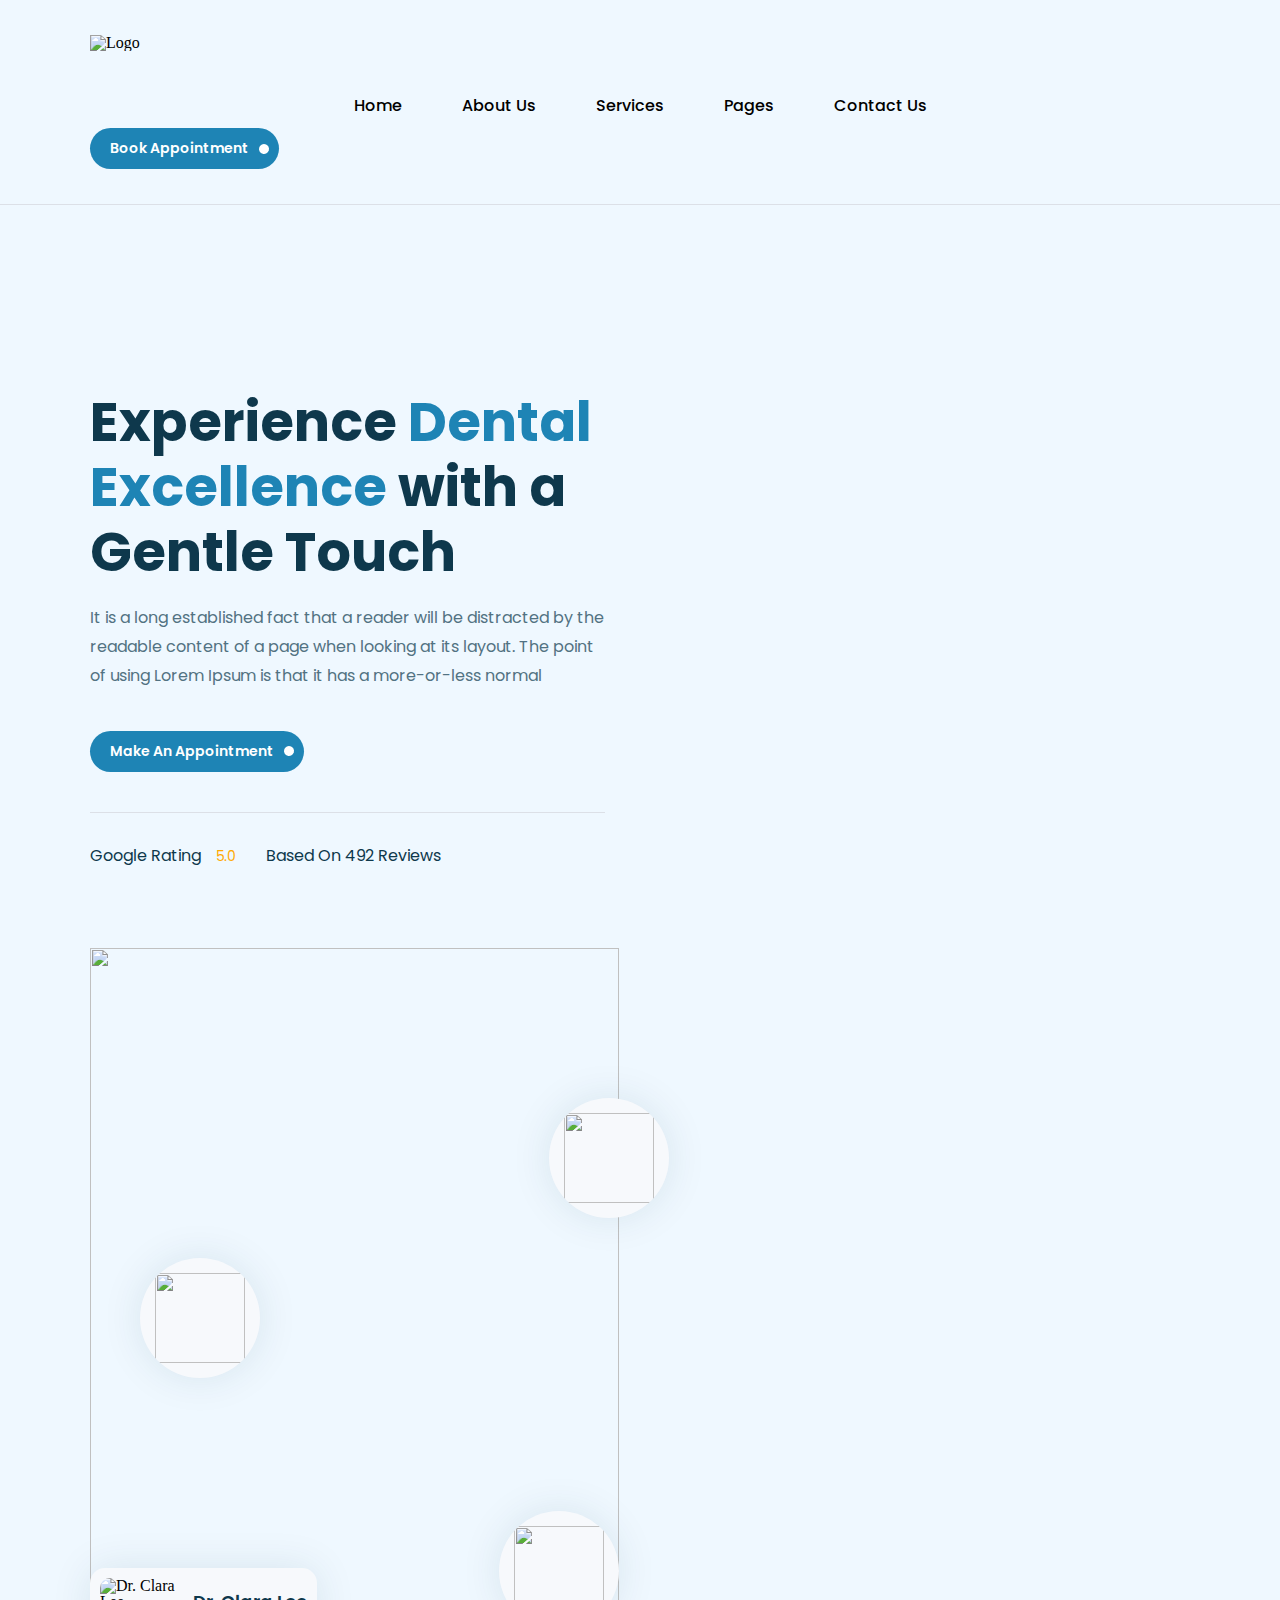
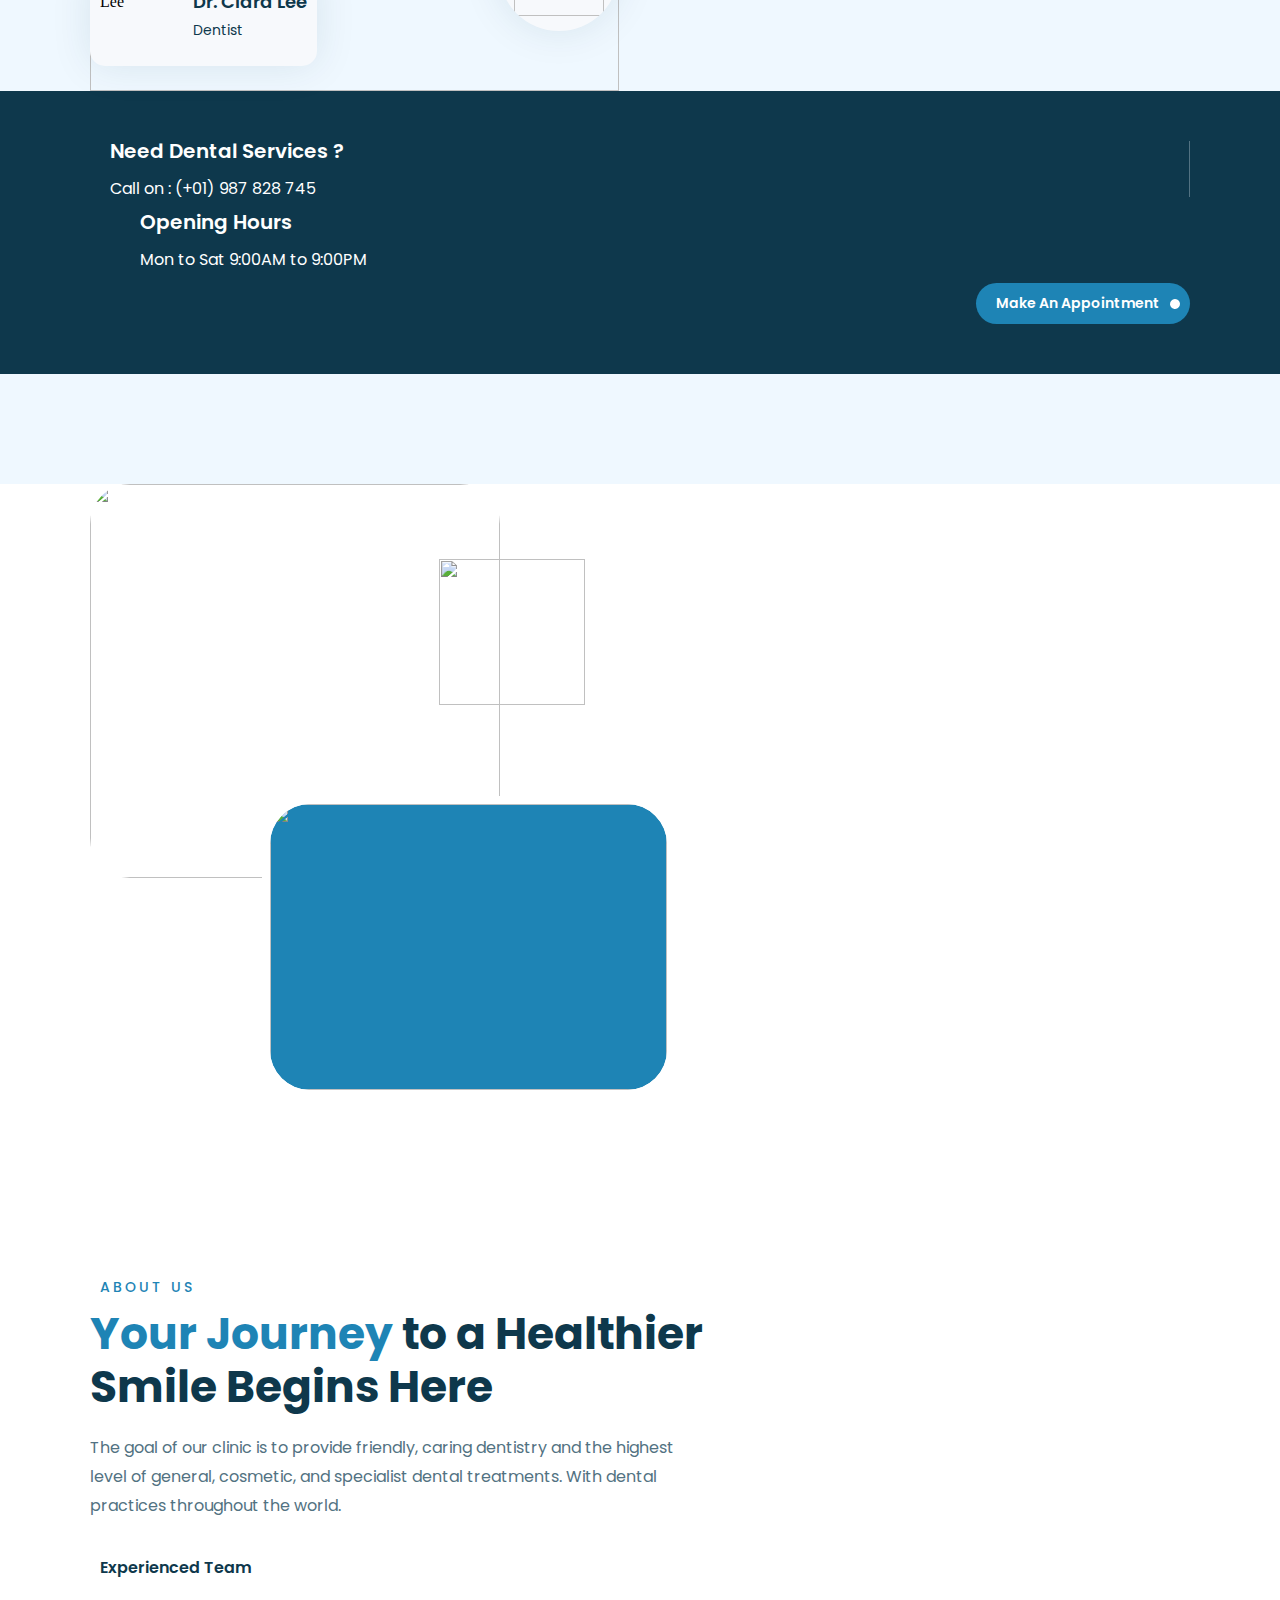
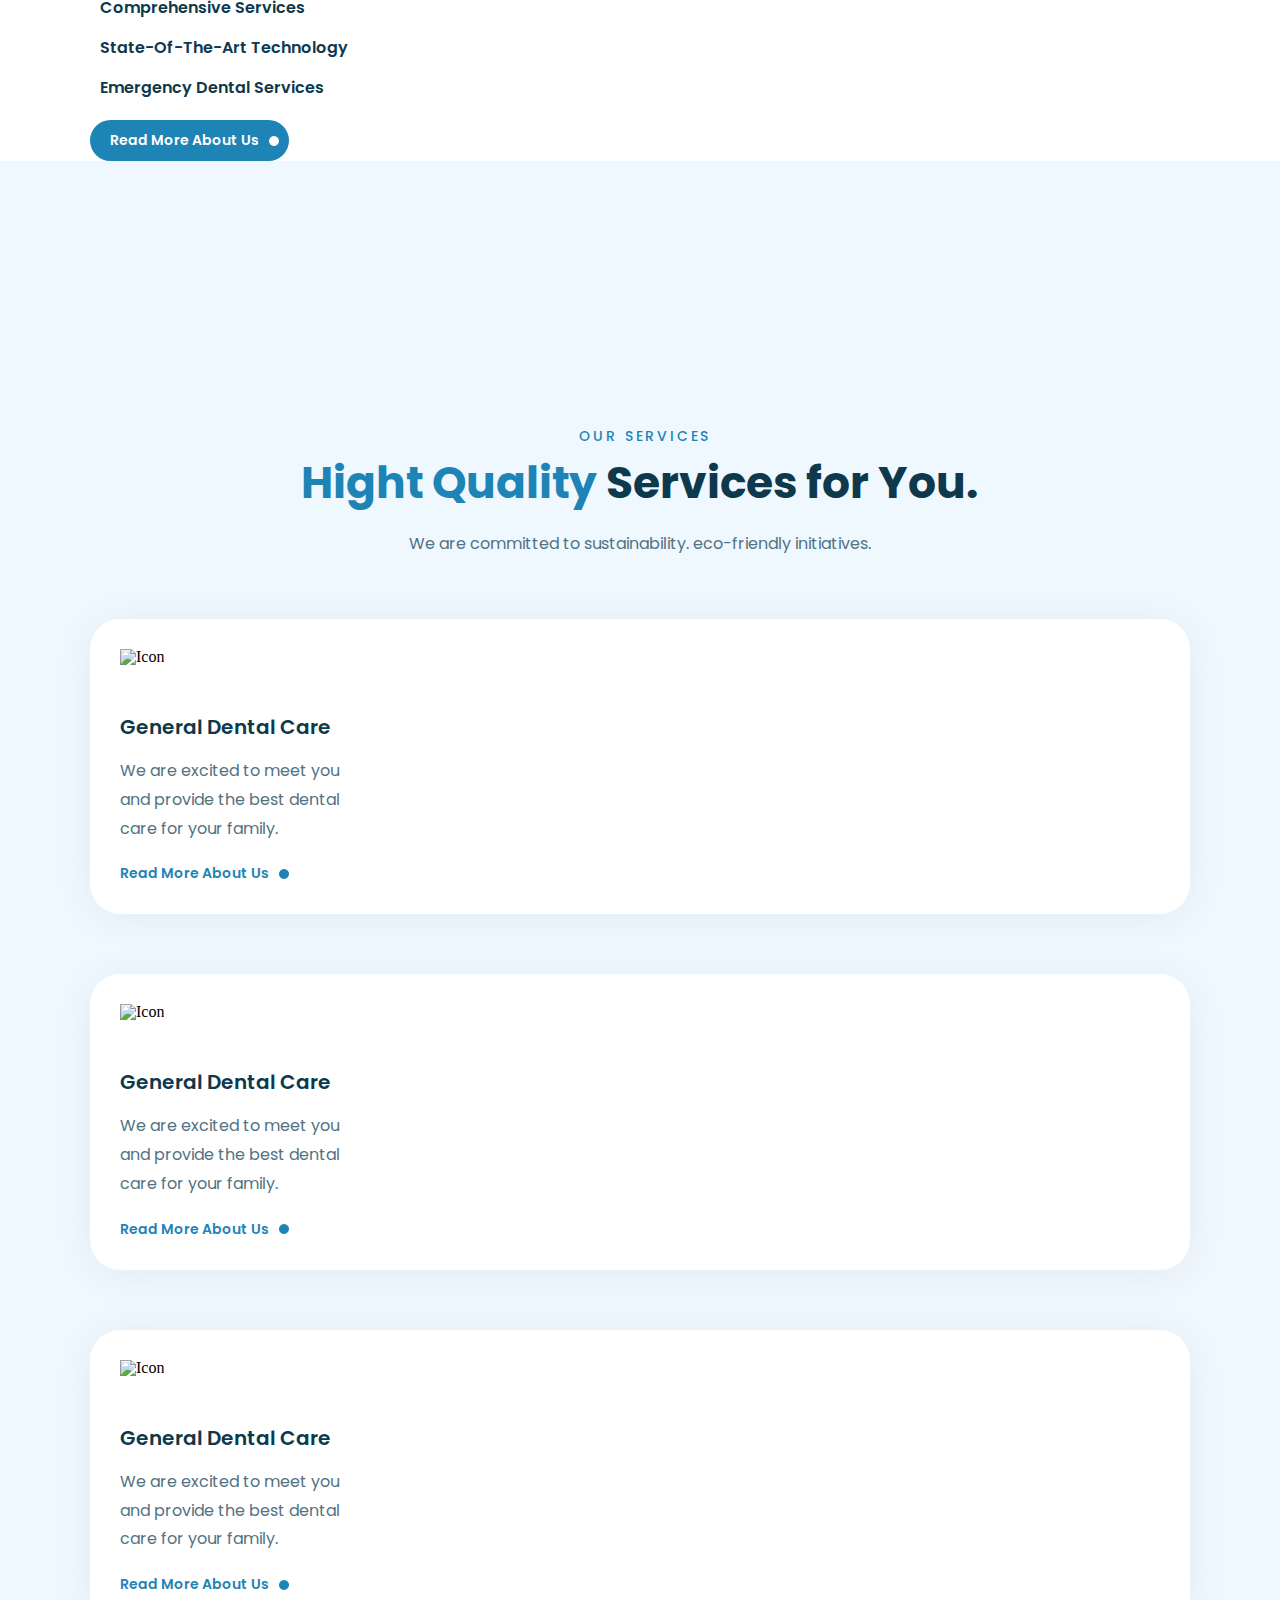
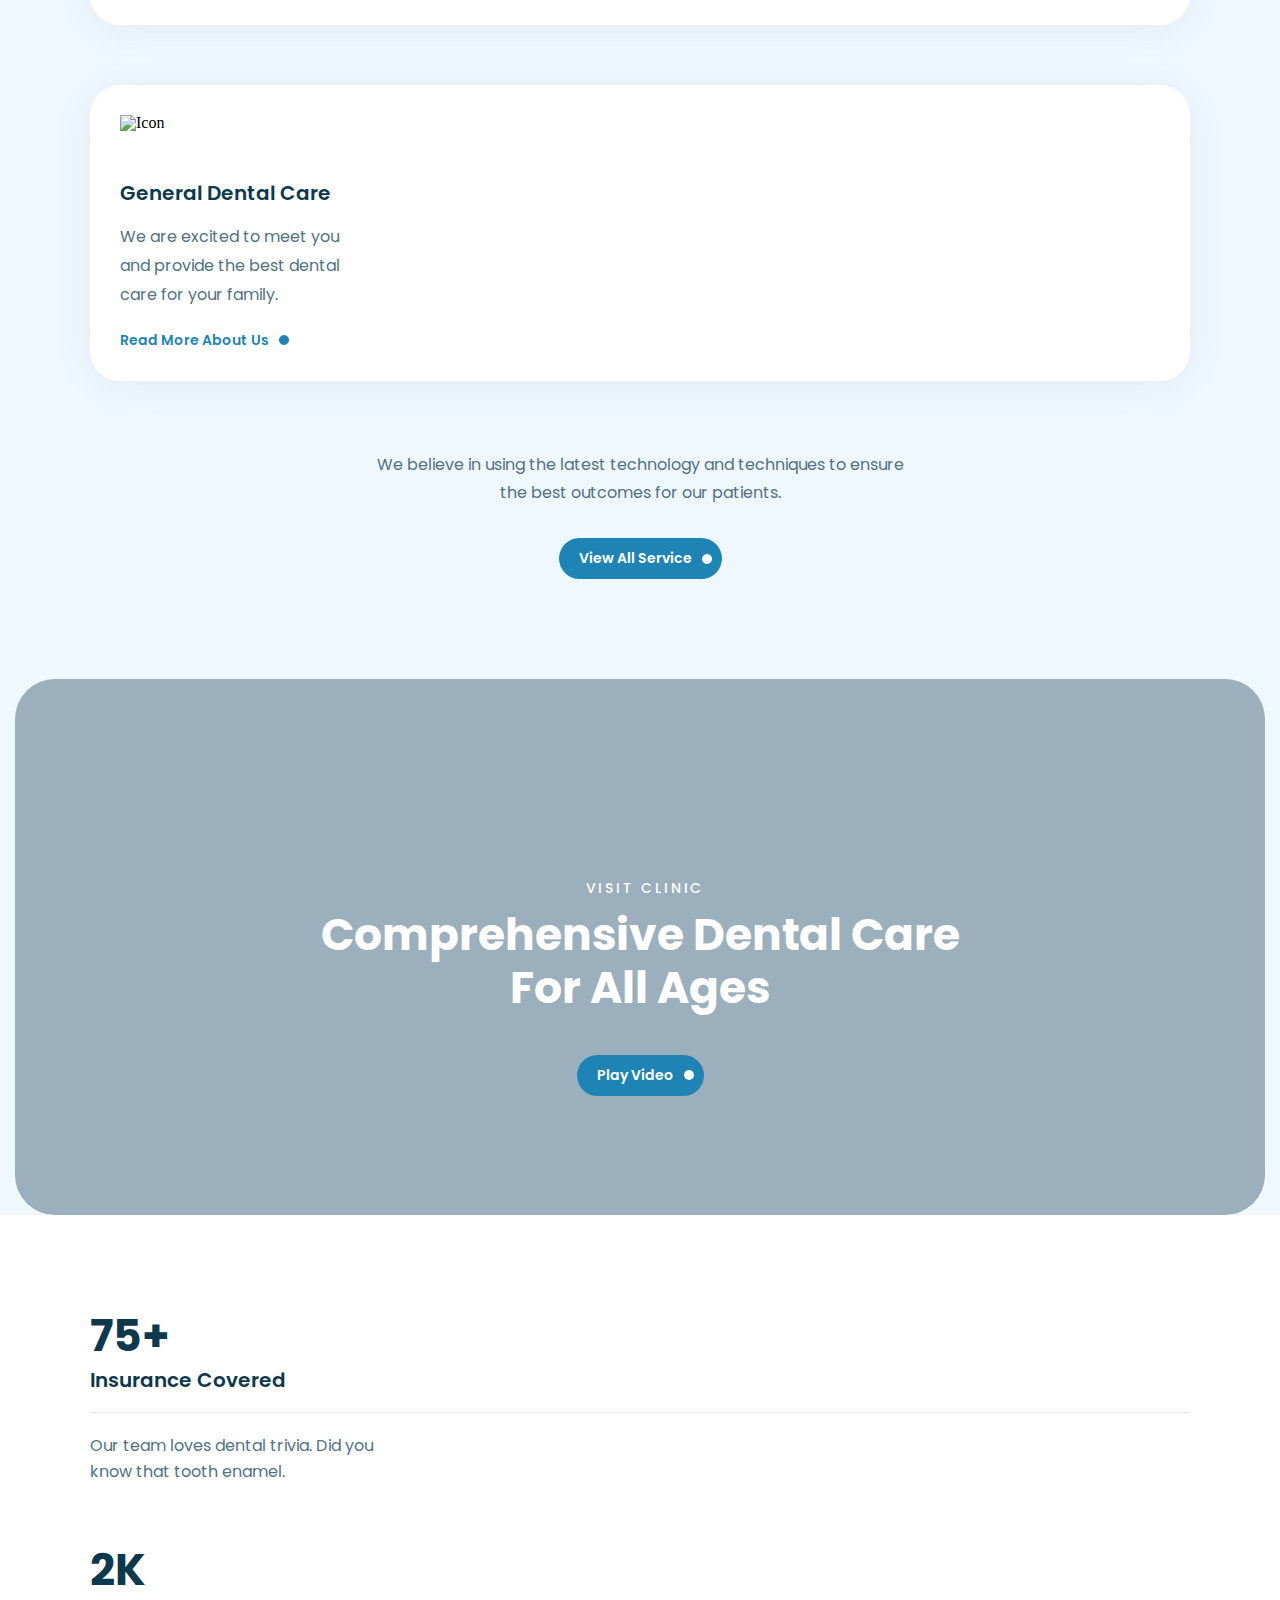
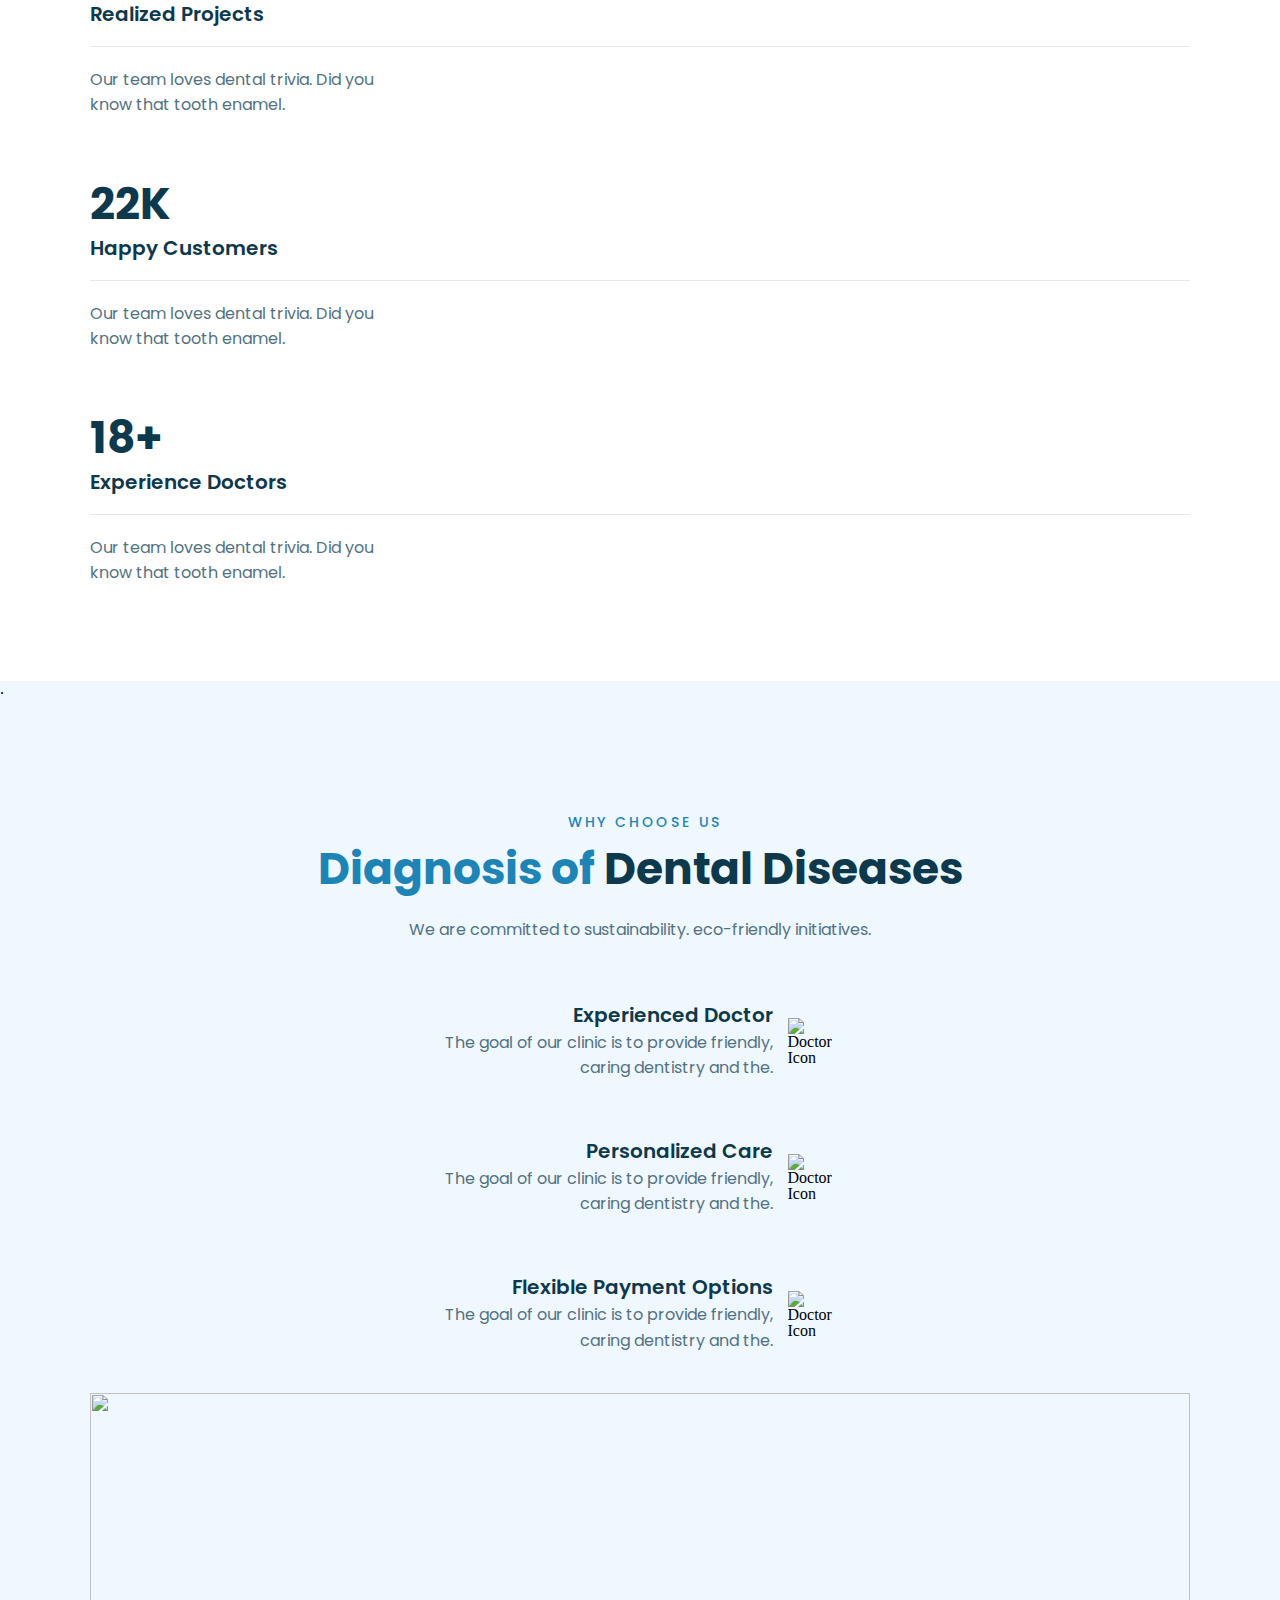
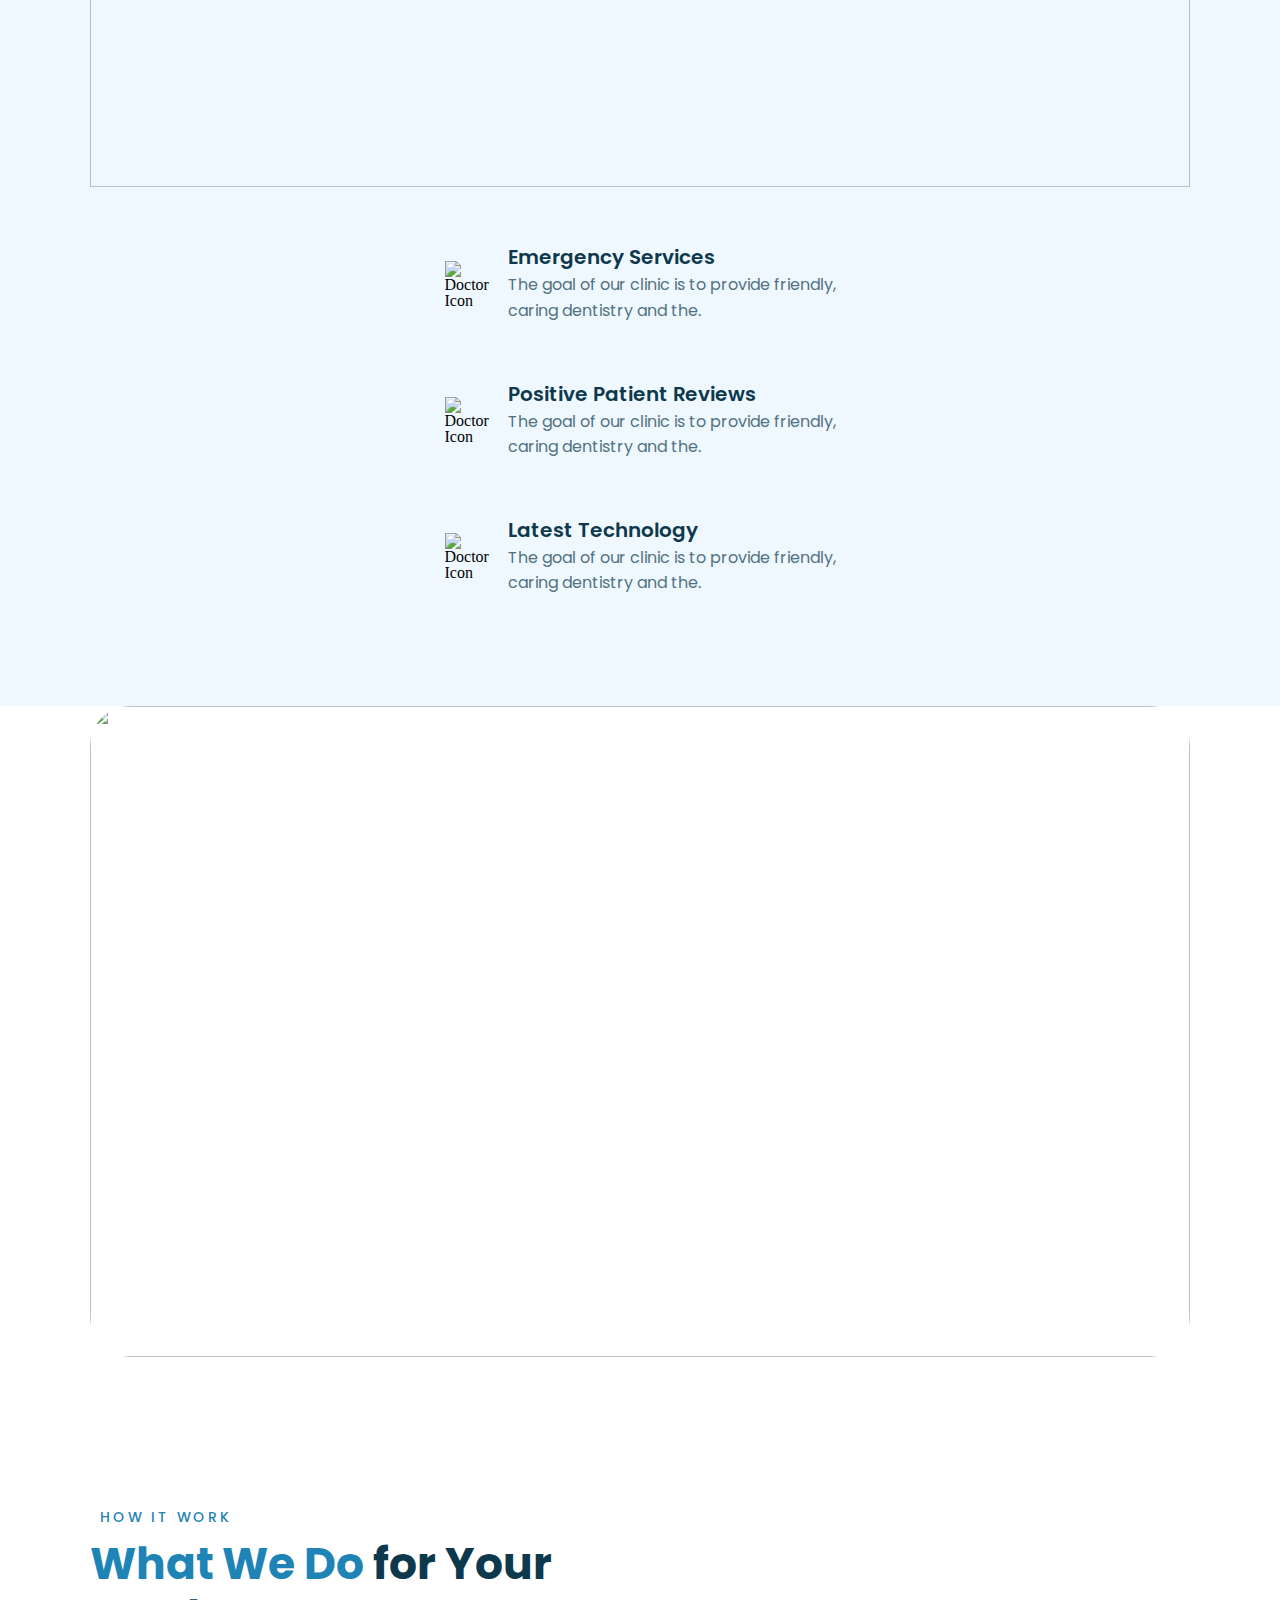
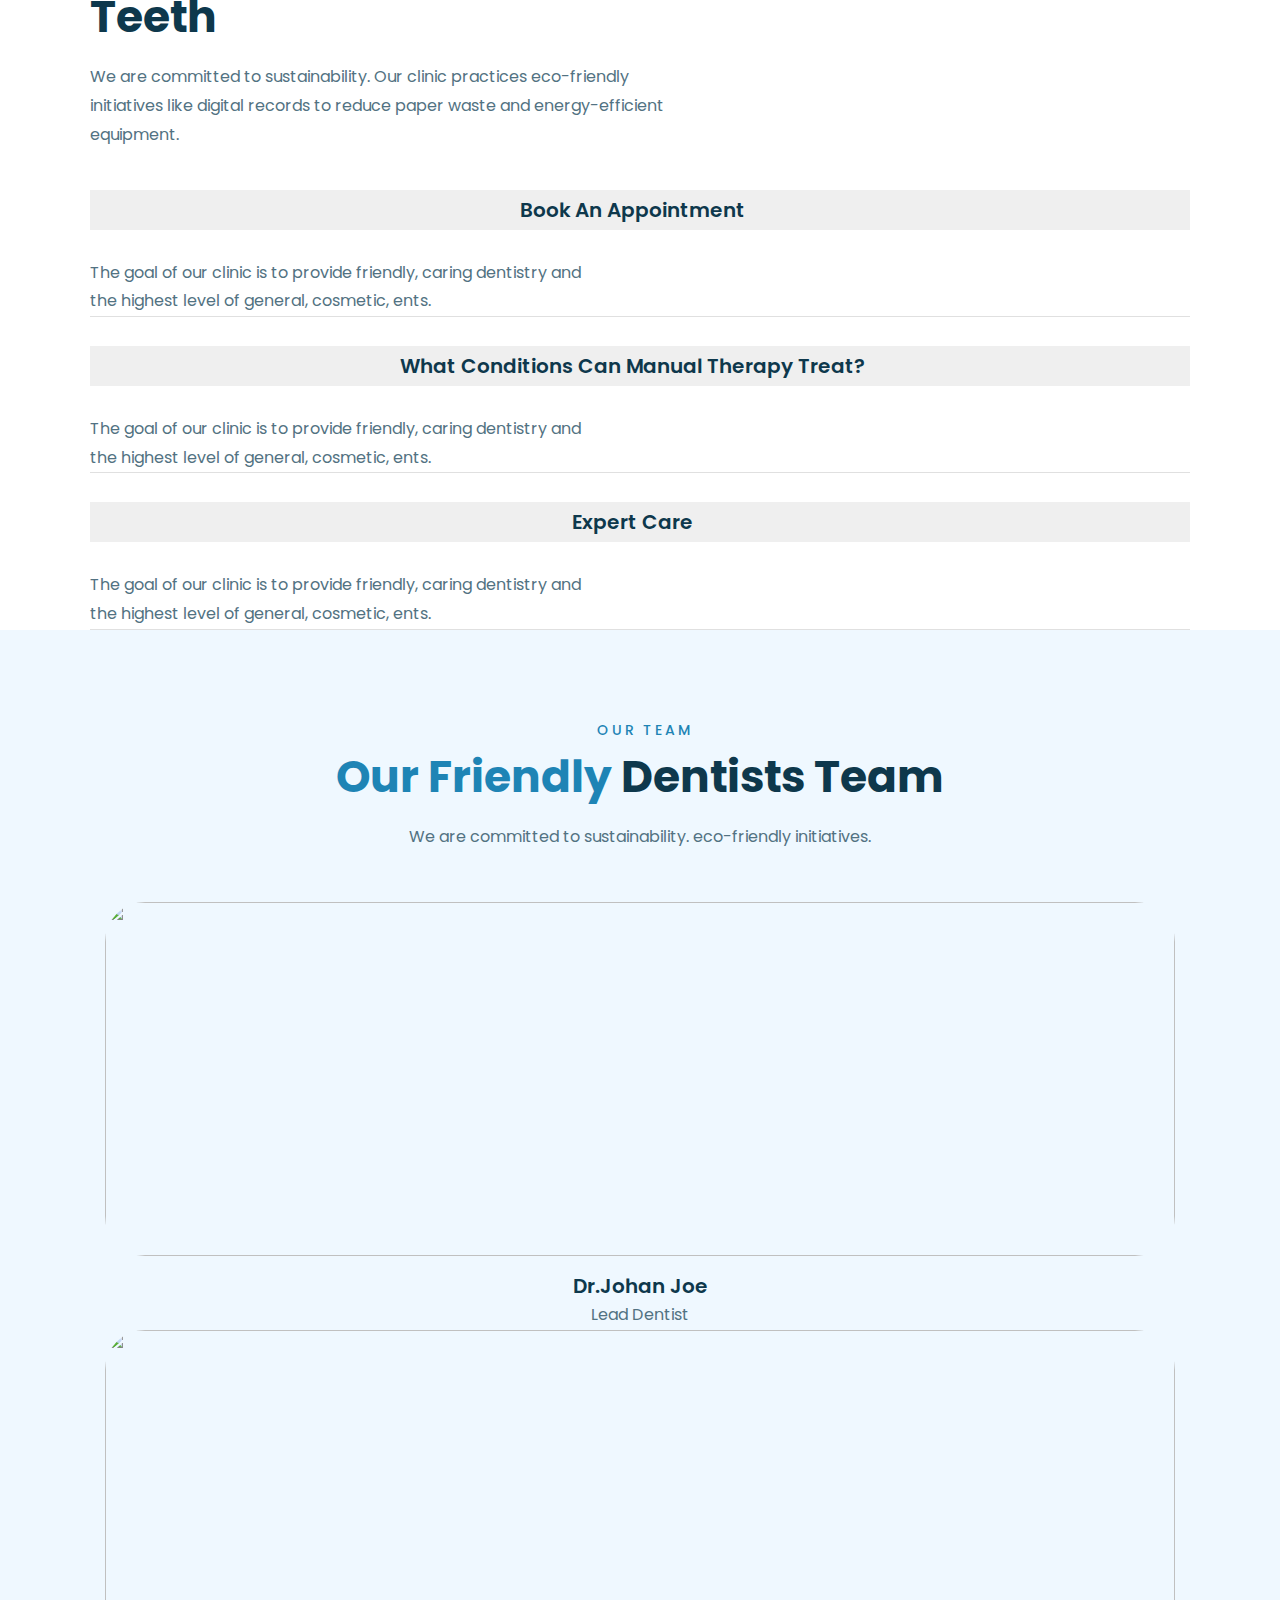
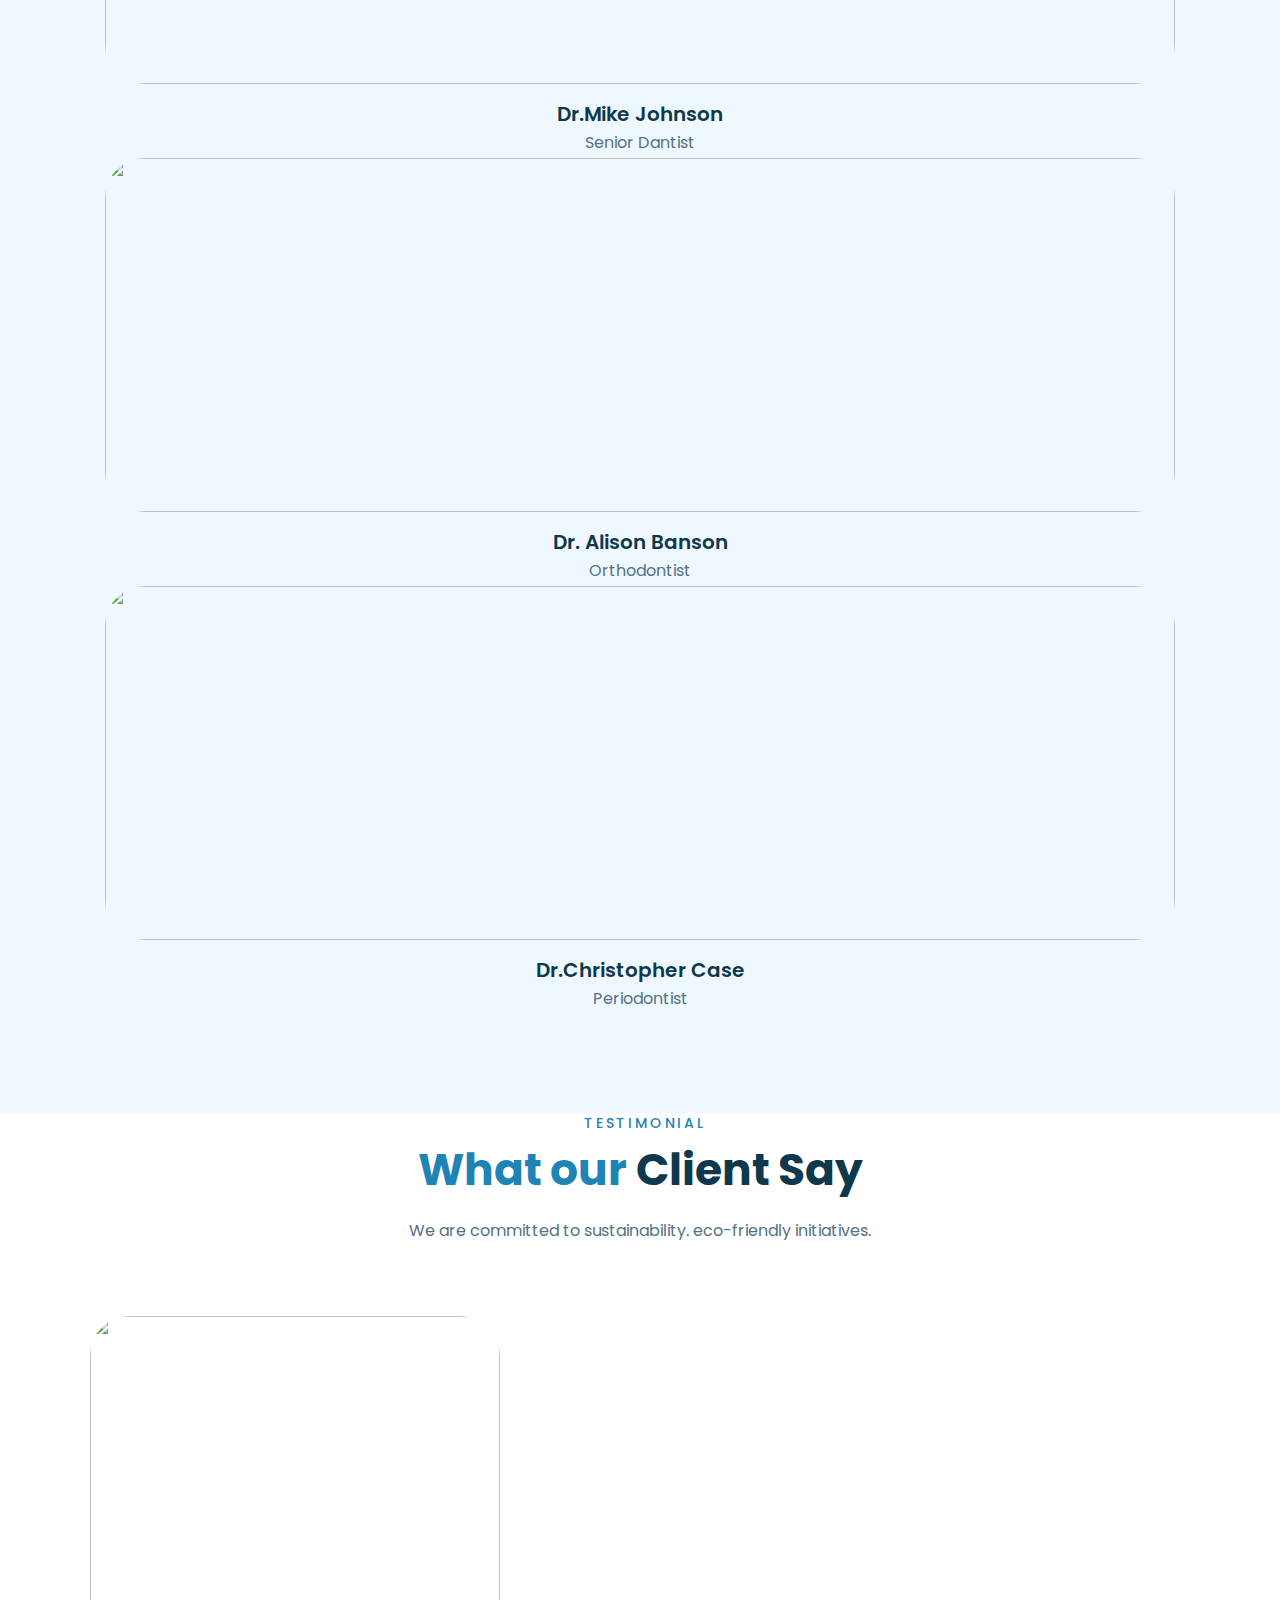
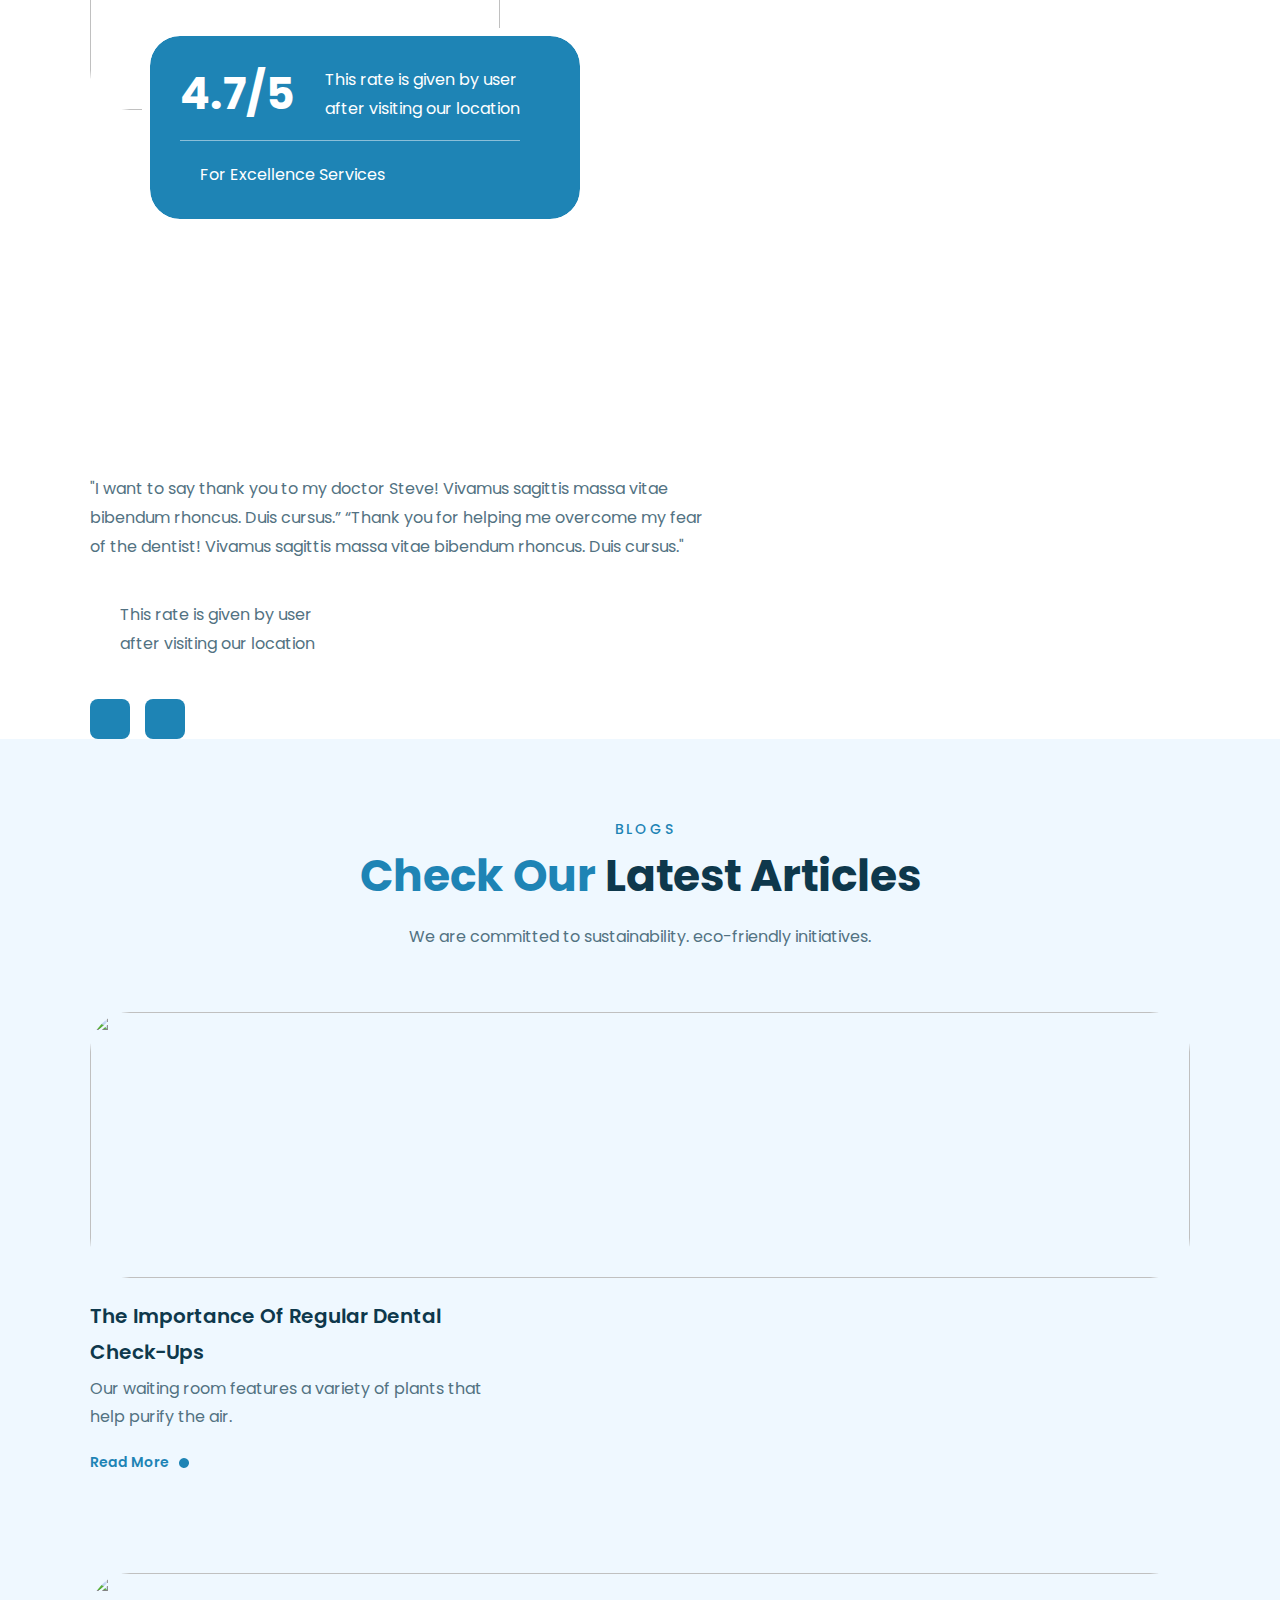
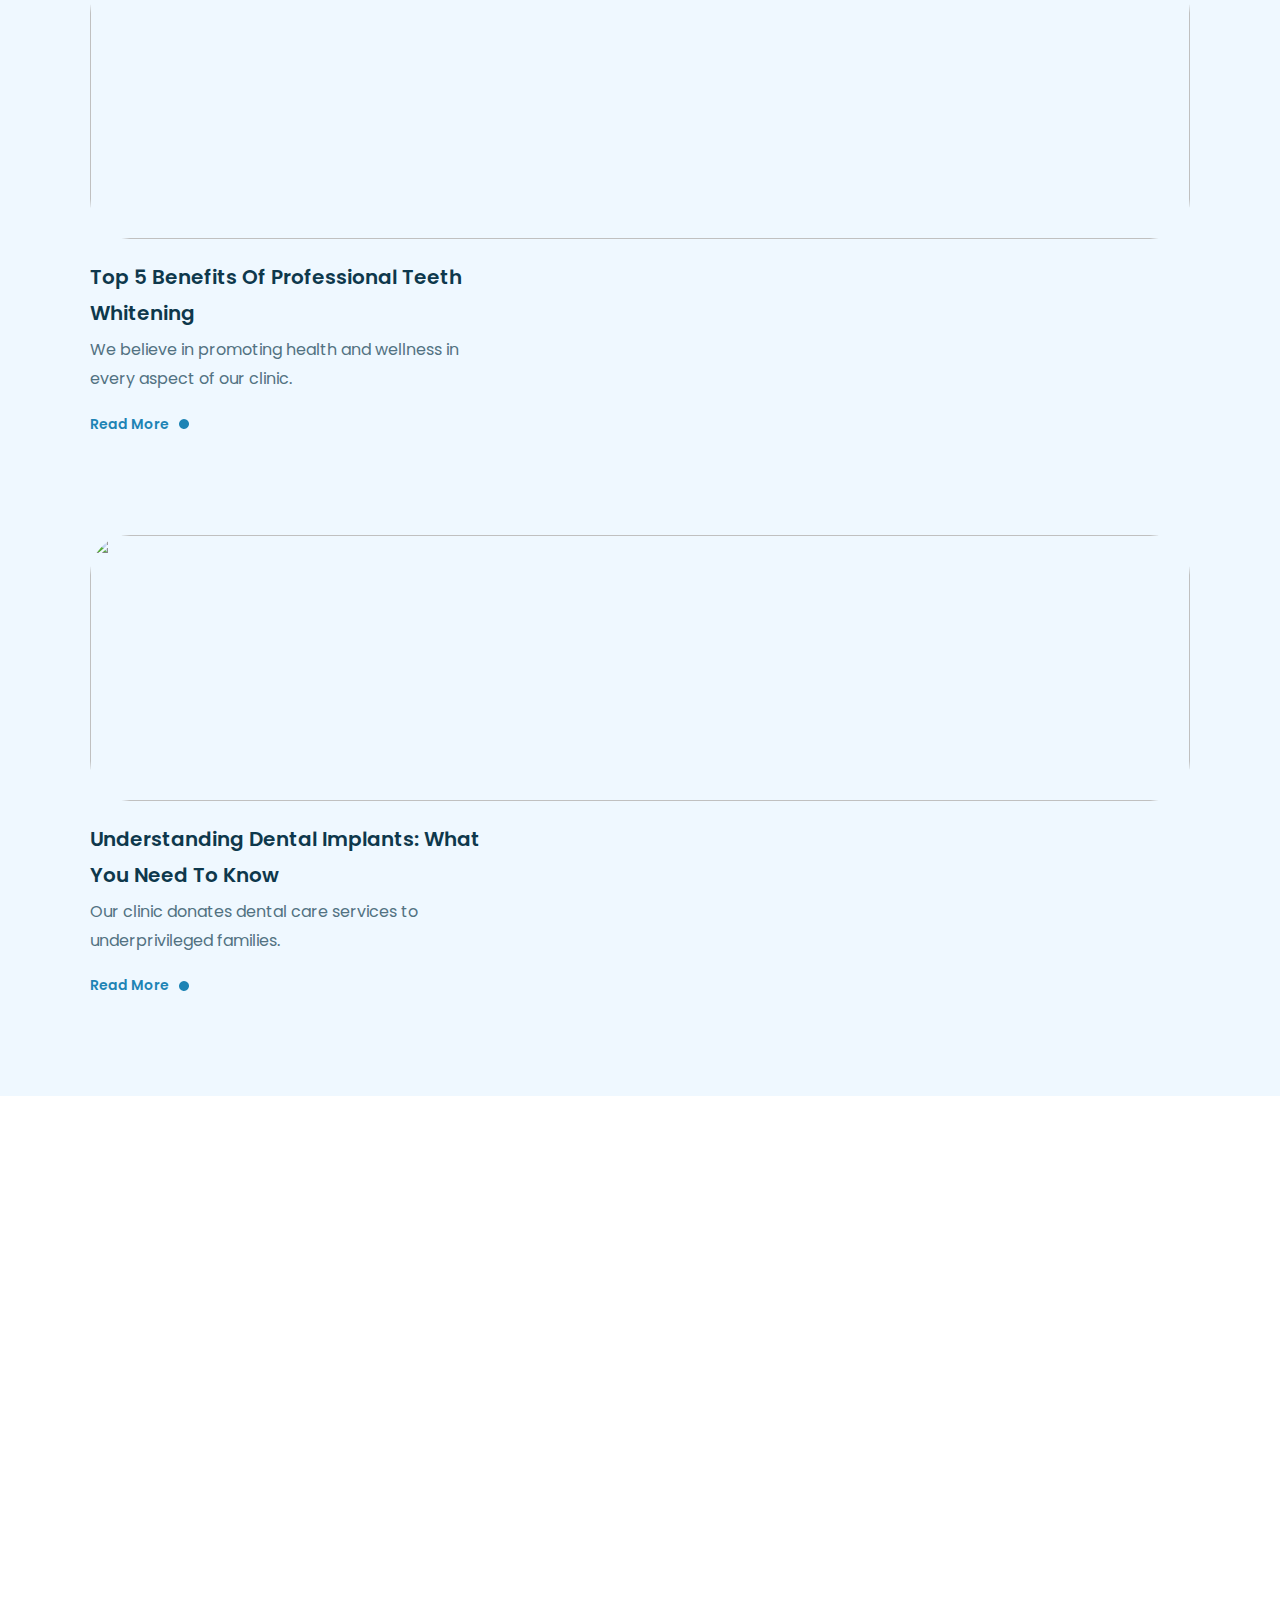
==== public/index.html @ 9c5be5fb "added" ====
<!DOCTYPE html>
<html lang="en">
<head>
    <meta charset="UTF-8">
    <meta name="viewport" content="width=device-width, initial-scale=1.0">
    <title>Dentist</title>
    <link href="https://cdn.jsdelivr.net/npm/bootstrap@5.0.2/dist/css/bootstrap.min.css" rel="stylesheet" integrity="sha384-EVSTQN3/azprG1Anm3QDgpJLIm9Nao0Yz1ztcQTwFspd3yD65VohhpuuCOmLASjC" crossorigin="anonymous">
    <link rel="stylesheet" href="../src/styles/scss/style.css">
    <link
    href="https://cdn.jsdelivr.net/npm/remixicon@4.3.0/fonts/remixicon.css"
    rel="stylesheet"
/>
<link rel="preconnect" href="https://fonts.googleapis.com">
<link rel="preconnect" href="https://fonts.gstatic.com" crossorigin>
<link href="https://fonts.googleapis.com/css2?family=Poppins:ital,wght@0,100;0,200;0,300;0,400;0,500;0,600;0,700;0,800;0,900;1,100;1,200;1,300;1,400;1,500;1,600;1,700;1,800;1,900&display=swap" rel="stylesheet">
</head>
<body>
<header style="border-bottom: 1px solid #3e1d1d1b;">
  
        <div  style="padding: 35px 90px;" class="container-fluid">
            <div class="row">
                <div class="col-2">
                   <div class="logo">
                <div class="logoimg">
                    <img src="	https://demo.awaikenthemes.com/html-preview/dentaire/images/logo.svg" alt="Logo">
                </div>
					
                   </div>
                </div>
                <div class="col-8">
                    <div class="list">
                        <ul>
                         
                                
                               
                         
                            <div class="pages">
                                <li>Home</li>
                                <i class="ri-arrow-down-s-line"></i>
                            </div>
                            <div class="pages">
                                <li>About Us</li>
                                
                            </div>
                            <div class="pages">
                                <li>Services</li>
                               
                            </div>
                            <div class="pages">
                                <li>Pages</li>
                                <i class="ri-arrow-down-s-line"></i>
                            </div>
                            <div class="pages">
                                <li>Contact Us</li>
                            </div>
                        </ul>
                    </div>
                </div>
                <div class="col-2"><button class="btn-book">
                    <p>  Book Appointment</p>
                    <i class="ri-arrow-right-line"></i>
                    </button></div>
            </div>
        </div>
    
</header>
<section id="intropart">
    <div style="padding: 35px 90px 0 90px ;" class="container-fluid">
        <div style="gap: 30px;" class="row">
           <div class="col-lg-12">
            <div class="row">
                <div class="col-lg-6">
                    <div class="intro">
                        <h1>Experience <span>Dental
                            <br> Excellence</span> with a 
                            <br>Gentle Touch</h1>
            <div class="text">
                <p>It is a long established fact that a reader will be distracted by the 
                    <br>readable content of a page when looking at its layout. The point 
                    <br>of using Lorem Ipsum is that it has a more-or-less normal</p>
            </div>
                                <div class="second">
                                    <button class="btn-book">
                                        <p>  Make An Appointment</p>
                                        <i class="ri-arrow-right-line"></i>
                                        </button></div>
                                        <div class="degree">
                                            <p>Google Rating</p>
                                            <div class="stars">
                                                <span>5.0</span>
                                                <div class="star"><i class="ri-star-fill"></i>
                                                    <i class="ri-star-fill"></i>
                                                    <i class="ri-star-fill"></i>
                                                    <i class="ri-star-fill"></i>
                                                    <i class="ri-star-fill"></i></div>
                                            </div>
                                            <p>Based On 492 Reviews</p>
    
                                        </div>
                    </div>
                    </div>
                    <div  class="col-lg-5">
                       <div class="dr">
                        <div class="woman">
                            <img src="https://demo.awaikenthemes.com/html-preview/dentaire/images/hero-img.png" alt="">
                            <div class="profile">
                                <div class="image">
                                    <img src="https://demo.awaikenthemes.com/html-preview/dentaire/images/dantist-doctor-img.jpg" alt="Dr. Clara Lee">
                                </div>
                                <div class="info">
                                    <h4>Dr. Clara Lee</h4>
                                    <p>Dentist</p>
                                </div>
                            </div>
                            <div class="firstcircle">
                                <img src="	https://demo.awaikenthemes.com/html-preview/dentaire/images/icon-hero-theeth-2.svg" alt="">
                            </div>
                            <div class="secondcircle">
                                <img src="https://demo.awaikenthemes.com/html-preview/dentaire/images/icon-hero-theeth-3.svg" alt="">
                            </div>
                            <div class="thirdcircle">
                                <img src="	https://demo.awaikenthemes.com/html-preview/dentaire/images/icon-hero-theeth-1.svg" alt="">
                            </div>
                        </div>
                       
                        
                       </div>
                </div>
            </div>
           </div>
            
            </div>
        </div>
    </div>
</section>
<section id="contacts">
    <div  style="padding: 35px 90px;" class="container-fluid">
        <div class="row">
            <div class="col-lg-4 col-md-6">
               <div class="contactf">
                <div class="tel">
                    <div class="icon">
                        <img src="https://demo.awaikenthemes.com/html-preview/dentaire/images/icon-cta-phone.svg" alt="">
                    </div>
                    <div class="txt">
                        <h1>Need Dental Services ?</h1>
                        <p>Call on : (+01) 987 828 745</p>
                    </div>
                </div>
               </div>
            </div>
            <div   class="col-lg-4 col-md-6">
                <div style="border-right: none; padding-left: 30px;" class="contactf">
                 <div class="tel">
                     <div class="icon">
                         <img src="https://demo.awaikenthemes.com/html-preview/dentaire/images/icon-cta-time.svg" alt="">
                     </div>
                     <div class="txt">
                         <h1>Opening Hours</h1>
                         <p>Mon to Sat 9:00AM to 9:00PM</p>
                     </div>
                 </div>
                </div>
             </div>
            <div class="col-lg-4 col-md-12">
                <div class="buttontretiy">
                    <button class="btn-book">
                        <p>  Make An Appointment</p>
                        <i class="ri-arrow-right-line"></i>
                        </button>
                </div>
            </div>
        </div>
    </div>
</section>
<section style="background-color: #FFFFFF;" id="service">
    <div style="padding: 0px 90px;"  class="container-fluid">
        <div  class="row">
            <div class="col-lg-6 col-md-12 col-sm-12">
                <div class="images">
                    <div class="aboutimg">
                        <div class="imgone">
                            <img src="https://demo.awaikenthemes.com/html-preview/dentaire/images/about-us-img-1.jpg" alt="">
                        </div>
                        <div class="imgtwo">
                            <img src="	https://demo.awaikenthemes.com/html-preview/dentaire/images/about-us-img-2.jpg" alt="">
                        </div>
                    <div class="imgthree">
                        <img src="	https://demo.awaikenthemes.com/html-preview/dentaire/images/about-experience-circle.png" alt="">
                    </div>
                    </div>
                </div>
            </div>
            <div class="col-lg-6 col-md-12 col-sm-12">
                <div class="intro">
                    <i style="color: #1E84B5 ;" class="ri-gemini-fill"></i><h3>About Us</h3>
                    <h1><span>Your Journey</span> to a Healthier
                        <br> Smile Begins Here</h1>
        <div class="text">
            <p>The goal of our clinic is to provide friendly, caring dentistry and the highest
                <br> level of general, cosmetic, and specialist dental treatments. With dental
                <br> practices throughout the world.</p>
        </div>
                  <div class="row">
                    <div class="col-6">
                        <div class="checks">
                            <div class="check"><i class="ri-checkbox-circle-fill"></i></div>
                            <div class="checktxt">
                                <p>Experienced Team</p>
                            </div>
                        </div>
                    </div>
                    <div class="col-5">
                        <div class="checks">
                            <div class="check"><i class="ri-checkbox-circle-fill"></i></div>
                            <div class="checktxt">
                                <p>Comprehensive Services</p>
                            </div>
                        </div>
                    </div>
                    <div class="col-6">
                        <div class="checks">
                            <div class="check"><i class="ri-checkbox-circle-fill"></i></div>
                            <div class="checktxt">
                                <p>State-Of-The-Art Technology</p>
                            </div>
                        </div>
                    </div>
                    <div class="col-5">
                        <div class="checks">
                            <div class="check"><i class="ri-checkbox-circle-fill"></i></div>
                            <div class="checktxt">
                                <p>Emergency Dental Services</p>
                            </div>
                        </div>
                    </div>
                  </div>        
                  <button style="margin-top: 20px;" class="btn-book">
                    <p> Read More About Us</p>
                    <i class="ri-arrow-right-line"></i>
                    </button>
    </div>
            </div>
        </div>
    </div>
</section>
<section id="quality">
    <div style="padding: 35px 90px 0 90px ;" class="container-fluid">
        <div class="row">
            <div class="col-12">
                <div class="opening">
                    <div class="intro">
                        <h3><i  class="ri-gemini-fill"></i> OUR SERVICES</h3>
                        <h1><span>Hight Quality </span>Services for You.</h1>
            <div class="text">
                <p>We are committed to sustainability. eco-friendly initiatives.</p>
            </div>

                     
                </div>
            </div>
           
        </div>
        <div class="col-12">
            <div class="row">
                <div class="col-lg-3 col-md-6">
                    <div class="cards">
                        <div class="icon">
                            <img src="https://demo.awaikenthemes.com/html-preview/dentaire/images/icon-services-1.svg" alt="Icon">
                        </div>
                        <h3 class="title">General Dental Care</h3>
                        <p class="text">We are excited to meet you 
                            <br>and provide the best dental 
                            <br>care for your family.</p>
                        <button style="margin-top: 20px;" class="book">
                            <p> Read More About Us</p>
                            <i class="ri-arrow-right-line"></i>
                            </button>
                    </div>
                    
                </div>
                <div class="col-lg-3 col-md-6">
                    <div class="cards">
                        <div class="icon">
                            <img src="https://demo.awaikenthemes.com/html-preview/dentaire/images/icon-services-1.svg" alt="Icon">
                        </div>
                        <h3 class="title">General Dental Care</h3>
                        <p class="text">We are excited to meet you 
                            <br>and provide the best dental 
                            <br>care for your family.</p>
                        <button style="margin-top: 20px;" class="book">
                            <p> Read More About Us</p>
                            <i class="ri-arrow-right-line"></i>
                            </button>
                    </div>
                    
                </div>
                <div class="col-lg-3  col-md-6">
                    <div class="cards">
                        <div class="icon">
                            <img src="https://demo.awaikenthemes.com/html-preview/dentaire/images/icon-services-1.svg" alt="Icon">
                        </div>
                        <h3 class="title">General Dental Care</h3>
                        <p class="text">We are excited to meet you 
                            <br>and provide the best dental 
                            <br>care for your family.</p>
                        <button style="margin-top: 20px;" class="book">
                            <p> Read More About Us</p>
                            <i class="ri-arrow-right-line"></i>
                            </button>
                    </div>
                    
                </div>
                <div class="col-lg-3 col-md-6">
                    <div class="cards">
                        <div class="icon">
                            <img src="https://demo.awaikenthemes.com/html-preview/dentaire/images/icon-services-1.svg" alt="Icon">
                        </div>
                        <h3 class="title">General Dental Care</h3>
                        <p class="text">We are excited to meet you 
                            <br>and provide the best dental 
                            <br>care for your family.</p>
                        <button style="margin-top: 20px;" class="book">
                            <p> Read More About Us</p>
                            <i class="ri-arrow-right-line"></i>
                            </button>
                    </div>
                    
                </div>
            </div>
        </div>
        <div class="col-12">
            <div class="ending">
                <div class="end">
                   <div class="txt"> <p>We believe in using the latest technology and techniques to ensure 
                    <br>the best outcomes for our patients.</p></div>
                        <button class="btn-book">
                            <p>  View All Service</p>
                            <i class="ri-arrow-right-line"></i>
                            </button>
                </div>
            </div>
        </div>
    </div>
</section>
<section id="video">
    <div  class="container-fluid">
        <div style="padding: 0 15px;" class="row">
            <div class="col-12">
                <div class="play">
                    <div class="video">
                   <div class="opening">     
                    <div class="intro">
                        <h3><i  class="ri-gemini-fill"></i> VISIT CLINIC</h3>
                        <h1>Comprehensive Dental Care
                            <br> For All Ages</h1>
           

                     
                
            </div>
           </div>
            <button class="btn-book">
            <p>  Play Video</p>
            <i class="ri-play-fill"></i>
            </button>
                    </div>
                </div>
            </div>
        </div>
    </div>
    <div style="padding: 35px 90px 35px 90px ;background-color: #FFFFFF;" class="container-fluid">
        <div class="row">
            
            <div class="col-3">
                <div class="numbers">
                    <div class="header">
                        <h2 class="number">75+</h2>
                        <h4 class="title">Insurance Covered </h4>
                    </div>
                   <div class="txt">
                    <p >Our team loves dental trivia. Did you
                        <br> know that tooth enamel.</p>
                   </div>
                </div>
                
            </div>
            <div class="col-3">
                <div class="numbers">
                    <div class="header">
                        <h2 class="number">2K</h2>
                        <h4 class="title">Realized Projects </h4>
                    </div>
                   <div class="txt">
                    <p >Our team loves dental trivia. Did you
                        <br> know that tooth enamel.</p>
                   </div>
                </div>
                
            </div>
            <div class="col-3">
                <div class="numbers">
                    <div class="header">
                        <h2 class="number">22K</h2>
                        <h4 class="title">Happy Customers </h4>
                    </div>
                   <div class="txt">
                    <p >Our team loves dental trivia. Did you
                        <br> know that tooth enamel.</p>
                   </div>
                </div>
                
            </div>
            <div class="col-3">
                <div class="numbers">
                    <div class="header">
                        <h2 class="number">18+</h2>
                        <h4 class="title">Experience Doctors </h4>
                    </div>
                   <div class="txt">
                    <p >Our team loves dental trivia. Did you
                        <br> know that tooth enamel.</p>
                   </div>
                </div>
                
            </div>
        </div>
    </div>
    .
</section>
<section id="diagnosis">
    <div style="padding: 35px 90px 0 90px ;" class="container-fluid">
        <div class="row">
            <div  class="col-lg-12 col-sm-12 col-md-12">
                <div class="opening">
                    <div class="intro">
                        <h3><i  class="ri-gemini-fill"></i> WHY CHOOSE US</h3>
                        <h1><span>Diagnosis of</span> Dental Diseases</h1>
            <div class="text">
                <p>We are committed to sustainability. eco-friendly initiatives.</p>
            </div>

                     
                </div>
            </div>
           
        </div>
        <div style="margin-bottom: 80px;" class="col-lg-12 col-sm-12 col-md-12">
            <div class="row">
                <div class="col-lg-4 col-md-4 col-sm-4">
                    <div class="row">
                        <div  class="col-12">
                            <div class="drcard">
                                <div class="text">
                                    <h2 class="name">Experienced Doctor</h2>
                                <p class="txt">The goal of our clinic is to provide friendly,
                                    <br> caring dentistry and the.</p>
                                </div>
                               <div class="icon">
                                <img src="	https://demo.awaikenthemes.com/html-preview/dentaire/images/icon-why-us-1.svg" alt="Doctor Icon" >
                               </div>
                            </div>
                        </div>
                        <div class="col-12">
                            <div class="drcard">
                                <div class="text">
                                    <h2 class="name">Personalized Care</h2>
                                <p class="txt">The goal of our clinic is to provide friendly,
                                    <br> caring dentistry and the.</p>
                                </div>
                               <div class="icon">
                                <img src="	https://demo.awaikenthemes.com/html-preview/dentaire/images/icon-why-us-2.svg" alt="Doctor Icon" >
                               </div>
                            </div>
                        </div>
                        <div class="col-12">
                            <div class="drcard">
                                <div class="text">
                                    <h2 class="name">Flexible Payment Options</h2>
                                <p class="txt">The goal of our clinic is to provide friendly,
                                    <br> caring dentistry and the.</p>
                                </div>
                               <div class="icon">
                                <img src="		https://demo.awaikenthemes.com/html-preview/dentaire/images/icon-why-us-3.svg" alt="Doctor Icon" >
                               </div>
                            </div>
                        </div>
                        
                    </div>
                </div>
                <div class="col-4">
                    <div class="zub">
                        <img src="https://demo.awaikenthemes.com/html-preview/dentaire/images/why-choose-us-img.png" alt="">
                    </div>
                </div>
                <div class="col-4">
                    <div class="row">
                        <div  class="col-12">
                            <div class="drcard drc">
                                <div class="icon">
                                    <img src="	https://demo.awaikenthemes.com/html-preview/dentaire/images/icon-why-us-4.svg" alt="Doctor Icon" >
                                   </div>
                                <div class="text">
                                    <h2 class="name">Emergency Services</h2>
                                <p class="txt">The goal of our clinic is to provide friendly,
                                    <br> caring dentistry and the.</p>
                                </div>
                              
                            </div>
                        </div>
                        <div  class="col-12">
                            <div class="drcard drc">
                                <div class="icon">
                                    <img src="		https://demo.awaikenthemes.com/html-preview/dentaire/images/icon-why-us-5.svg" alt="Doctor Icon" >
                                   </div>
                                <div class="text">
                                    <h2 class="name">Positive Patient Reviews</h2>
                                <p class="txt">The goal of our clinic is to provide friendly,
                                    <br> caring dentistry and the.</p>
                                </div>
                              
                            </div>
                        </div>
                        <div  class="col-12">
                            <div class="drcard drc">
                                <div class="icon">
                                    <img src="	https://demo.awaikenthemes.com/html-preview/dentaire/images/icon-why-us-6.svg" alt="Doctor Icon" >
                                   </div>
                                <div class="text">
                                    <h2 class="name">Latest Technology</h2>
                                <p class="txt">The goal of our clinic is to provide friendly,
                                    <br> caring dentistry and the.</p>
                                </div>
                              
                            </div>
                        </div>
                        
                    </div>
                </div>
            </div>
        </div>
        </div>
    </div>
</section>
<section id="work">
    <div style="padding: 0px 90px;background-color: #FFFFFF;"  class="container-fluid">
        <div  class="row">
            <div class="col-lg-6 col-md-12 col-sm-12">
                <div class="images">
                    <div class="aboutimg">
                    <img src="https://demo.awaikenthemes.com/html-preview/dentaire/images/how-it-work-img.jpg" alt="">
                    
                    </div>
                </div>
            </div>
            <div class="col-lg-6 col-md-12 col-sm-12">
                <div class="intro">
                    <i style="color: #1E84B5 ;" class="ri-gemini-fill"></i><h3>HOW IT WORK</h3>
                    <h1><span>What We Do</span> for Your
                        <br> Teeth</h1>
        <div class="text">
            <p>We are committed to sustainability. Our clinic practices eco-friendly
                <br> initiatives like digital records to reduce paper waste and energy-efficient
                <br> equipment.</p>
        </div>
                  
    </div>
   <div class="row">
    <div class="col-11">
        <div class="accordion" id="accordionExample">
            <div class="accordion-item">
              <h2 class="accordion-header" id="headingOne">
                <button class="accordion-button collapsed shadow-none" type="button" data-bs-toggle="collapse" data-bs-target="#collapseOne" aria-expanded="true" aria-controls="collapseOne">
                 <img src="https://demo.awaikenthemes.com/html-preview/dentaire/images/icon-how-it-work-1.svg" alt=""> Book An Appointment
                </button>
              </h2>
              <div id="collapseOne" class="accordion-collapse collapse show" aria-labelledby="headingOne" data-bs-parent="#accordionExample">
                <div class="accordion-body">
                  <p>The goal of our clinic is to provide friendly, caring dentistry and
                    <br> the highest level of general, cosmetic, ents.</p>
                </div>
              </div>
            </div>
            <div class="accordion-item">
              <h2 class="accordion-header" id="headingTwo">
                <button class="accordion-button collapsed shadow-none" type="button" data-bs-toggle="collapse" data-bs-target="#collapseTwo" aria-expanded="false" aria-controls="collapseTwo">
                  <img src="	https://demo.awaikenthemes.com/html-preview/dentaire/images/icon-how-it-work-2.svg" alt="">  What conditions can manual therapy treat?
                </button>
              </h2>
              <div id="collapseTwo" class="accordion-collapse collapse" aria-labelledby="headingTwo" data-bs-parent="#accordionExample">
                <div class="accordion-body">
                    <p>The goal of our clinic is to provide friendly, caring dentistry and
                        <br> the highest level of general, cosmetic, ents.</p>
                </div>
              </div>
            </div>
            <div class="accordion-item border-0">
              <h2 class="accordion-header" id="headingThree ">
                <button class="accordion-button collapsed shadow-none" type="button" data-bs-toggle="collapse" data-bs-target="#collapseThree" aria-expanded="false" aria-controls="collapseThree">
                <img src="	https://demo.awaikenthemes.com/html-preview/dentaire/images/icon-how-it-work-3.svg" alt=""> Expert Care
                </button>
              </h2>
              <div id="collapseThree" class="accordion-collapse collapse" aria-labelledby="headingThree" data-bs-parent="#accordionExample">
                <div class="accordion-body">
                    <p>The goal of our clinic is to provide friendly, caring dentistry and
                        <br> the highest level of general, cosmetic, ents.</p>
                </div>
              </div>
            </div>
          </div>
    </div>
   </div>
            </div>
        </div>
    </div>
</section>
<section id="team">
    <div style="padding: 0 90px;" class="container-fluid">
        <div class="row">
            <div class="opening">
                <div class="intro">
                    <h3><i  class="ri-gemini-fill"></i> OUR TEAM</h3>
                    <h1><span>Our Friendly</span> Dentists Team</h1>
        <div class="text">
            <p>We are committed to sustainability. eco-friendly initiatives.</p>
        </div>

                 
            </div>
            <div style="margin-top: 50px;margin-bottom: 100px;" class="col-12">
                <div class="row">
                    <div class="col-lg-3 col-md-12 col-sm-12">
                        <div class="drcards">
                            <div class="drphoto">
                                <img src="	https://demo.awaikenthemes.com/html-preview/dentaire/images/team-1.jpg" alt="">
                                <div class="connect">
                                    <ul>
                                        <li>
                                            
                                               <div class="square">
                                                <i class="ri-facebook-line"></i>
                                               </div>
                                            
                                        </li>
                                        <li>
                                            
                                            <div class="square">
                                                <i class="ri-youtube-fill"></i>
                                               </div>
                                                
                                            
                                        </li>
                                        <li>
                                          
                                               <div class="square">
                                                <i class="ri-instagram-line"></i>
                                               </div>
                                           
                                        </li>
                                        <li>
                                            
                                                <div class="square">
                                                    <i class="ri-twitter-x-line"></i>
                                                </div>
                                            
                                        </li>
                                    </ul>
                                </div>
                            </div>
                            <div class="drtxt">
                                <h1>Dr.Johan Joe</h1>
                                <p>Lead Dentist</p>
                            </div>
                        </div>
                    </div>
                    <div class="col-lg-3 col-md-12 col-sm-12">
                        <div class="drcards">
                            <div class="drphoto">
                                <img src="		https://demo.awaikenthemes.com/html-preview/dentaire/images/team-2.jpg" alt="">
                                <div class="connect">
                                    <ul>
                                        <li>
                                            
                                               <div class="square">
                                                <i class="ri-facebook-line"></i>
                                               </div>
                                            
                                        </li>
                                        <li>
                                            
                                            <div class="square">
                                                <i class="ri-youtube-fill"></i>
                                               </div>
                                                
                                            
                                        </li>
                                        <li>
                                          
                                               <div class="square">
                                                <i class="ri-instagram-line"></i>
                                               </div>
                                           
                                        </li>
                                        <li>
                                            
                                                <div class="square">
                                                    <i class="ri-twitter-x-line"></i>
                                                </div>
                                            
                                        </li>
                                    </ul>
                                </div>
                            </div>
                            <div class="drtxt">
                                <h1>Dr.Mike Johnson</h1>
                                <p>Senior Dantist</p>
                            </div>
                        </div>
                    </div>
                    <div class="col-lg-3 col-md-12 col-sm-12">
                        <div class="drcards">
                            <div class="drphoto">
                                <img src="	https://demo.awaikenthemes.com/html-preview/dentaire/images/team-3.jpg" alt="">
                                <div class="connect">
                                    <ul>
                                        <li>
                                            
                                               <div class="square">
                                                <i class="ri-facebook-line"></i>
                                               </div>
                                            
                                        </li>
                                        <li>
                                            
                                            <div class="square">
                                                <i class="ri-youtube-fill"></i>
                                               </div>
                                                
                                            
                                        </li>
                                        <li>
                                          
                                               <div class="square">
                                                <i class="ri-instagram-line"></i>
                                               </div>
                                           
                                        </li>
                                        <li>
                                            
                                                <div class="square">
                                                    <i class="ri-twitter-x-line"></i>
                                                </div>
                                            
                                        </li>
                                    </ul>
                                </div>
                            </div>
                            <div class="drtxt">
                                <h1>Dr. Alison Banson</h1>
                                <p>Orthodontist</p>
                            </div>
                        </div>
                    </div>
                    <div class="col-lg-3 col-md-12 col-sm-12">
                        <div class="drcards">
                            <div class="drphoto">
                                <img src="		https://demo.awaikenthemes.com/html-preview/dentaire/images/team-4.jpg" alt="">
                                <div class="connect">
                                    <ul>
                                        <li>
                                            
                                               <div class="square">
                                                <i class="ri-facebook-line"></i>
                                               </div>
                                            
                                        </li>
                                        <li>
                                            
                                            <div class="square">
                                                <i class="ri-youtube-fill"></i>
                                               </div>
                                                
                                            
                                        </li>
                                        <li>
                                          
                                               <div class="square">
                                                <i class="ri-instagram-line"></i>
                                               </div>
                                           
                                        </li>
                                        <li>
                                            
                                                <div class="square">
                                                    <i class="ri-twitter-x-line"></i>
                                                </div>
                                            
                                        </li>
                                    </ul>
                                </div>
                            </div>
                            <div class="drtxt">
                                <h1>Dr.Christopher Case</h1>
                                <p>Periodontist</p>
                            </div>
                        </div>
                    </div>
                </div>
            </div>
        </div>
       
        </div>
    </div>
</section>
<section id="latest">
  <div style="padding: 0 90px;background-color: #FFFFFF;" class="container-fluid">
    <div class="row">
       <div class="col-lg-12 col-sm-12 col-md-12"> <div class="opening">
        <div class="intro">
            <h3><i  class="ri-gemini-fill"></i> TESTIMONIAL</h3>
            <h1><span>What our</span> Client Say</h1>
<div class="text">
    <p>We are committed to sustainability. eco-friendly initiatives.</p>
</div>

         
    </div>
</div></div>
    <div class="col-lg-5 col-md-12 col-sm-12">
        <div class="images">
            <div class="aboutimg">
                <div class="imgone">
                    <img src="https://demo.awaikenthemes.com/html-preview/dentaire/images/about-us-img-1.jpg" alt="">
                </div>
                <div class="imgtwo">
                    <div class="firsttxt">
                        <span>4.7/5</span>
                        <p>This rate is given by user 
                            <br>after visiting our location</p>
                    </div>
                    <div class="rate">
                        <div class="stars">
                            <i class="ri-star-fill"></i>
                            <i class="ri-star-fill"></i>
                            <i class="ri-star-fill"></i>
                            <i class="ri-star-fill"></i>
                            <i class="ri-star-line"></i>
                        </div>
                        <p>For Excellence Services</p>
                    </div>
                </div>
          
            </div>
        </div>
    </div>
    <div class="col-lg-7 col-md-12 col-sm-12">
        <div class="context">
            <div class="icon">
                <img src="https://demo.awaikenthemes.com/html-preview/dentaire/images/icon-testimonial-quote.svg" alt="">
            </div>
            <p>"I want to say thank you to my doctor Steve! Vivamus sagittis massa vitae 
                <br>bibendum rhoncus. Duis cursus.” “Thank you for helping me overcome my fear
                <br> of the dentist! Vivamus sagittis massa vitae bibendum rhoncus. Duis cursus."</p>
                <div class="first">
                    <img src="	https://demo.awaikenthemes.com/html-preview/dentaire/images/author-3.jpg" alt="">
                    <p>This rate is given by user 
                        <br>after visiting our location</p>
                </div>
                <div class="leftright">
                    <div class="left"><i class="ri-arrow-left-line"></i></div>
                <div class="left"><i class="ri-arrow-right-line"></i></div>
                </div>
        </div>
    </div>
    </div>
  </div>
</section>
<section id="client">
    <div style="padding: 0 90px;" class="container-fluid">
        <div class="row">
            <div class="col-lg-12 col-md-12 col-sm-12">
                <div class="opening">
                    <div class="intro">
                        <h3><i  class="ri-gemini-fill"></i> BLOGS</h3>
                        <h1><span>Check Our</span> Latest Articles</h1>
            <div style="margin-bottom: 60px;" class="text">
                <p>We are committed to sustainability. eco-friendly initiatives.</p>
            </div>

                     
                </div>
            </div>
            </div>
            <div class="col-lg-12">
                <div class="row">
                    
                        <div  style="margin-bottom: 100px;" class="col-lg-4 col-md-12 col-sm-12">
                            <div class="drcards">
                                <div class="drphoto">
                                    <img src="	https://demo.awaikenthemes.com/html-preview/dentaire/images/post-1.jpg" alt="">
                               
                                </div>
                                <div class="drtxt">
                                    <h1>The Importance Of Regular Dental
                                        <br> Check-Ups</h1>
                                    <p>Our waiting room features a variety of plants that
                                        <br> help purify the air.</p>
                                </div>
                                <button class="bookk">
                                    <p>  Read More</p>
                                    <i class="ri-arrow-right-line"></i>
                                    </button>
                            </div>
                        </div>
                        <div  style="margin-bottom: 100px;" class="col-lg-4 col-md-12 col-sm-12">
                            <div class="drcards">
                                <div class="drphoto">
                                    <img src="		https://demo.awaikenthemes.com/html-preview/dentaire/images/post-2.jpg" alt="">
                               
                                </div>
                                <div class="drtxt">
                                    <h1>Top 5 Benefits Of Professional Teeth
                                        <br> Whitening</h1>
                                    <p>We believe in promoting health and wellness in
                                        <br> every aspect of our clinic.</p>
                                </div>
                                <button class="bookk">
                                    <p>  Read More</p>
                                    <i class="ri-arrow-right-line"></i>
                                    </button>
                            </div>
                        </div>
                        <div  style="margin-bottom: 100px;" class="col-lg-4 col-md-12 col-sm-12">
                            <div class="drcards">
                                <div class="drphoto">
                                    <img src="	https://demo.awaikenthemes.com/html-preview/dentaire/images/post-3.jpg" alt="">
                               
                                </div>
                                <div class="drtxt">
                                    <h1>Understanding Dental Implants: What
                                        <br>You Need To Know</h1>
                                    <p>Our clinic donates dental care services to 
                                        <br>underprivileged families.</p>
                                </div>
                                <button class="bookk">
                                    <p>  Read More</p>
                                    <i class="ri-arrow-right-line"></i>
                                    </button>
                            </div>
                        </div>
                    </div>
                </div>
            </div>
        </div>
    </div>
</section>
<section id="map">
    <div style="padding: 90px 90px;background-color: #FFFFFF;" class="container-fluid">
        <div class="row">
            <div class="col-lg-6 ">
               
                <div class="google">
                  
                    <div class="iframe">
                        <iframe src="https://www.google.com/maps/embed?pb=!1m14!1m8!1m3!1d387191.33808467403!2d-73.979681!3d40.69748800000001!3m2!1i1024!2i768!4f13.1!3m3!1m2!1s0x89c24fa5d33f083b%3A0xc80b8f06e177fe62!2sNew%20York%2C%20NY%2C%20USA!5e0!3m2!1sen!2sin!4v1725072127791!5m2!1sen!2sin" width="620" height="600" style="border:0;" allowfullscreen="" loading="lazy" referrerpolicy="no-referrer-when-downgrade"></iframe>
                    </div>
                    
                </div>
                
            </div>
            <div class="col-lg-6 ">
                <div class="intro">
                    <i style="color: #1E84B5 ;" class="ri-gemini-fill"></i><h3>CONTACT NOW</h3>
                    <h1><span>Get Free </span> Professional 
                        <br>Consultation</h1>
        <div class="info">
            <div class="contacts">
                <img src="https://demo.awaikenthemes.com/html-preview/dentaire/images/icon-location.svg" alt="">
                <p>24/11 Robert Road , New York , USA</p>
            </div>
            <div class="contacts">
                <img src="	https://demo.awaikenthemes.com/html-preview/dentaire/images/icon-phone.svg" alt="">
                <p>+(123) 698-5245</p>
            </div>
            <div class="contacts">
                <img src="	https://demo.awaikenthemes.com/html-preview/dentaire/images/icon-mail.svg" alt="">
                <p>info@domain.com</p>
            </div>
            <div class="contacts">
                <img src="https://demo.awaikenthemes.com/html-preview/dentaire/images/icon-clock.svg" alt="">
                <p>Mon to Sat 9:00AM to 9:00PM</p>
            </div>
            <button class="btn-book">
                <p>  Make An Appointment</p>
                <i class="ri-arrow-right-line"></i>
                </button>
        </div>
            </div>
        </div>
    </div>
</section>
<footer id="footer">
    <div style="padding: 90px 90px;background-color: #0E384C;" class="container-fluid">
        <div class="row">
            <div class="col-lg-4">
              
                <div class="about">
                  
                    <div class="logo">
                        <img src="	https://demo.awaikenthemes.com/html-preview/dentaire/images/footer-logo.svg" alt="">
                    </div>
                  

                  
                    <div class="content">
                        <p>The goal our clinic is provide friendly, caring
                            <br> dentistry and highest level of general, cosmetic, 
                            <br>and specialist dental treatments.</p>
                     </div>
                    
                 </div>
              
            </div>
            <div class="col-lg-3 col-md-4">
               
                <div class="links">
                    
                    <ul>    
                        <h3>Quick Links</h3>                        
                        <li><a href="#">home</a></li>
                        <li><a href="#">about us</a></li>
                        <li><a href="#">services</a></li>
                        <li><a href="#">book apoointment</a></li>
                    </ul>
                </div>
                
            </div>
            <div class="col-lg-3 col-md-4">
                <div class="links">
                    
                    <ul>    
                        <h3>Social Media</h3>                        
                        <li><a href="#">Facebook</a></li>
                        <li><a href="#">Instagram</a></li>
                        <li><a href="#">Youtube</a></li>
                        <li><a href="#">Twitter</a></li>
                    </ul>
                </div>
            </div>
            <div class="col-lg-2 col-md-4">
                <div class="links">
                    
                    <ul>    
                        <h3>Contact Us</h3>                        
                        <li><a href="#">Info@Domain.Com</a></li>
                        <li><a href="#">+(123) 698-5245</a></li>
                        
                    </ul>
                </div>
            </div>
        </div>
    </div>
</footer>



<script src="https://cdn.jsdelivr.net/npm/@popperjs/core@2.9.2/dist/umd/popper.min.js" integrity="sha384-IQsoLXl5PILFhosVNubq5LC7Qb9DXgDA9i+tQ8Zj3iwWAwPtgFTxbJ8NT4GN1R8p" crossorigin="anonymous"></script>
<script src="https://cdn.jsdelivr.net/npm/bootstrap@5.0.2/dist/js/bootstrap.min.js" integrity="sha384-cVKIPhGWiC2Al4u+LWgxfKTRIcfu0JTxR+EQDz/bgldoEyl4H0zUF0QKbrJ0EcQF" crossorigin="anonymous"></script>
</body>
</html>
---- src/styles/scss/style.css ----
/* http://meyerweb.com/eric/tools/css/reset/ 
   v2.0 | 20110126
   License: none (public domain)
*/
html, body, div, span, applet, object, iframe,
h1, h2, h3, h4, h5, h6, p, blockquote, pre,
a, abbr, acronym, address, big, cite, code,
del, dfn, em, img, ins, kbd, q, s, samp,
small, strike, strong, sub, sup, tt, var,
b, u, i, center,
dl, dt, dd, ol, ul, li,
fieldset, form, label, legend,
table, caption, tbody, tfoot, thead, tr, th, td,
article, aside, canvas, details, embed,
figure, figcaption, footer, header, hgroup,
menu, nav, output, ruby, section, summary,
time, mark, audio, video {
  margin: 0;
  padding: 0;
  border: 0;
  font-size: 100%;
  font: inherit;
  vertical-align: baseline;
}

/* HTML5 display-role reset for older browsers */
article, aside, details, figcaption, figure,
footer, header, hgroup, menu, nav, section {
  display: block;
}

body {
  line-height: 1;
}

ol, ul {
  list-style: none;
}

blockquote, q {
  quotes: none;
}

blockquote:before, blockquote:after,
q:before, q:after {
  content: "";
  content: none;
}

table {
  border-collapse: collapse;
  border-spacing: 0;
}

#work .images .aboutimg img, .zub img, .drcard .icon img, #footer .about .logo img, .images .aboutimg .imgone img, .drcards .drphoto img, #service .images .aboutimg .imgthree img, #service .images .aboutimg .imgtwo img, #service .images .aboutimg .imgone img, #intropart .dr .woman .profile .image img, #intropart .dr .woman img, .logo .logoimg img {
  width: 100%;
  height: 100%;
  -o-object-fit: cover;
     object-fit: cover;
}

#work .accordion .accordion-item .accordion-header .accordion-button, .drcard, #video .video, #footer .links, #footer .about, #map .intro .info .contacts, #map .intro .info, #client .drcards .drtxt, #client .drcards, .context .leftright .left, .context .leftright, .context .first, .context, .images .aboutimg .imgtwo .rate, .images .aboutimg .imgtwo .firsttxt, .drcards .drtxt, .drcards .drphoto .connect ul .square, .drcards .drphoto .connect ul, .drcards, #service .intro .checks, #intropart .intro .degree .stars, #intropart .intro .degree, #contacts .contactf .tel, .list ul .pages, .list ul, .list {
  display: flex;
  justify-content: center;
  align-items: center;
}

#footer .links ul h3, #footer .links ul li a, #footer .about .content p, #map .intro .info .contacts p, .context .first p, .context p, .images .aboutimg .imgtwo .rate p, .images .aboutimg .imgtwo .firsttxt p, .drcards .drtxt p {
  font-family: "Poppins", sans-serif;
  font-size: 16px;
  font-weight: 400;
  color: #527282;
  line-height: 1.8em;
}

body {
  background-color: #EFF8FF;
}

.logo .logoimg {
  width: 189px;
  height: 49px;
}
@media (max-width: 768px) {
  .list {
    display: none;
  }
}
.list ul {
  gap: 30px;
}
.list ul .pages {
  font-size: 16px;
  font-weight: 500;
  padding: 14px 15px !important;
  color: var(--primary-color);
  text-transform: capitalize;
  transition: all 0.3s ease-in-out;
  font-family: "Poppins", sans-serif;
}
.list ul .pages:hover {
  color: #1E84B5;
}

.btn-book {
  display: flex;
  justify-content: center;
  align-items: center;
  padding: 10px 10px 10px 20px;
  border: none;
  border-radius: 50px;
  background-color: #1E84B5;
  color: white;
  font-family: "Poppins", sans-serif;
  cursor: pointer;
  overflow: hidden;
  position: relative;
  transition: all 0.5s ease-in-out;
}
.btn-book p {
  position: relative;
  z-index: 1;
  font-size: 14px;
  font-weight: 600;
}
.btn-book i {
  margin-left: 10px;
  display: inline-block;
  background-color: white;
  border-radius: 50%;
  padding: 5px;
  transition: all 0.5s ease-in-out;
  position: relative;
  z-index: 1;
  color: #1E84B5;
  rotate: -30deg;
}
.btn-book::before {
  content: "";
  position: absolute;
  left: 0;
  top: 0;
  width: 100%;
  height: 100%;
  background-color: #0E384C;
  transform: scaleX(0);
  transform-origin: left;
  transition: all 0.4s ease-in-out;
  border-radius: 50px;
  z-index: 0;
}
.btn-book:hover::before {
  transform: scaleX(1);
}
.btn-book:hover i {
  transform: rotate(30deg);
}
.btn-book:hover {
  background-color: rgba(28, 129, 173, 0.082);
}

#contacts {
  background-color: #0E384C;
}
#contacts .contactf {
  display: flex;
  justify-content: start;
  align-items: center;
  border-right: 1px solid #527282;
  margin: 15px 0;
}
#contacts .contactf .tel {
  gap: 20px;
  font-family: "Poppins", sans-serif;
}
#contacts .contactf .tel .txt h1 {
  font-size: 20px;
  font-weight: 600;
  text-transform: capitalize;
  color: white;
}
@media (max-width: 768px) {
  #contacts .contactf .tel .txt h1 {
    font-size: 17px;
  }
}
#contacts .contactf .tel .txt p {
  color: white;
  font-size: 16px;
  font-weight: 400;
  margin-top: 20px;
}
@media (max-width: 768px) {
  #contacts .contactf .tel .txt p {
    font-size: 11px;
  }
}
#contacts .buttontretiy {
  margin: 15px 0;
  display: flex;
  justify-content: end;
  align-items: center;
}
#contacts .buttontretiy .btn-book {
  display: flex;
  justify-content: center;
  align-items: center;
  padding: 10px 10px 10px 20px;
  border: none;
  border-radius: 50px;
  background-color: #1E84B5;
  color: white;
  font-family: "Poppins", sans-serif;
  cursor: pointer;
  overflow: hidden;
  position: relative;
  transition: all 0.5s ease-in-out;
}
#contacts .buttontretiy .btn-book p {
  position: relative;
  z-index: 1;
  font-size: 14px;
  font-weight: 600;
}
#contacts .buttontretiy .btn-book i {
  margin-left: 10px;
  display: inline-block;
  background-color: white;
  border-radius: 50%;
  padding: 5px;
  transition: all 0.5s ease-in-out;
  position: relative;
  z-index: 1;
  color: #1E84B5;
  rotate: -30deg;
}
#contacts .buttontretiy .btn-book::before {
  content: "";
  position: absolute;
  left: 0;
  top: 0;
  width: 100%;
  height: 100%;
  background-color: white;
  transform: scaleX(0);
  transform-origin: left;
  transition: all 0.4s ease-in-out;
  border-radius: 50px;
  z-index: 0;
}
#contacts .buttontretiy .btn-book:hover::before {
  transform: scaleX(1);
}
#contacts .buttontretiy .btn-book:hover i {
  transform: rotate(30deg);
  background-color: #0E384C;
}
#contacts .buttontretiy .btn-book:hover {
  color: #0E384C;
  background-color: rgba(28, 129, 173, 0.082);
}

#intropart .intro {
  margin-top: 150px;
  margin-bottom: 80px;
}
#intropart .intro h1 {
  font-size: 54px;
  font-weight: 700;
  font-family: "Poppins", sans-serif;
  line-height: 1.2em;
  color: #0E384C;
}
#intropart .intro h1 span {
  color: #1E84B5;
}
#intropart .intro .text {
  margin-top: 20px;
  margin-bottom: 0;
  line-height: 1.8em;
  font-family: "Poppins", sans-serif;
  color: #527282;
  font-size: 16px;
  font-weight: 400;
}
#intropart .intro .second {
  max-width: 515px;
  border-bottom: 1px solid rgba(62, 29, 29, 0.1058823529);
  padding: 40px 0;
}
#intropart .intro .degree {
  margin-top: 30px;
  justify-content: start;
  gap: 15px;
}
#intropart .intro .degree p {
  color: #0E384C;
  font-size: 16px;
  font-weight: 400;
  line-height: 1.6em;
  font-family: "Poppins", sans-serif;
}
#intropart .intro .degree .stars {
  gap: 15px;
  font-size: 14px;
  color: #FFA800;
}
#intropart .intro .degree .stars span {
  font-family: "Poppins", sans-serif;
}
#intropart .intro .degree .stars .star {
  font-weight: 900;
}
#intropart .dr {
  margin-top: 15px;
}
#intropart .dr .woman {
  width: 529px;
  height: 743px;
  position: relative;
}
#intropart .dr .woman img {
  -o-object-fit: contain;
     object-fit: contain;
}
#intropart .dr .woman .profile {
  position: absolute;
  bottom: 25px;
  display: flex;
  align-items: center;
  background-color: #f7f9fc;
  border-radius: 15px;
  padding: 10px 10px;
  box-shadow: 0px 0px 40px 0px rgba(14, 56, 76, 0.1019607843);
  max-width: 222px;
}
#intropart .dr .woman .profile .image {
  flex-shrink: 0;
  width: 78px;
  height: 78px;
  border-radius: 10px;
  overflow: hidden;
}
#intropart .dr .woman .profile .info {
  margin-left: 15px;
}
#intropart .dr .woman .profile .info h4 {
  font-size: 18px;
  font-weight: 600;
  text-transform: capitalize;
  margin-bottom: 5px;
  line-height: 1.2em;
  font-family: "Poppins", sans-serif;
  color: #0E384C;
}
#intropart .dr .woman .profile .info p {
  font-size: 14px;
  font-family: "Poppins", sans-serif;
  color: #0E384C;
  line-height: 1.8em;
  text-transform: capitalize;
}
#intropart .dr .woman .firstcircle {
  position: absolute;
  top: 310px;
  left: 50px;
  box-shadow: 0px 0px 40px 0px rgba(14, 56, 76, 0.1019607843);
  width: 90px;
  height: 90px;
  overflow: hidden;
  border-radius: 50%;
  padding: 15px;
  background-color: #f7f9fc;
  transition: background-color 0.4s ease-in-out;
}
#intropart .dr .woman .firstcircle img {
  position: relative;
  z-index: 1;
  -o-object-fit: contain;
     object-fit: contain;
  transition: filter 0.4s ease-in-out;
}
#intropart .dr .woman .firstcircle::before {
  content: "";
  position: absolute;
  inset: 0;
  width: 100%;
  height: 100%;
  background-color: #0E384C;
  transform: scaleX(0) scaleY(0);
  transform-origin: center;
  transition: all 0.4s ease-in-out;
  border-radius: 50px;
  z-index: 0;
}
#intropart .dr .woman .firstcircle:hover {
  background-color: transparent;
}
#intropart .dr .woman .firstcircle:hover img {
  filter: brightness(0) invert(1);
}
#intropart .dr .woman .firstcircle:hover::before {
  transform: scaleX(1) scaleY(1);
}
#intropart .dr .woman .secondcircle {
  position: absolute;
  bottom: 60px;
  right: 0px;
  box-shadow: 0px 0px 40px 0px rgba(14, 56, 76, 0.1019607843);
  width: 90px;
  height: 90px;
  overflow: hidden;
  border-radius: 50%;
  padding: 15px;
  background-color: #f7f9fc;
  transition: background-color 0.4s ease-in-out;
}
#intropart .dr .woman .secondcircle img {
  position: relative;
  z-index: 1;
  -o-object-fit: contain;
     object-fit: contain;
  transition: filter 0.4s ease-in-out;
}
#intropart .dr .woman .secondcircle::before {
  content: "";
  position: absolute;
  inset: 0;
  width: 100%;
  height: 100%;
  background-color: #0E384C;
  transform: scaleX(0) scaleY(0);
  transform-origin: center;
  transition: all 0.4s ease-in-out;
  border-radius: 50px;
  z-index: 0;
}
#intropart .dr .woman .secondcircle:hover {
  background-color: transparent;
}
#intropart .dr .woman .secondcircle:hover img {
  filter: brightness(0) invert(1);
}
#intropart .dr .woman .secondcircle:hover::before {
  transform: scaleX(1) scaleY(1);
}
#intropart .dr .woman .thirdcircle {
  position: absolute;
  top: 150px;
  right: -50px;
  box-shadow: 0px 0px 40px 0px rgba(14, 56, 76, 0.1019607843);
  width: 90px;
  height: 90px;
  overflow: hidden;
  border-radius: 50%;
  padding: 15px;
  background-color: #f7f9fc;
  transition: background-color 0.4s ease-in-out;
}
#intropart .dr .woman .thirdcircle img {
  position: relative;
  z-index: 1;
  -o-object-fit: contain;
     object-fit: contain;
  transition: filter 0.4s ease-in-out;
}
#intropart .dr .woman .thirdcircle::before {
  content: "";
  position: absolute;
  inset: 0;
  width: 100%;
  height: 100%;
  background-color: #0E384C;
  transform: scaleX(0) scaleY(0);
  transform-origin: center;
  transition: all 0.4s ease-in-out;
  border-radius: 50px;
  z-index: 0;
}
#intropart .dr .woman .thirdcircle:hover {
  background-color: transparent;
}
#intropart .dr .woman .thirdcircle:hover img {
  filter: brightness(0) invert(1);
}
#intropart .dr .woman .thirdcircle:hover::before {
  transform: scaleX(1) scaleY(1);
}

#service .images .aboutimg {
  width: 570px;
  height: 593px;
  margin-top: 110px;
  margin-bottom: 130px;
  position: relative;
}
#service .images .aboutimg .imgone {
  width: 410px;
  height: 393.6px;
  border-radius: 40px;
  overflow: hidden;
  position: absolute;
  top: 0;
  left: 0;
}
#service .images .aboutimg .imgtwo {
  width: 396.8px;
  height: 285.69px;
  border-radius: 40px;
  overflow: hidden;
  position: absolute;
  outline: 8px solid #FFFFFF;
  top: 320px;
  left: 180px;
  padding: 0;
}
#service .images .aboutimg .imgthree {
  width: 146px;
  height: 146px;
  overflow: hidden;
  position: absolute;
  top: 75px;
  right: 75px;
}
#service .intro {
  margin-top: 200px;
  margin-bottom: 150px;
}
@media (max-width: 768px) {
  #service .intro {
    margin-top: 0;
  }
}
#service .intro h3 {
  display: inline-block;
  position: relative;
  font-size: 14px;
  font-weight: 500;
  line-height: 1.5em;
  letter-spacing: 0.2em;
  text-transform: uppercase;
  color: #1E84B5;
  padding-left: 10px;
  margin-bottom: 10px;
  font-family: "Poppins", sans-serif;
}
#service .intro h1 {
  font-size: 44px;
  font-weight: 700;
  font-family: "Poppins", sans-serif;
  line-height: 1.2em;
  color: #0E384C;
}
#service .intro h1 span {
  color: #1E84B5;
}
#service .intro .text {
  margin-top: 20px;
  margin-bottom: 40px;
  line-height: 1.8em;
  font-family: "Poppins", sans-serif;
  color: #527282;
  font-size: 16px;
  font-weight: 400;
}
#service .intro .checks {
  margin-bottom: 1.5rem;
  justify-content: start;
  gap: 10px;
}
#service .intro .checks .check i {
  color: #1E84B5;
  font-weight: 900;
  font-size: 20px;
  font-family: "Poppins", sans-serif;
}
#service .intro .checks .checktxt {
  font-family: "Poppins", sans-serif;
  font-size: 16px;
  font-weight: 600;
  color: #0E384C;
}

.opening .intro {
  margin-top: 80px;
}
.opening .intro h3 {
  font-size: 14px;
  font-weight: 500;
  line-height: 1.5em;
  letter-spacing: 0.2em;
  text-transform: uppercase;
  color: #1E84B5;
  padding-left: 10px;
  margin-bottom: 10px;
  font-family: "Poppins", sans-serif;
  text-align: center;
}
.opening .intro h1 {
  font-size: 44px;
  font-weight: 700;
  font-family: "Poppins", sans-serif;
  line-height: 1.2em;
  color: #0E384C;
  text-align: center;
}
.opening .intro h1 span {
  color: #1E84B5;
}
.opening .intro .text {
  margin-top: 20px;
  margin-bottom: 0;
  line-height: 1.8em;
  font-family: "Poppins", sans-serif;
  color: #527282;
  font-size: 16px;
  font-weight: 400;
  text-align: center;
}

.cards {
  padding: 30px 40px 30px 30px;
  margin-top: 60px;
  overflow: hidden;
  z-index: 1;
  text-align: left;
  transition: transform 0.3s ease;
  position: relative;
  background-color: #FFFFFF;
  box-shadow: 0px 4px 40px 0px rgba(0, 0, 0, 0.0588235294);
  border-radius: 30px;
}
.cards .icon {
  width: 48px;
  height: 48px;
  margin-bottom: 20px;
  position: relative;
  z-index: 2;
}
.cards .icon img {
  width: 100%;
  height: 100%;
  -o-object-fit: contain;
     object-fit: contain;
  transition: all 0.4s ease-in-out;
}
.cards .title {
  color: #0E384C;
  font-size: 20px;
  font-weight: 600;
  text-transform: capitalize;
  margin-bottom: 20px;
  transition: 0.5s ease-in-out;
  font-family: "Poppins", sans-serif;
  position: relative;
  z-index: 10;
}
.cards .text {
  line-height: 1.8em;
  font-family: "Poppins", sans-serif;
  font-size: 16px;
  font-weight: 400;
  color: #527282;
  position: relative;
  z-index: 5;
  transition: all 0.4s ease-in-out;
}
@media (max-width: 768px) {
  .cards .text {
    font-size: 14px;
  }
}
.cards .book {
  display: flex;
  justify-content: center;
  align-items: center;
  border: none;
  padding: 0px;
  background-color: transparent;
  color: #1E84B5;
  font-family: "Poppins", sans-serif;
  cursor: pointer;
  overflow: hidden;
  position: relative;
  transition: all 0.5s ease-in-out;
}
.cards .book p {
  position: relative;
  z-index: 2;
  font-size: 14px;
  font-weight: 600;
  transition: all 0.4s ease-in-out;
}
.cards .book i {
  margin-left: 10px;
  display: inline-block;
  background-color: #1E84B5;
  border-radius: 50%;
  padding: 5px;
  transition: all 0.5s ease-in-out;
  position: relative;
  z-index: 1;
  color: #FFFFFF;
  rotate: -30deg;
}
.cards .book:hover i {
  transform: rotate(30deg);
}
.cards .book:hover p {
  color: #1E84B5;
}
.cards .book:hover::before {
  transform: scaleX(1);
}
.cards::before {
  content: "";
  position: absolute;
  left: 0;
  top: 0;
  width: 100%;
  height: 100%;
  background-color: #0E384C;
  transform: scaley(0);
  transform-origin: bottom;
  transition: all 0.4s ease-in-out;
  z-index: 0;
}
.cards:hover::before {
  transform: scaley(1);
}
.cards:hover .title, .cards:hover p, .cards:hover .text {
  color: white;
}
.cards:hover .icon img {
  filter: brightness(0) invert(1);
}

.ending .end {
  display: flex;
  flex-direction: column;
  align-items: center;
  margin-bottom: 100px;
}
.ending .end .txt {
  margin-top: 70px;
  margin-bottom: 30px;
  line-height: 1.8em;
  font-family: "Poppins", sans-serif;
  color: #527282;
  font-size: 16px;
  font-weight: 400;
  text-align: center;
}

.drcards {
  padding: 0 15px;
  flex-direction: column;
}
.drcards .drphoto {
  height: 354px;
  width: 100%;
  overflow: hidden;
  border-radius: 40px;
  position: relative;
}
.drcards .drphoto img {
  transition: 0.5s ease-in-out;
}
.drcards .drphoto .connect {
  position: absolute;
  left: 0;
  margin: 0 auto;
  transition: 0.5s ease-in-out;
  right: 0;
  bottom: 0;
  transform: translate(0px, 100%);
}
.drcards .drphoto .connect ul {
  gap: 15px;
}
.drcards .drphoto .connect ul .square {
  border-radius: 6px;
  width: 40px;
  height: 40px;
  background-color: #0E384C;
}
.drcards .drphoto .connect ul .square i {
  font-size: 20px;
  color: #FFFFFF;
}
.drcards .drphoto:hover .connect {
  transform: translate(0px, -15px);
}
.drcards .drphoto:hover img {
  transform: scale(1.07);
}
.drcards .drtxt {
  flex-direction: column;
}
.drcards .drtxt h1 {
  font-size: 20px;
  font-weight: 600;
  text-transform: capitalize;
  margin-bottom: 5px;
  font-family: "Poppins", sans-serif;
  color: #0E384C;
  margin-top: 20px;
}
.images .aboutimg {
  width: 570px;
  height: 593px;
  margin-top: 70px;
  margin-bottom: 10px;
  position: relative;
}
@media (max-width: 768px) {
  .images .aboutimg {
    margin-bottom: 0;
  }
}
.images .aboutimg .imgone {
  width: 410px;
  height: 393.6px;
  border-radius: 40px;
  overflow: hidden;
  position: absolute;
  top: 0;
  left: 0;
}
.images .aboutimg .imgtwo {
  padding: 30px 60px 30px 30px;
  border-radius: 30px;
  overflow: hidden;
  position: absolute;
  outline: 8px solid #FFFFFF;
  top: 320px;
  left: 60px;
  background-color: #1E84B5;
}
.images .aboutimg .imgtwo .firsttxt {
  border-bottom: 1px solid rgba(255, 255, 255, 0.482);
  gap: 30px;
  padding-bottom: 1em;
}
.images .aboutimg .imgtwo .firsttxt span {
  font-weight: 700;
  line-height: 1.2em;
  color: #FFFFFF;
  font-family: "Poppins", sans-serif;
  font-size: 44px;
}
.images .aboutimg .imgtwo .firsttxt p {
  color: #FFFFFF;
}
.images .aboutimg .imgtwo .rate {
  margin-top: 20px;
  justify-content: start;
  gap: 20px;
}
.images .aboutimg .imgtwo .rate .stars {
  font-size: 14px;
  color: #FFA800;
}
.images .aboutimg .imgtwo .rate p {
  color: #FFFFFF;
}

.context {
  margin-top: 110px;
  flex-direction: column;
  gap: 40px;
  align-items: start;
  margin-bottom: 60px;
}
@media (max-width: 768px) {
  .context {
    margin-top: 0;
  }
}
@media (max-width: 768px) {
  .context p {
    font-size: 14px;
  }
}
.context .first {
  justify-content: start;
  gap: 30px;
}
.context .first img {
  border-radius: 50%;
}
@media (max-width: 768px) {
  .context .first p {
    font-size: 14px;
  }
}
.context .leftright {
  justify-content: start;
  gap: 15px;
}
.context .leftright .left {
  background-color: #1E84B5;
  border-radius: 8px;
  width: 40px;
  height: 40px;
  overflow: hidden;
  transition: 0.3s ease-in-out;
}
.context .leftright .left i {
  font-size: 20px;
  color: #FFFFFF;
}
.context .leftright .left:hover {
  background-color: #0E384C;
}

#client .drcards {
  flex-direction: column;
  align-items: start;
  padding: 0;
}
#client .drcards .drphoto {
  width: 100%;
  height: 266px;
}
#client .drcards .drtxt {
  flex-direction: column;
  align-items: start;
}
#client .drcards .drtxt h1 {
  line-height: 1.8em;
}
#client .drcards .bookk {
  display: flex;
  justify-content: center;
  align-items: center;
  margin-top: 20px;
  border: none;
  padding: 0;
  background-color: transparent;
  color: white;
  font-family: "Poppins", sans-serif;
  cursor: pointer;
  overflow: hidden;
  position: relative;
  transition: all 0.5s ease-in-out;
}
#client .drcards .bookk p {
  position: relative;
  z-index: 1;
  font-size: 14px;
  font-weight: 600;
  color: #1E84B5;
  transition: all 0.5s ease-in-out;
}
#client .drcards .bookk i {
  margin-left: 10px;
  display: inline-block;
  background-color: #1E84B5;
  border-radius: 50%;
  padding: 5px;
  transition: all 0.5s ease-in-out;
  position: relative;
  z-index: 1;
  color: #FFFFFF;
  rotate: -30deg;
}
#client .drcards .bookk:hover i {
  transform: rotate(30deg);
  background-color: #0E384C;
  color: white;
}
#client .drcards .bookk:hover p {
  color: #0E384C;
}

#map .google iframe {
  overflow: hidden;
  border-radius: 40px;
  filter: grayscale(80%);
  transition: 0.5s all ease-in-out;
}
#map .google iframe:hover {
  filter: grayscale(0);
}
#map .intro {
  margin-top: 70px;
}
#map .intro h3 {
  display: inline-block;
  position: relative;
  font-size: 14px;
  font-weight: 500;
  line-height: 1.5em;
  letter-spacing: 0.2em;
  text-transform: uppercase;
  color: #1E84B5;
  padding-left: 10px;
  margin-bottom: 10px;
  font-family: "Poppins", sans-serif;
}
#map .intro h1 {
  font-size: 44px;
  font-weight: 700;
  font-family: "Poppins", sans-serif;
  line-height: 1.2em;
  color: #0E384C;
}
#map .intro h1 span {
  color: #1E84B5;
}
#map .intro .info {
  flex-direction: column;
  align-items: start;
  gap: 30px;
  margin-top: 30px;
}
#map .intro .info .contacts {
  gap: 15px;
}
#footer .about {
  flex-direction: column;
  align-items: start;
}
#footer .about .logo {
  height: 56px;
  margin-bottom: 40px;
  margin-top: 10px;
  overflow: hidden;
}
#footer .about .logo img {
  -o-object-fit: contain;
     object-fit: contain;
}
#footer .about .content p {
  color: #FFFFFF;
}
#footer .links {
  text-transform: capitalize;
  flex-direction: column;
  align-items: center;
  gap: 20px;
}
#footer .links ul li {
  gap: 15px;
}
#footer .links ul li a {
  color: #FFFFFF;
  text-decoration: none;
  line-height: 2.2em;
  transition: 0.3s all ease-in-out;
}
#footer .links ul li:hover a {
  color: #1E84B5;
}
#footer .links ul h3 {
  color: #FFFFFF;
  margin-bottom: 20px;
  font-size: 20px;
  font-weight: 600;
  text-transform: capitalize;
}

#video .video {
  position: relative;
  overflow: hidden;
  width: 100%;
  height: 536px;
  border-radius: 40px;
  flex-direction: column;
  background-image: url(https://demo.awaikenthemes.com/html-preview/dentaire/images/visit-clinic-bg.jpg);
  background-size: cover;
  background-repeat: no-repeat;
  background-position: center;
  background-attachment: fixed;
}
#video .video .opening .intro h3 {
  font-size: 14px;
  font-weight: 500;
  line-height: 1.5em;
  letter-spacing: 0.2em;
  text-transform: uppercase;
  color: #FFFFFF;
  padding-left: 10px;
  margin-bottom: 10px;
  font-family: "Poppins", sans-serif;
  text-align: center;
  position: relative;
  z-index: index 2;
}
#video .video .opening .intro h1 {
  font-size: 44px;
  font-weight: 700;
  font-family: "Poppins", sans-serif;
  line-height: 1.2em;
  color: #FFFFFF;
  text-align: center;
  position: relative;
  z-index: index 2;
}
#video .video .opening .intro::before {
  content: "";
  position: absolute;
  left: 0;
  top: 0;
  width: 100%;
  height: 100%;
  background-color: rgba(14, 56, 76, 0.3725490196);
  z-index: 0;
}
#video .video .btn-book {
  margin-top: 40px;
  display: flex;
  justify-content: center;
  align-items: center;
  padding: 10px 10px 10px 20px;
  border: none;
  border-radius: 50px;
  background-color: #1E84B5;
  color: white;
  font-family: "Poppins", sans-serif;
  cursor: pointer;
  overflow: hidden;
  position: relative;
  transition: all 0.5s ease-in-out;
}
#video .video .btn-book p {
  position: relative;
  z-index: 1;
  font-size: 14px;
  font-weight: 600;
}
#video .video .btn-book i {
  margin-left: 10px;
  display: inline-block;
  background-color: white;
  border-radius: 50%;
  padding: 5px;
  transition: all 0.5s ease-in-out;
  position: relative;
  z-index: 1;
  color: #1E84B5;
  rotate: 0deg;
}
#video .video .btn-book::before {
  content: "";
  position: absolute;
  left: 0;
  top: 0;
  width: 100%;
  height: 100%;
  background-color: white;
  transform: scaleX(0);
  transform-origin: left;
  transition: all 0.4s ease-in-out;
  border-radius: 50px;
  z-index: 0;
}
#video .video .btn-book:hover::before {
  transform: scaleX(1);
}
#video .video .btn-book:hover i {
  color: white;
  transform: rotate(0deg);
  background-color: #0E384C;
}
#video .video .btn-book:hover {
  color: #0E384C;
  background-color: rgba(28, 129, 173, 0.082);
}
#video .numbers {
  margin: 60px 0;
}
#video .numbers .header {
  margin-bottom: 10px;
}
#video .numbers .number {
  font-weight: 700;
  line-height: 1.2em;
  color: #0E384C;
  font-family: "Poppins", sans-serif;
  font-size: 44px;
  margin-bottom: 5px;
}
#video .numbers .title {
  color: #0E384C;
  font-family: "Poppins", sans-serif;
  line-height: 1.2em;
  font-size: 20px;
  font-weight: 600;
  text-transform: capitalize;
  margin-bottom: 20px;
}
@media (max-width: 768px) {
  #video .numbers .title {
    font-size: 13px;
  }
}
#video .numbers .txt {
  font-family: "Poppins", sans-serif;
  font-size: 16px;
  font-weight: 400;
  line-height: 1.6em;
  color: #527282;
  border-top: 1px solid rgba(62, 29, 29, 0.1058823529);
  padding-top: 20px;
}
@media (max-width: 768px) {
  #video .numbers .txt {
    font-size: 12px;
  }
}

.drcard {
  margin-top: 60px;
  gap: 15px;
}
.drcard .text {
  text-align: end;
}
.drcard .text .name {
  font-size: 20px;
  font-weight: 600;
  text-transform: capitalize;
  margin-bottom: 5px;
  color: #0E384C;
  font-family: "Poppins", sans-serif;
}
@media (max-width: 768px) {
  .drcard .text .name {
    font-size: 15px;
  }
}
.drcard .text .txt {
  font-family: "Poppins", sans-serif;
  font-size: 16px;
  font-weight: 400;
  line-height: 1.6em;
  color: #527282;
}
@media (max-width: 768px) {
  .drcard .text .txt {
    font-size: 11px;
  }
}
.drcard .icon {
  width: 48px;
  height: 49px;
  overflow: hidden;
}
.drcard .icon img {
  -o-object-fit: contain;
     object-fit: contain;
}

.drc .text {
  text-align: start;
}

.zub {
  margin-top: 40px;
  width: 100%;
  height: 394.14px;
  overflow: hidden;
}
.zub img {
  -o-object-fit: contain;
     object-fit: contain;
}

#work .images .aboutimg {
  width: 100%;
  height: 651px;
  margin-top: 110px;
  margin-bottom: 110px;
  position: relative;
  padding: 0 30px 0 0;
}
#work .images .aboutimg img {
  border-radius: 40px;
}
#work .intro {
  margin-top: 150px;
}
@media (max-width: 768px) {
  #work .intro {
    margin-top: 0;
  }
}
#work .intro h3 {
  display: inline-block;
  position: relative;
  font-size: 14px;
  font-weight: 500;
  line-height: 1.5em;
  letter-spacing: 0.2em;
  text-transform: uppercase;
  color: #1E84B5;
  padding-left: 10px;
  margin-bottom: 10px;
  font-family: "Poppins", sans-serif;
}
#work .intro h1 {
  font-size: 44px;
  font-weight: 700;
  font-family: "Poppins", sans-serif;
  line-height: 1.2em;
  color: #0E384C;
}
#work .intro h1 span {
  color: #1E84B5;
}
#work .intro .text {
  margin-top: 20px;
  margin-bottom: 40px;
  line-height: 1.8em;
  font-family: "Poppins", sans-serif;
  color: #527282;
  font-size: 16px;
  font-weight: 400;
}
#work .accordion {
  margin-bottom: 90px;
}
#work .accordion .accordion-item {
  border: none;
  border-bottom: 1px solid rgba(128, 128, 128, 0.245);
}
#work .accordion .accordion-item .accordion-header {
  margin: 1.8em 0;
}
#work .accordion .accordion-item .accordion-header .accordion-button {
  font-family: "Poppins", sans-serif;
  color: #0E384C;
  align-items: center;
  gap: 20px;
  width: 100%;
  font-size: 20px;
  font-weight: 600;
  text-transform: capitalize;
  border: none;
  box-shadow: none;
  padding: 5px 35px 5px 0px;
  transition: background-color 0.15s ease-in-out, border-color 0.15s ease-in-out, box-shadow 0.15s ease-in-out;
}
#work .accordion .accordion-item .accordion-header .accordion-button:not(.collapsed) {
  color: #0E384C;
  font-family: "Poppins", sans-serif;
  background-color: #ffffff;
}
#work .accordion .accordion-item .accordion-header .accordion-button.collapsed::after {
  transform: rotate(-360deg);
}
#work .accordion .accordion-item .accordion-header .accordion-button:focus {
  z-index: 3;
  border-color: #86b7fe;
  outline: 0;
  box-shadow: 0 0 0 0.25rem rgba(13, 110, 253, 0.25);
}
#work .accordion .accordion-item .accordion-collapse .accordion-body {
  font-family: "Poppins", sans-serif;
  font-size: 16px;
  font-weight: 400;
  color: #527282;
  line-height: 1.8em;
}/*# sourceMappingURL=style.css.map */
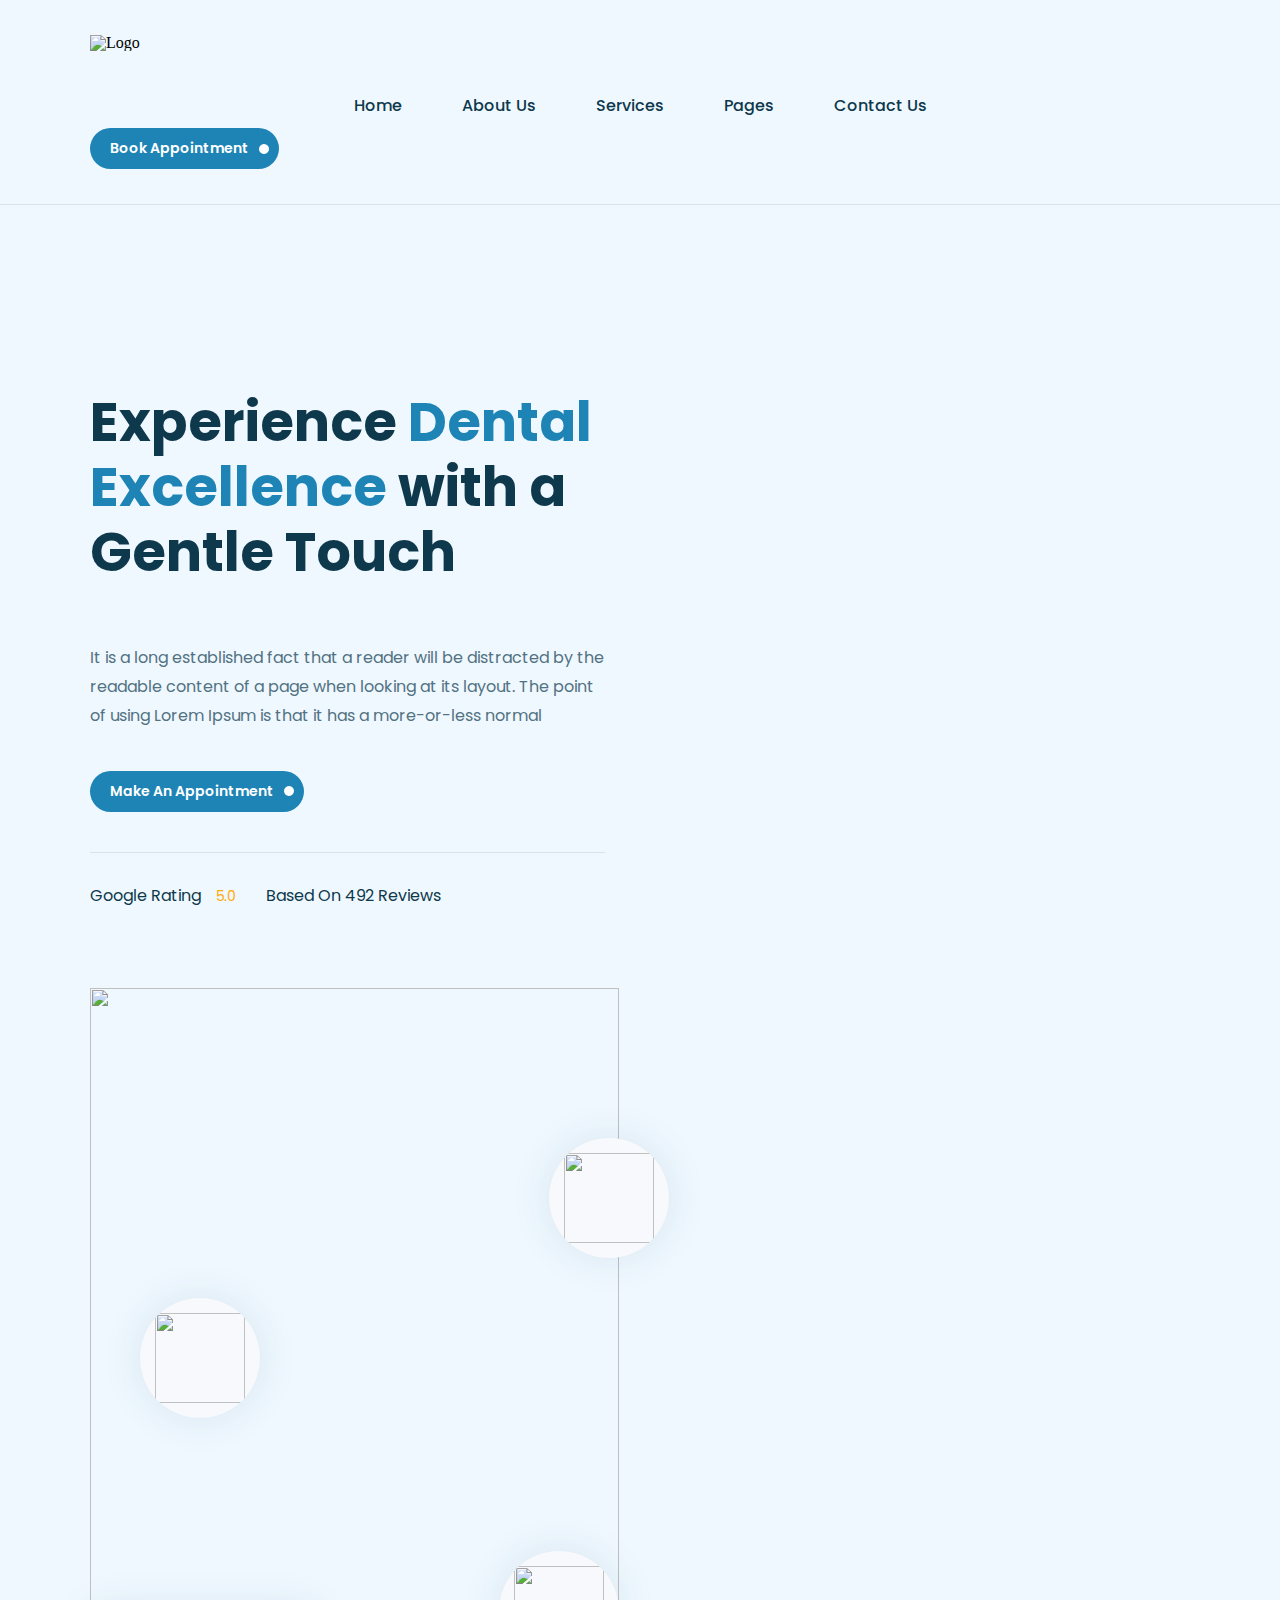
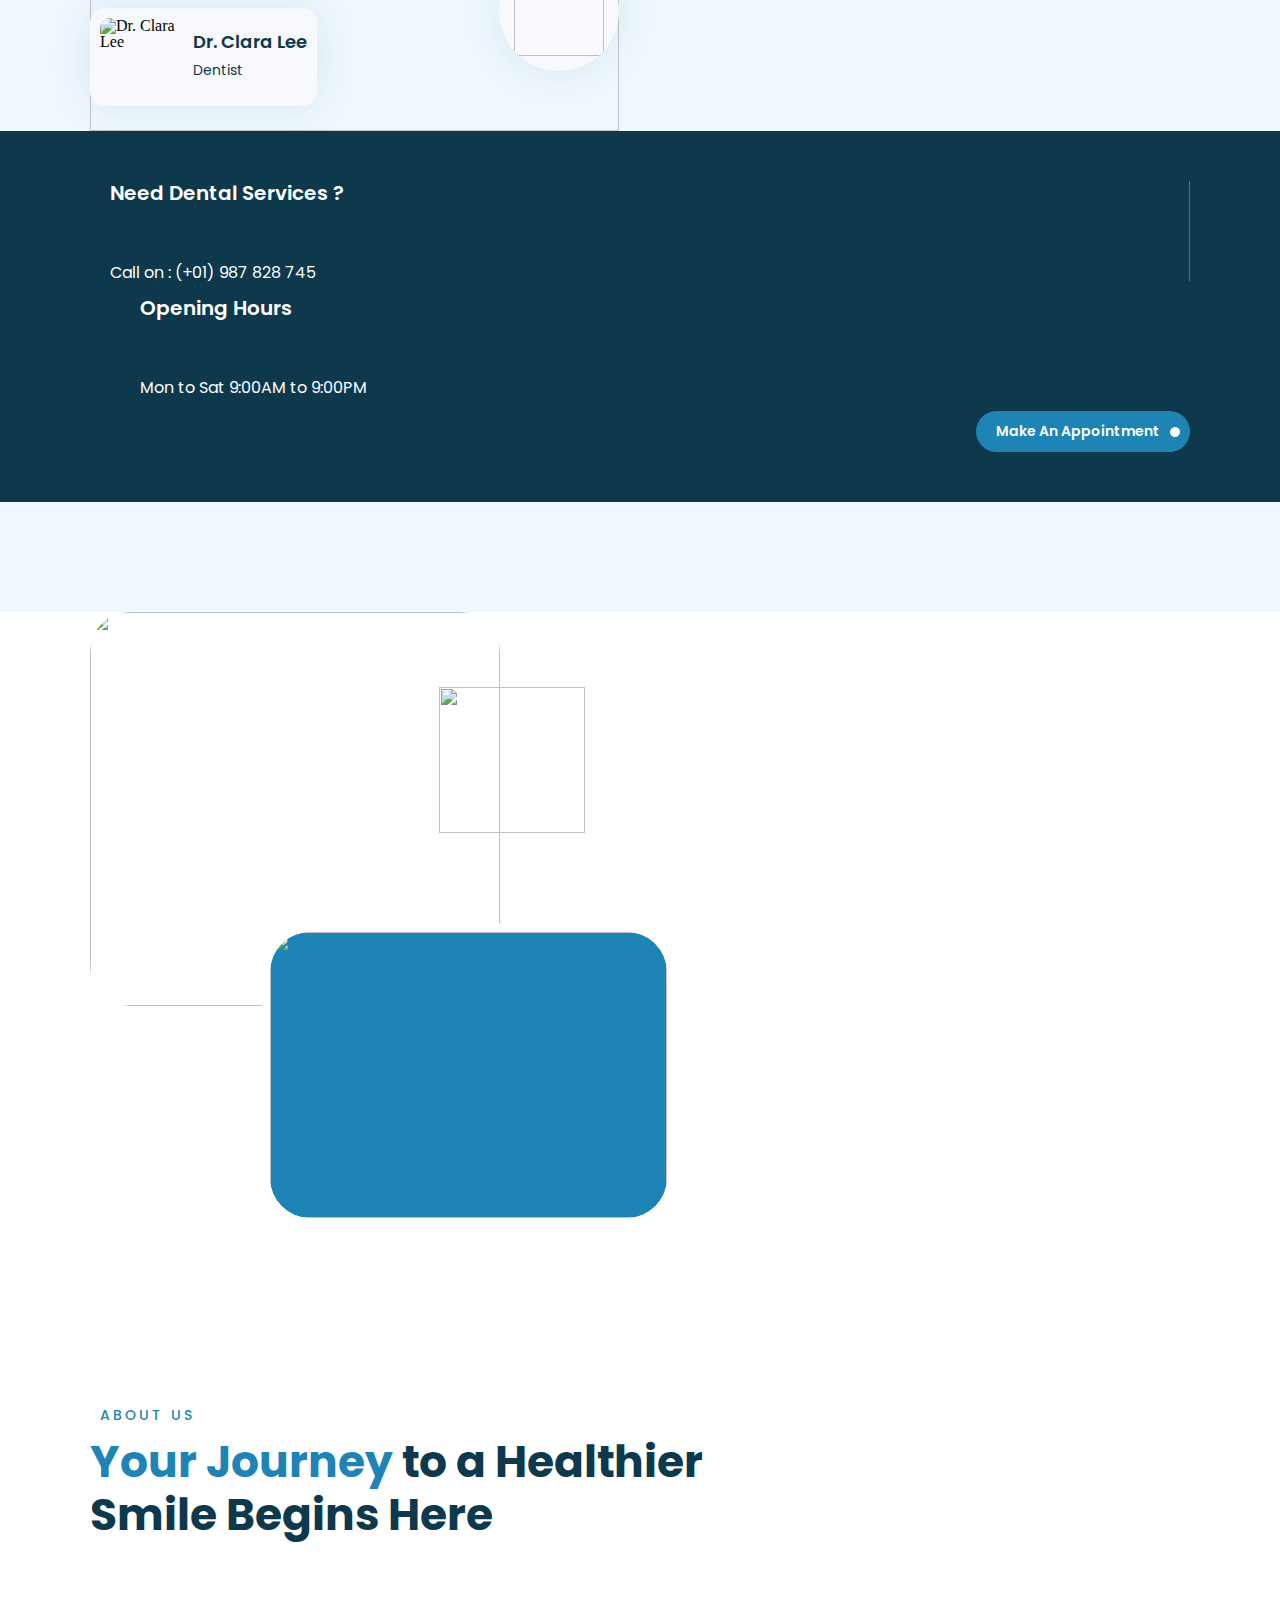
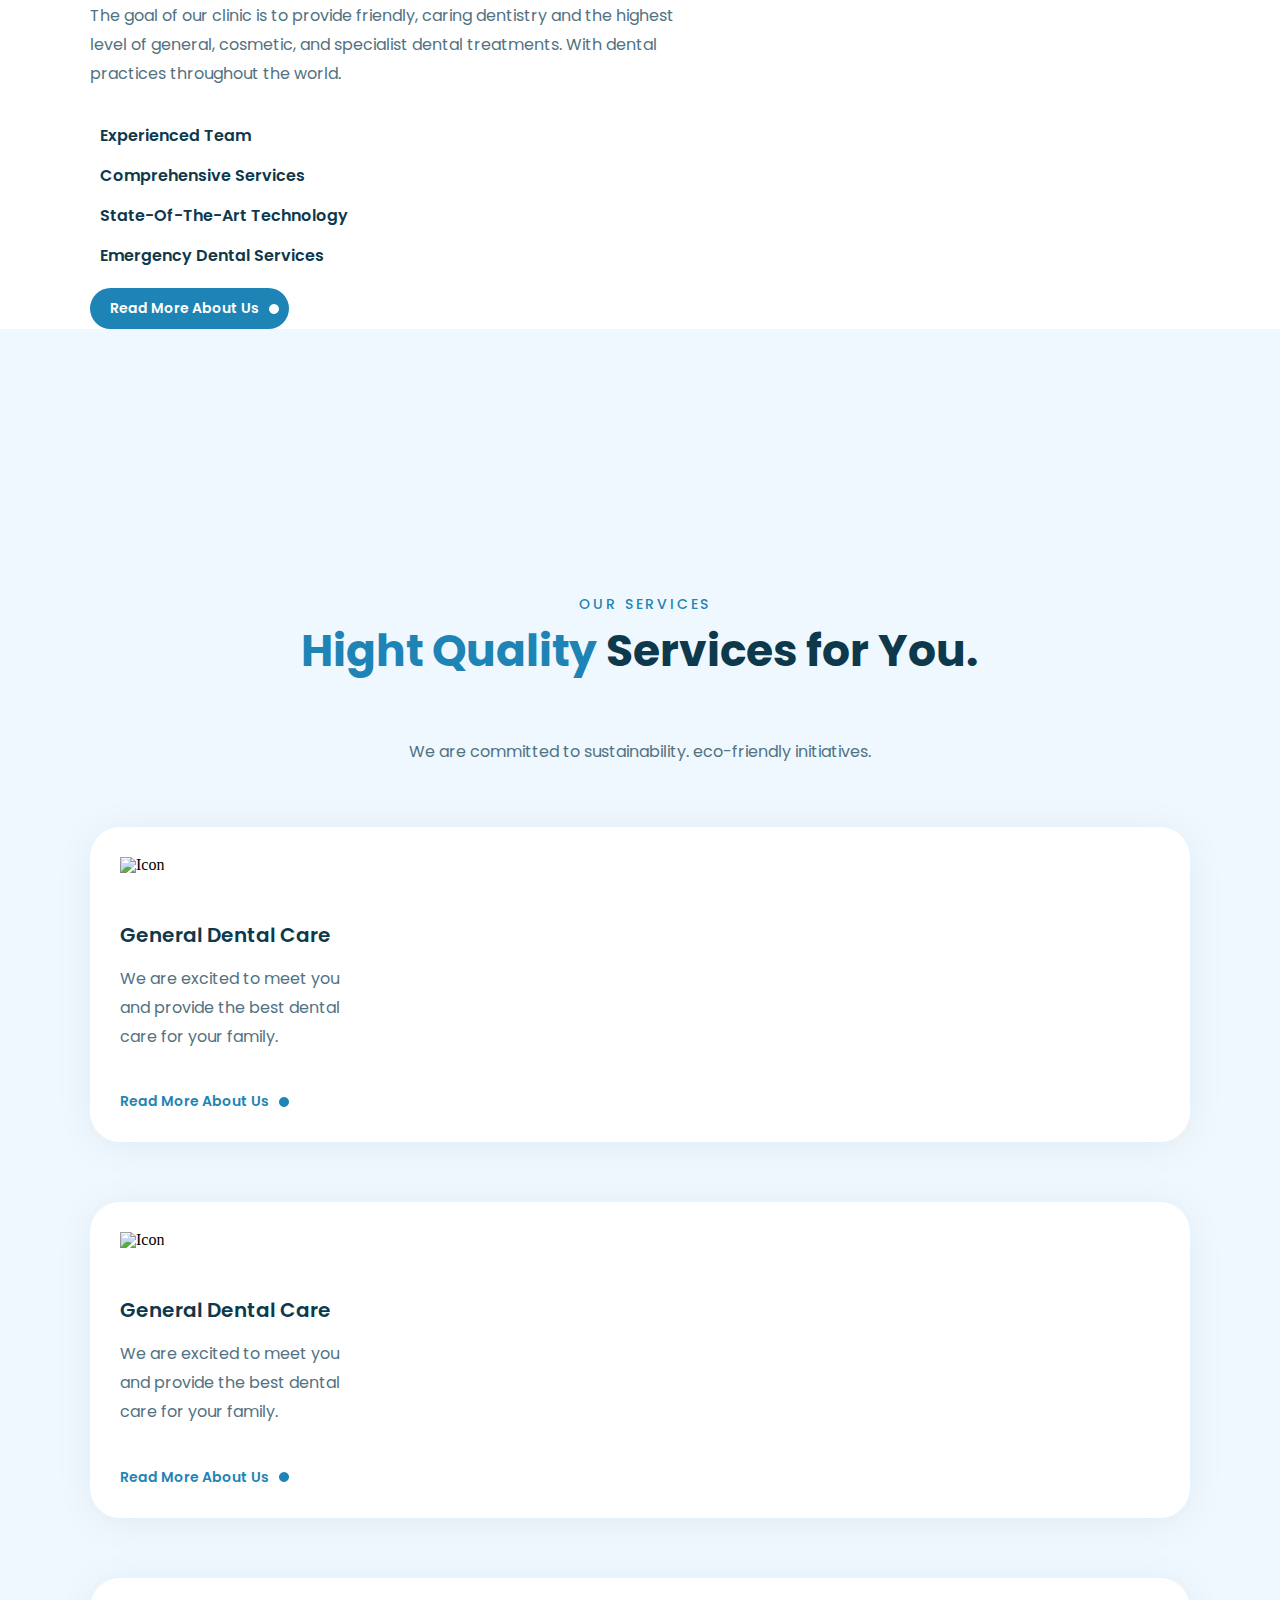
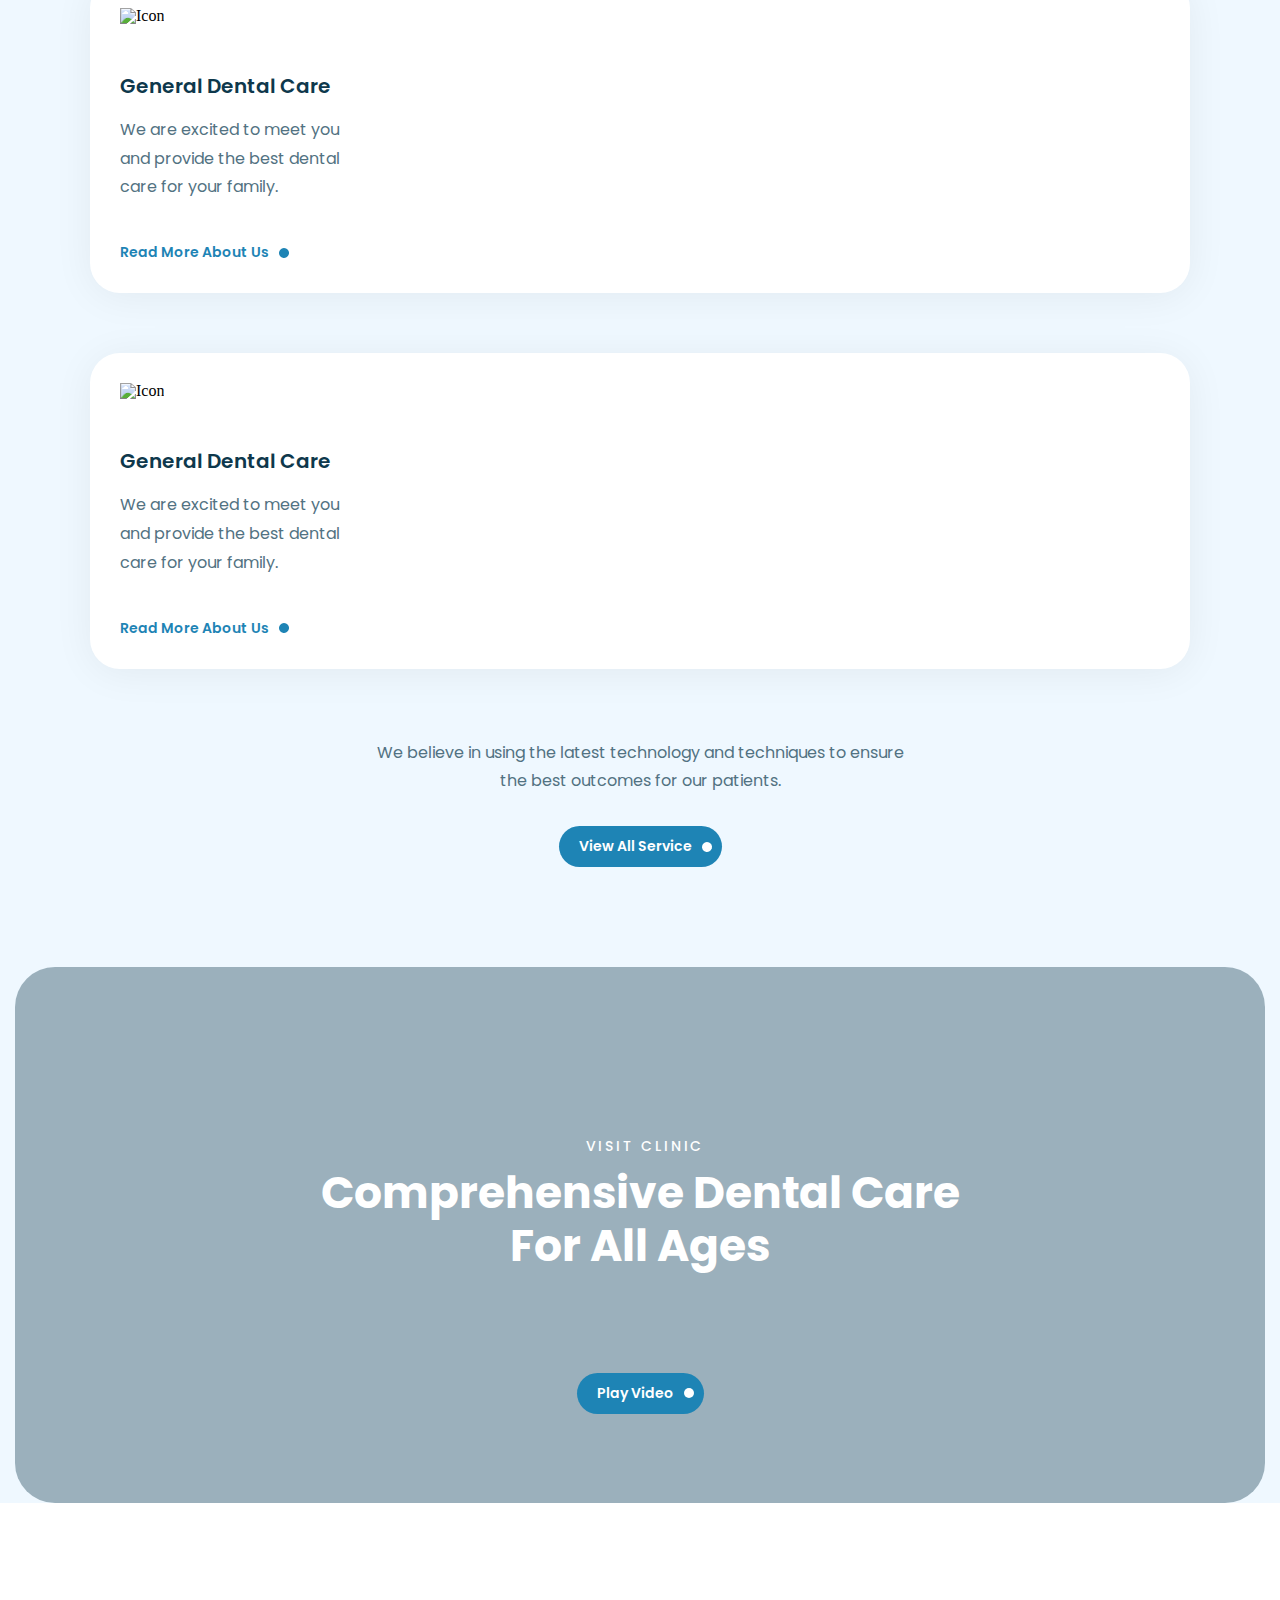
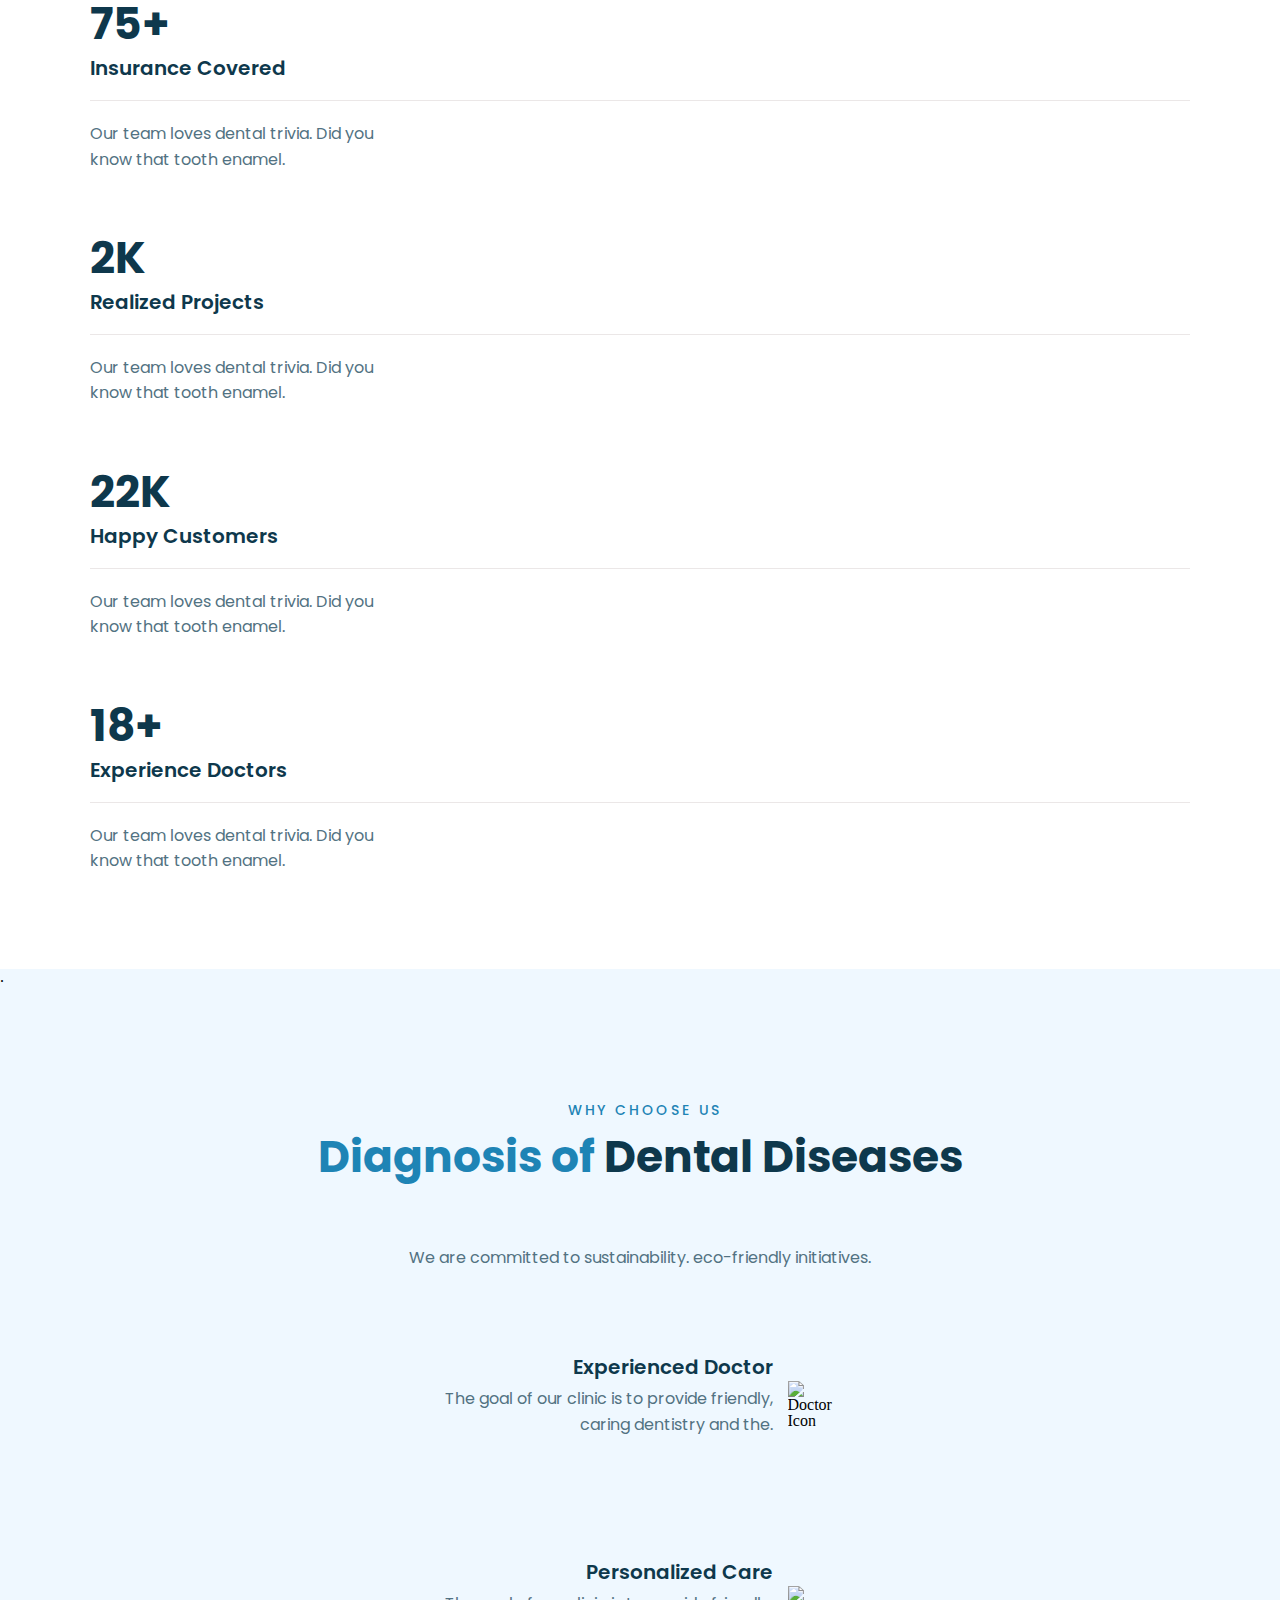
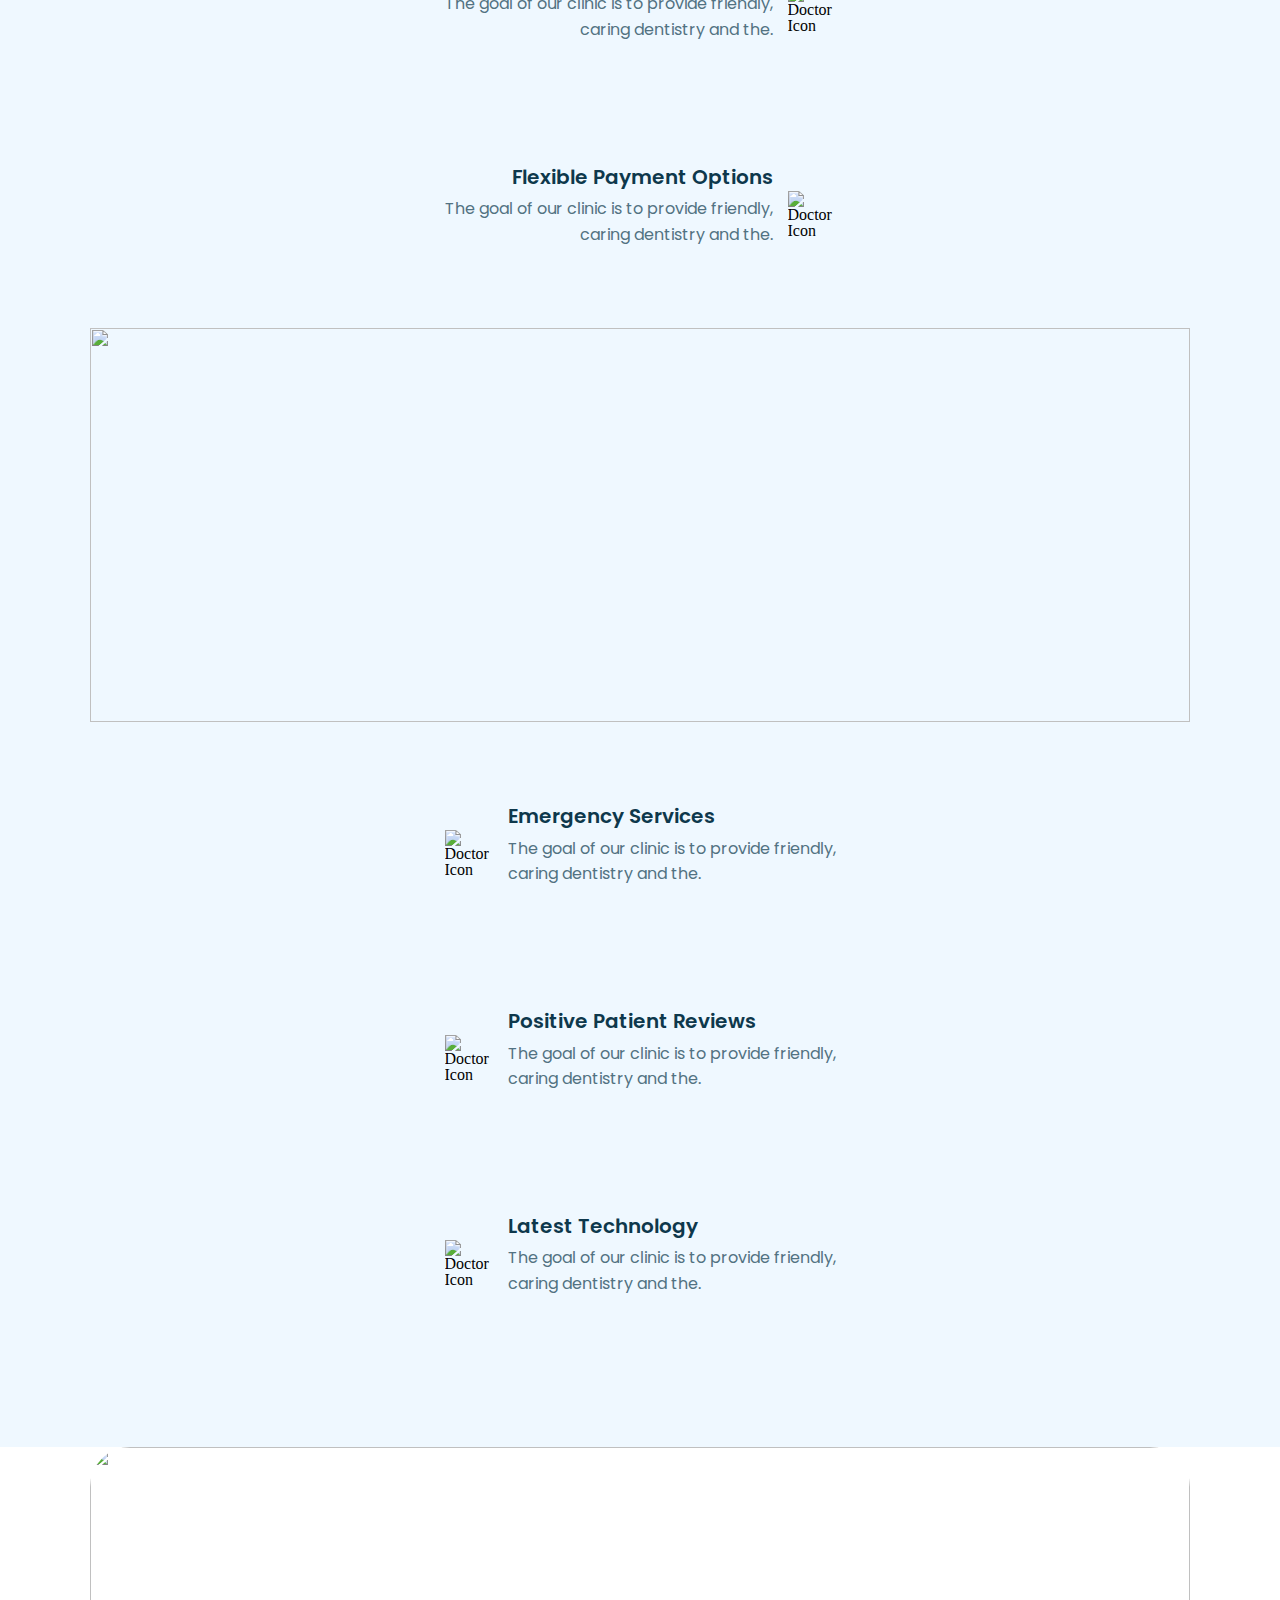
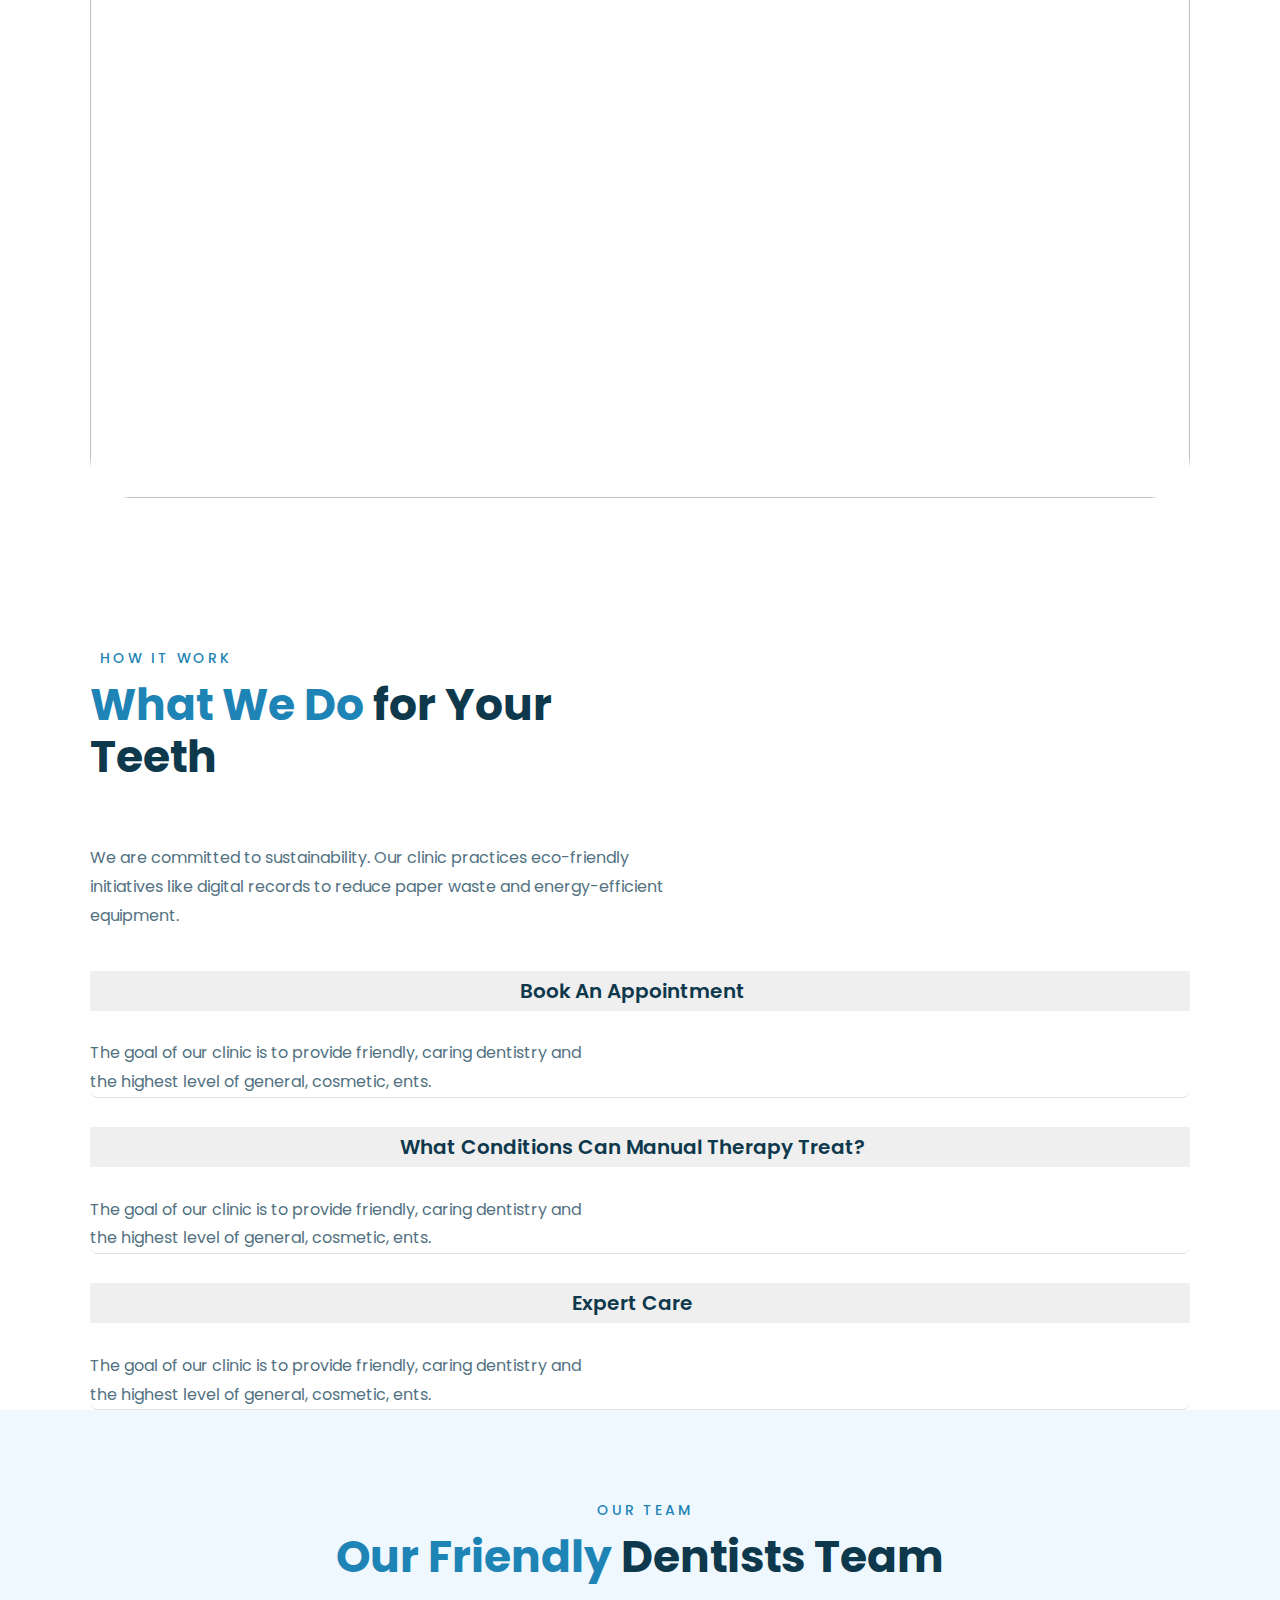
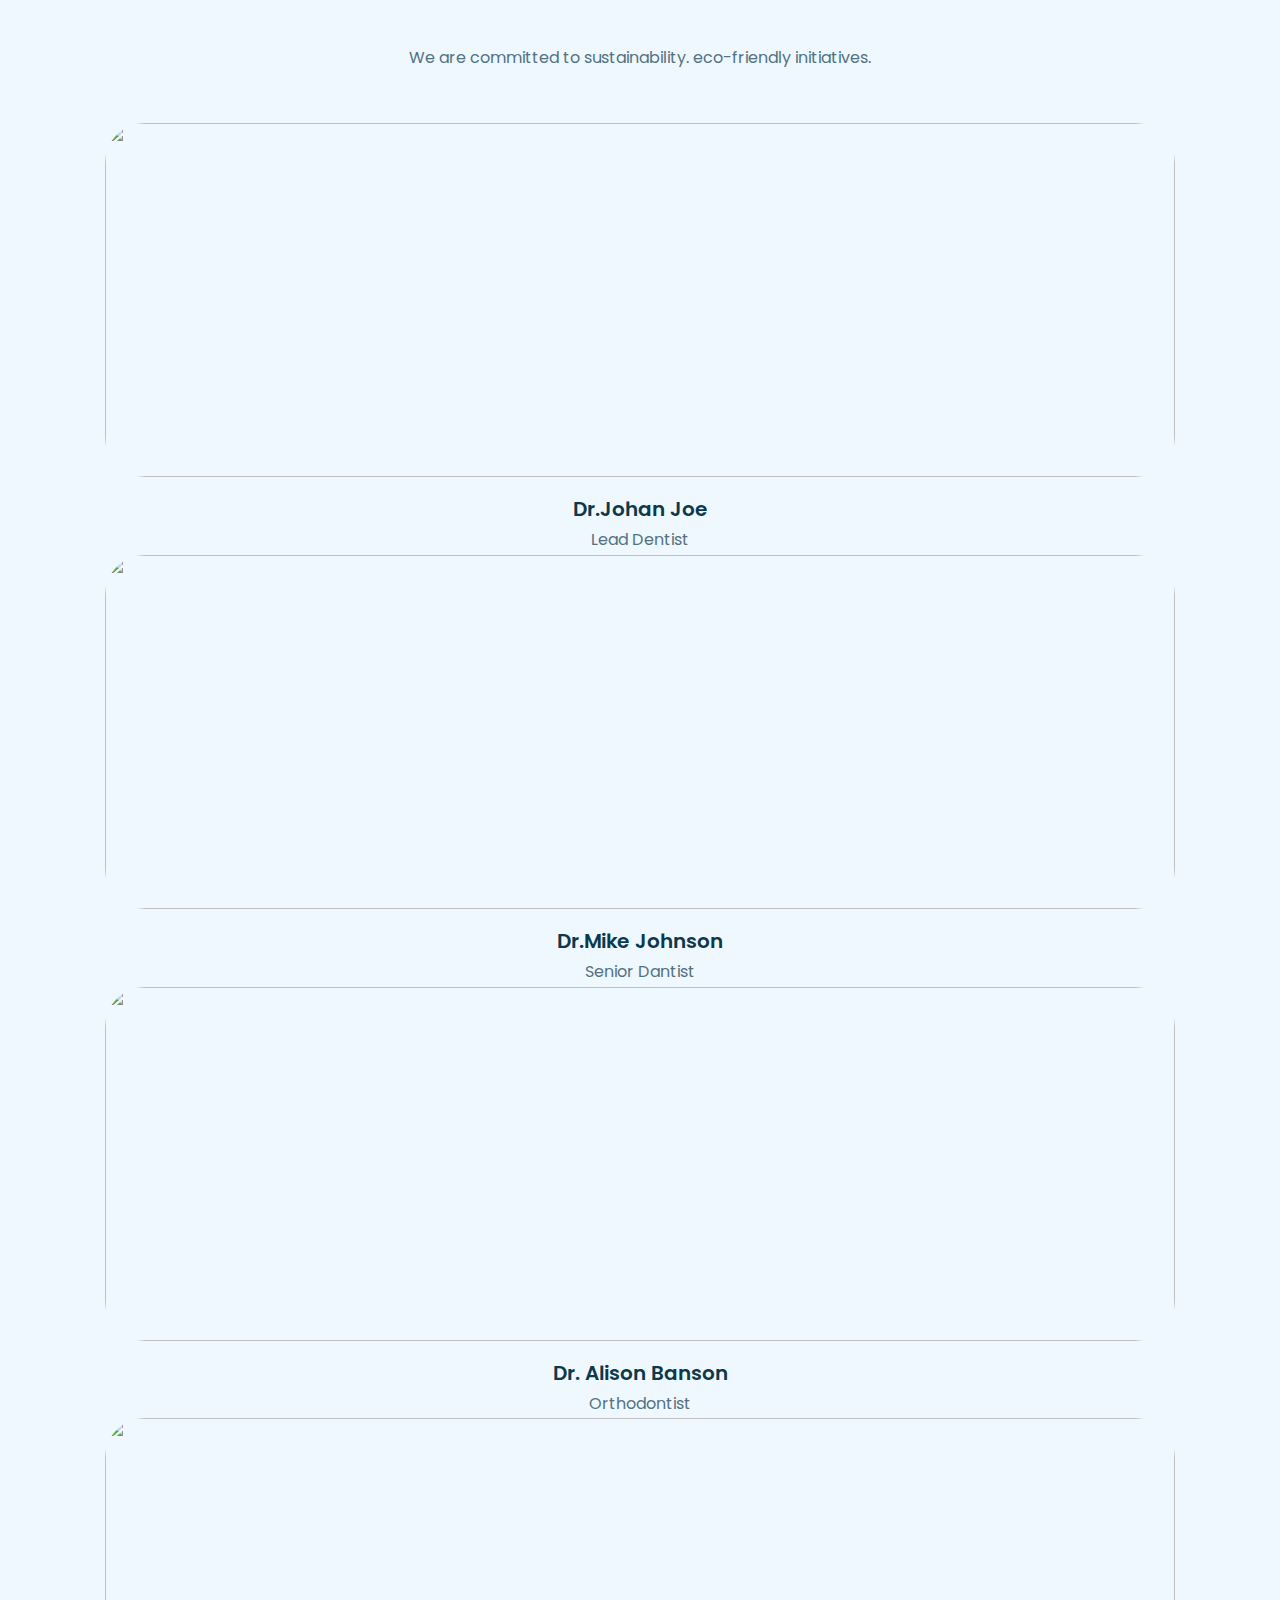
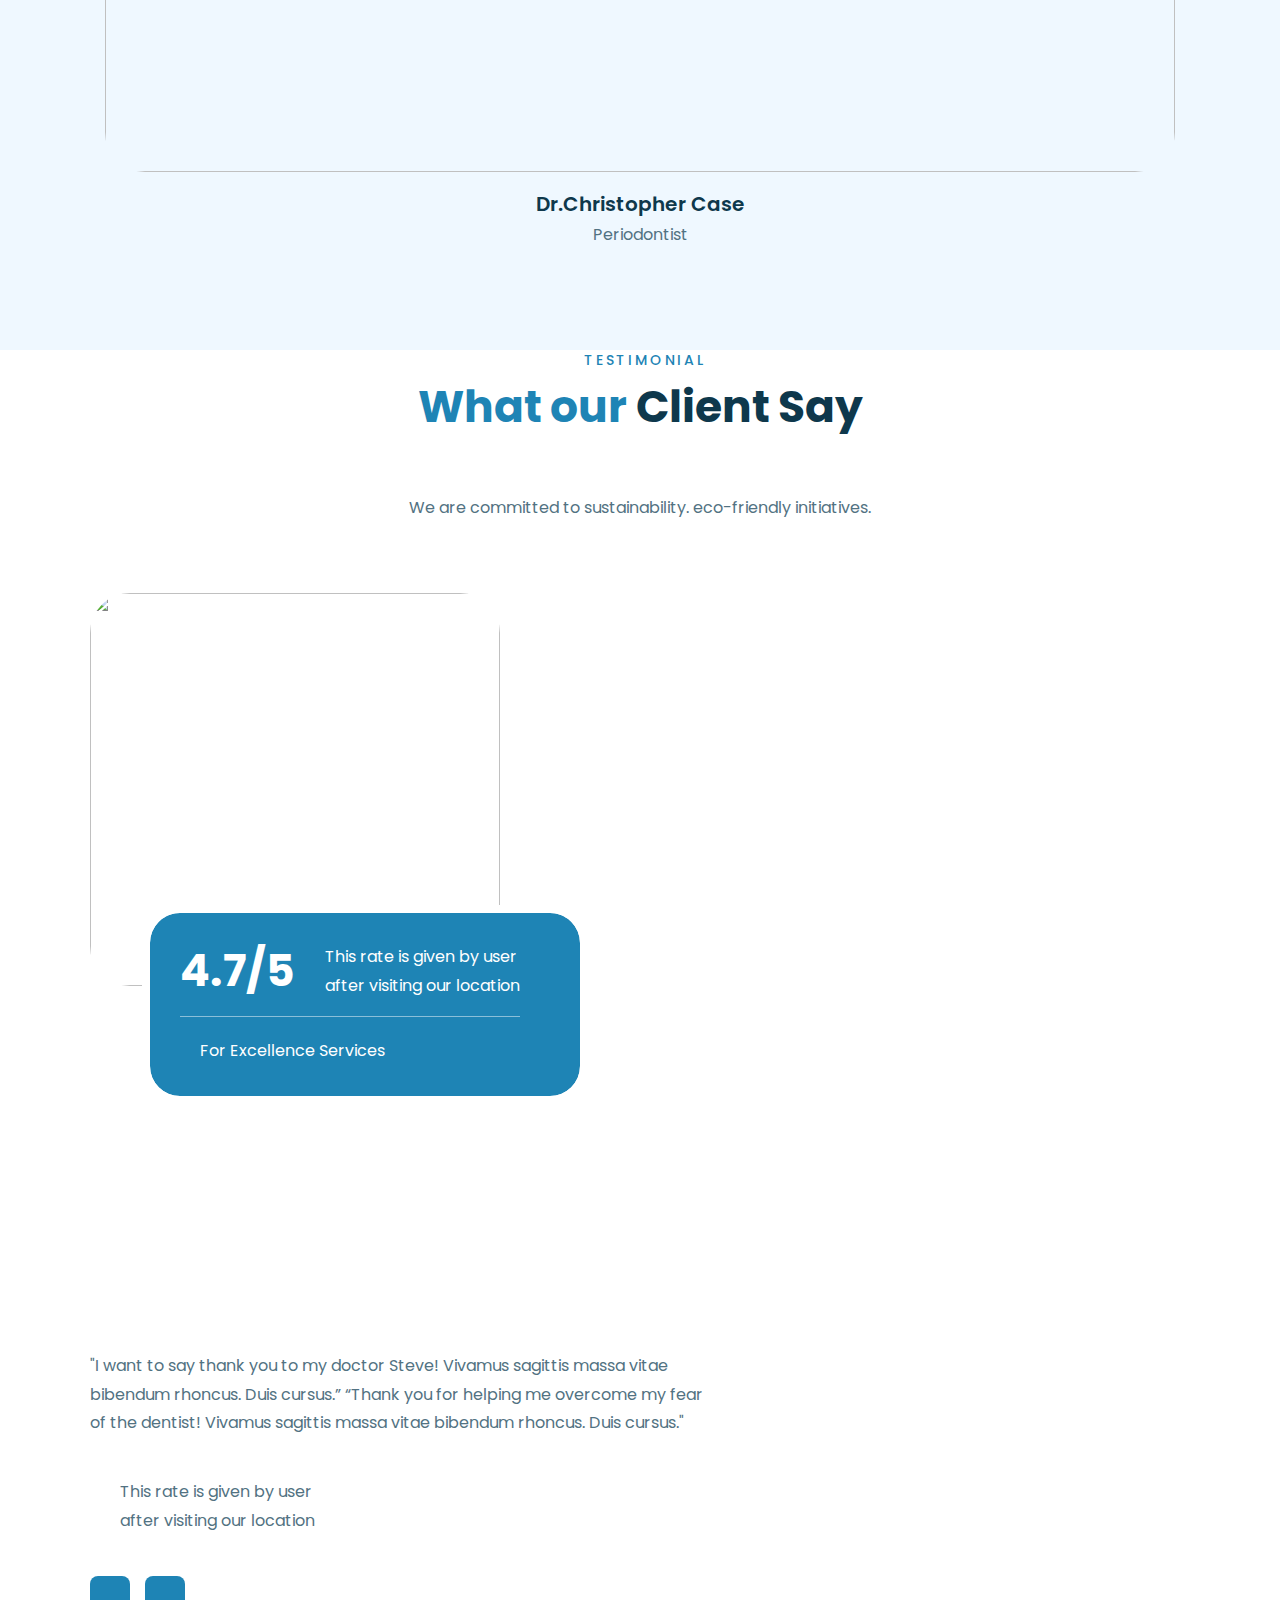
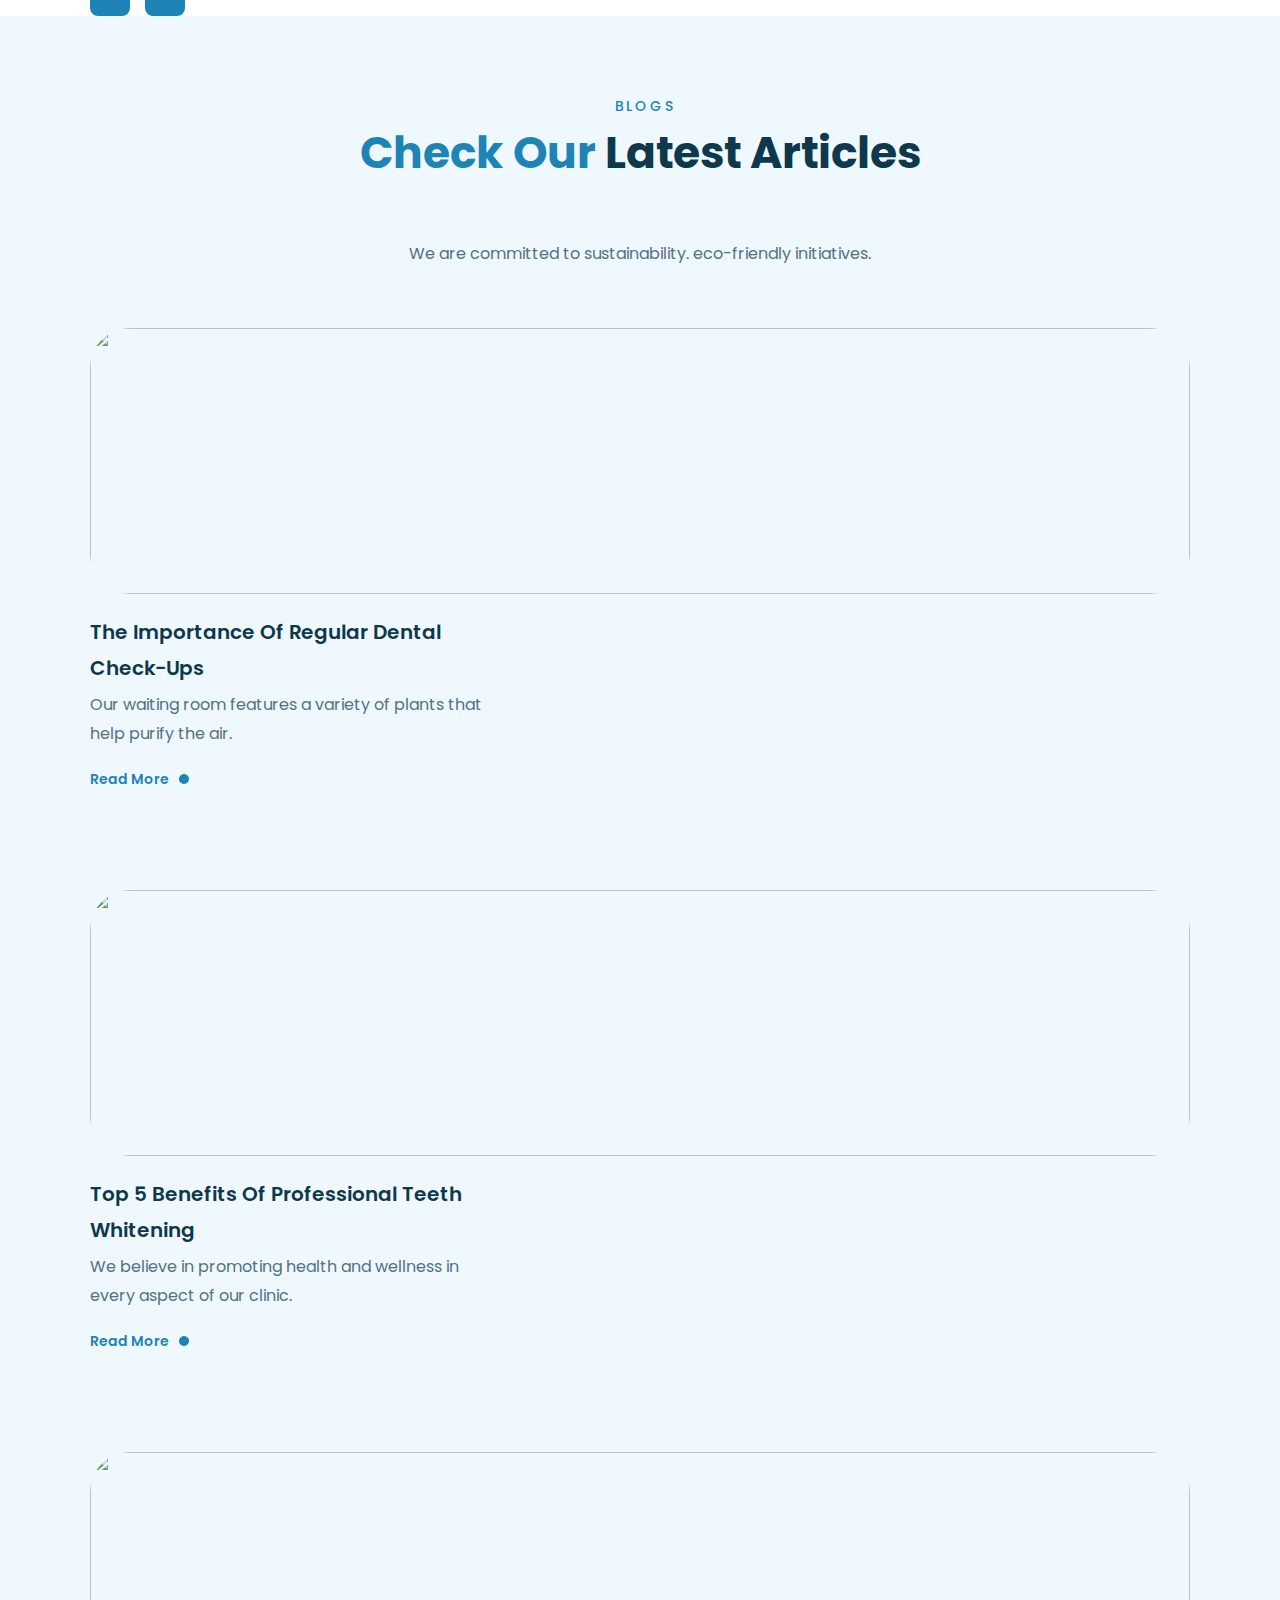
==== commit e4774ce6: "added" ====
--- a/public/index.html
+++ b/public/index.html
@@ -43,7 +43,7 @@
                                 
                             </div>
                             <div class="pages">
-                                <li>Services</li>
+                                <li><a href="../public/service.html">Services</a></li>
                                
                             </div>
                             <div class="pages">
--- a/src/styles/scss/style.css
+++ b/src/styles/scss/style.css
@@ -52,20 +52,20 @@
   border-spacing: 0;
 }
 
-#work .images .aboutimg img, .zub img, .drcard .icon img, #footer .about .logo img, .images .aboutimg .imgone img, .drcards .drphoto img, #service .images .aboutimg .imgthree img, #service .images .aboutimg .imgtwo img, #service .images .aboutimg .imgone img, #intropart .dr .woman .profile .image img, #intropart .dr .woman img, .logo .logoimg img {
+.photos img, .first .dentist img, #work .images .aboutimg img, .zub img, .drcard .icon img, #footer .about .logo img, .images .aboutimg .imgone img, .drcards .drphoto img, #service .images .aboutimg .imgthree img, #service .images .aboutimg .imgtwo img, #service .images .aboutimg .imgone img, #intropart .dr .woman .profile .image img, #intropart .dr .woman img, .logo .logoimg img {
   width: 100%;
   height: 100%;
   -o-object-fit: cover;
      object-fit: cover;
 }
 
-#work .accordion .accordion-item .accordion-header .accordion-button, .drcard, #video .video, #footer .links, #footer .about, #map .intro .info .contacts, #map .intro .info, #client .drcards .drtxt, #client .drcards, .context .leftright .left, .context .leftright, .context .first, .context, .images .aboutimg .imgtwo .rate, .images .aboutimg .imgtwo .firsttxt, .drcards .drtxt, .drcards .drphoto .connect ul .square, .drcards .drphoto .connect ul, .drcards, #service .intro .checks, #intropart .intro .degree .stars, #intropart .intro .degree, #contacts .contactf .tel, .list ul .pages, .list ul, .list {
+.accordion .accordion-item .accordion-header .accordion-button, .txt .intro .checks, .leftsecond .services, #work .accordion .accordion-item .accordion-header .accordion-button, .drcard, #video .video, #footer .links, #footer .about, #map .intro .info .contacts, #map .intro .info, #client .drcards .drtxt, #client .drcards, .context .leftright .left, .context .leftright, .context .first, .context, .images .aboutimg .imgtwo .rate, .images .aboutimg .imgtwo .firsttxt, .drcards .drtxt, .drcards .drphoto .connect ul .square, .drcards .drphoto .connect ul, .drcards, #service .intro .checks, #intropart .intro .degree .stars, #intropart .intro .degree, #contacts .contactf .tel, .list ul .pages, .list ul, .list {
   display: flex;
   justify-content: center;
   align-items: center;
 }
 
-#footer .links ul h3, #footer .links ul li a, #footer .about .content p, #map .intro .info .contacts p, .context .first p, .context p, .images .aboutimg .imgtwo .rate p, .images .aboutimg .imgtwo .firsttxt p, .drcards .drtxt p {
+.txt .intro h4, .leftsecond .services .txt, .leftfirst .services ul li p, #footer .links ul h3, #footer .links ul li a, #footer .about .content p, #map .intro .info .contacts p, .context .first p, .context p, .images .aboutimg .imgtwo .rate p, .images .aboutimg .imgtwo .firsttxt p, .drcards .drtxt p {
   font-family: "Poppins", sans-serif;
   font-size: 16px;
   font-weight: 400;
@@ -93,10 +93,17 @@
   font-size: 16px;
   font-weight: 500;
   padding: 14px 15px !important;
-  color: var(--primary-color);
+  color: #0E384C;
   text-transform: capitalize;
   transition: all 0.3s ease-in-out;
   font-family: "Poppins", sans-serif;
+}
+.list ul .pages li a {
+  text-decoration: none;
+  color: #0E384C;
+}
+.list ul .pages li a:hover {
+  color: #1E84B5;
 }
 .list ul .pages:hover {
   color: #1E84B5;
@@ -1363,4 +1370,290 @@
   font-weight: 400;
   color: #527282;
   line-height: 1.8em;
+}
+
+.leftfirst {
+  margin-bottom: 40px;
+}
+.leftfirst .services {
+  background-color: #EFF8FF;
+  border-radius: 30px;
+  padding: 30px 30px 10px 30px;
+  margin-right: 50px;
+}
+.leftfirst .services h2 {
+  font-family: "Poppins", sans-serif;
+  color: #0E384C;
+  font-size: 20px;
+  font-weight: 600;
+  text-transform: capitalize;
+  margin-bottom: 20px;
+}
+.leftfirst .services ul {
+  list-style: none;
+  padding: 0;
+  margin: 0;
+}
+.leftfirst .services ul li {
+  transition: transform all 0.3s ease-in-out;
+  padding: 10px 0;
+  display: flex;
+  justify-content: space-between;
+  align-items: center;
+  border-bottom: 1px solid #dcdef5;
+}
+.leftfirst .services ul li:last-child {
+  border-bottom: none;
+}
+.leftfirst .services ul li p {
+  color: #0E384C;
+  line-height: 2.5em;
+}
+.leftfirst .services ul li i {
+  color: #1E84B5;
+  font-size: 1.2rem;
+  transform: rotate(-30deg);
+  transition: transform all 0.3s ease-in-out;
+}
+.leftfirst .services ul li:hover i {
+  transform: rotate(0deg);
+}
+.leftfirst .services ul li:hover p {
+  color: #1E84B5;
+}
+
+.leftsecond .services {
+  background-color: #1E84B5;
+  flex-direction: column;
+  border-radius: 30px;
+  padding: 40px;
+  margin-right: 50px;
+}
+.leftsecond .services .question {
+  margin-bottom: 20px;
+}
+.leftsecond .services h2 {
+  font-family: "Poppins", sans-serif;
+  color: #FFFFFF;
+  font-size: 36px;
+  font-weight: 600;
+  text-transform: capitalize;
+  margin-bottom: 20px;
+}
+.leftsecond .services .txt {
+  margin-bottom: 20px;
+  color: #FFFFFF;
+  line-height: 2em;
+}
+.leftsecond .services .txt p {
+  text-align: center;
+}
+.leftsecond .services .btn-book {
+  display: flex;
+  justify-content: center;
+  align-items: center;
+  padding: 10px 10px 10px 20px;
+  border: none;
+  border-radius: 50px;
+  background-color: white;
+  color: #1E84B5;
+  font-family: "Poppins", sans-serif;
+  cursor: pointer;
+  overflow: hidden;
+  position: relative;
+  transition: all 0.5s ease-in-out;
+}
+.leftsecond .services .btn-book p {
+  position: relative;
+  z-index: 1;
+  font-size: 14px;
+  font-weight: 600;
+}
+.leftsecond .services .btn-book i {
+  margin-left: 10px;
+  display: inline-block;
+  background-color: #1E84B5;
+  border-radius: 50%;
+  padding: 5px;
+  transition: all 0.5s ease-in-out;
+  position: relative;
+  z-index: 1;
+  color: white;
+  rotate: -30deg;
+}
+.leftsecond .services .btn-book::before {
+  content: "";
+  position: absolute;
+  left: 0;
+  top: 0;
+  width: 100%;
+  height: 100%;
+  background-color: #0E384C;
+  transform: scaleX(0);
+  transform-origin: left;
+  transition: all 0.4s ease-in-out;
+  border-radius: 50px;
+  z-index: 0;
+}
+.leftsecond .services .btn-book:hover::before {
+  transform: scaleX(1);
+}
+.leftsecond .services .btn-book:hover i {
+  transform: rotate(30deg);
+}
+.leftsecond .services .btn-book:hover {
+  color: #FFFFFF;
+  background-color: rgba(28, 129, 173, 0.082);
+}
+
+.first .dentist {
+  height: 510px;
+  overflow: hidden;
+  width: 100%;
+  border-radius: 40px;
+}
+.txt .intro {
+  margin-top: 10px;
+  margin-bottom: 50px;
+}
+@media (max-width: 768px) {
+  .txt .intro {
+    margin-top: 0;
+  }
+}
+.txt .intro h4 {
+  color: #0E384C;
+  font-size: 20px;
+  font-weight: 600;
+  text-transform: capitalize;
+  margin-bottom: 30px;
+}
+.txt .intro h3 {
+  display: inline-block;
+  position: relative;
+  font-size: 14px;
+  font-weight: 500;
+  line-height: 1.5em;
+  letter-spacing: 0.2em;
+  text-transform: uppercase;
+  color: #1E84B5;
+  padding-left: 10px;
+  margin-bottom: 10px;
+  font-family: "Poppins", sans-serif;
+}
+.txt .intro h1 {
+  font-size: 44px;
+  font-weight: 700;
+  font-family: "Poppins", sans-serif;
+  line-height: 1.2em;
+  color: #0E384C;
+}
+.txt .intro h1 span {
+  color: #1E84B5;
+}
+.txt .intro .text {
+  margin-top: 20px;
+  margin-bottom: 40px;
+  line-height: 1.8em;
+  font-family: "Poppins", sans-serif;
+  color: #527282;
+  font-size: 16px;
+  font-weight: 400;
+}
+.txt .intro .checks {
+  margin-bottom: 1.5rem;
+  justify-content: start;
+  gap: 10px;
+}
+.txt .intro .checks .check i {
+  color: #1E84B5;
+  font-weight: 900;
+  font-size: 20px;
+  font-family: "Poppins", sans-serif;
+}
+.txt .intro .checks .checktxt {
+  font-family: "Poppins", sans-serif;
+  font-size: 16px;
+  font-weight: 600;
+  color: #0E384C;
+}
+
+.photos {
+  height: 322px;
+  overflow: hidden;
+  border-radius: 40px;
+}
+.text {
+  margin-top: 20px;
+  margin-bottom: 40px;
+  line-height: 1.8em;
+  font-family: "Poppins", sans-serif;
+  color: #527282;
+  font-size: 16px;
+  font-weight: 400;
+}
+
+h1 {
+  font-size: 44px;
+  font-weight: 700;
+  font-family: "Poppins", sans-serif;
+  line-height: 1.2em;
+  color: #0E384C;
+  margin-bottom: 60px;
+}
+
+.accordion {
+  margin-bottom: 20px;
+}
+.accordion .accordion-item {
+  border-radius: 8px;
+  border-bottom: 1px solid rgba(128, 128, 128, 0.245);
+}
+.accordion .accordion-item .accordion-header {
+  margin: 0.5em 0;
+}
+.accordion .accordion-item .accordion-header .accordion-button {
+  font-family: "Poppins", sans-serif;
+  color: #0E384C;
+  align-items: center;
+  gap: 20px;
+  width: 100%;
+  font-size: 20px;
+  font-weight: 600;
+  text-transform: capitalize;
+  border: none;
+  box-shadow: none;
+  padding: 5px 20px 5px 20px;
+  transition: background-color 0.15s ease-in-out, border-color 0.15s ease-in-out, box-shadow 0.15s ease-in-out;
+}
+.accordion .accordion-item .accordion-header .accordion-button:not(.collapsed) {
+  color: #0E384C;
+  font-family: "Poppins", sans-serif;
+  background-color: #ffffff;
+}
+.accordion .accordion-item .accordion-header .accordion-button .accordion-button::after {
+  flex-shrink: 0;
+  width: 1.25rem;
+  height: 1.25rem;
+  margin-left: auto;
+  background-image: url("https://demo.awaikenthemes.com/html-preview/dentaire/images/arrow-white.svg");
+  background-repeat: no-repeat;
+  background-size: 1.25rem;
+  transition: transform 0.2s ease-in-out;
+}
+.accordion .accordion-item .accordion-header .accordion-button.collapsed::after {
+  transform: rotate(-360deg);
+}
+.accordion .accordion-item .accordion-header .accordion-button:focus {
+  z-index: 3;
+  border-color: #86b7fe;
+  outline: 0;
+  box-shadow: 0 0 0 0.25rem rgba(13, 110, 253, 0.25);
+}
+.accordion .accordion-item .accordion-collapse .accordion-body {
+  font-family: "Poppins", sans-serif;
+  font-size: 16px;
+  font-weight: 400;
+  color: #527282;
+  line-height: 1.8em;
 }/*# sourceMappingURL=style.css.map */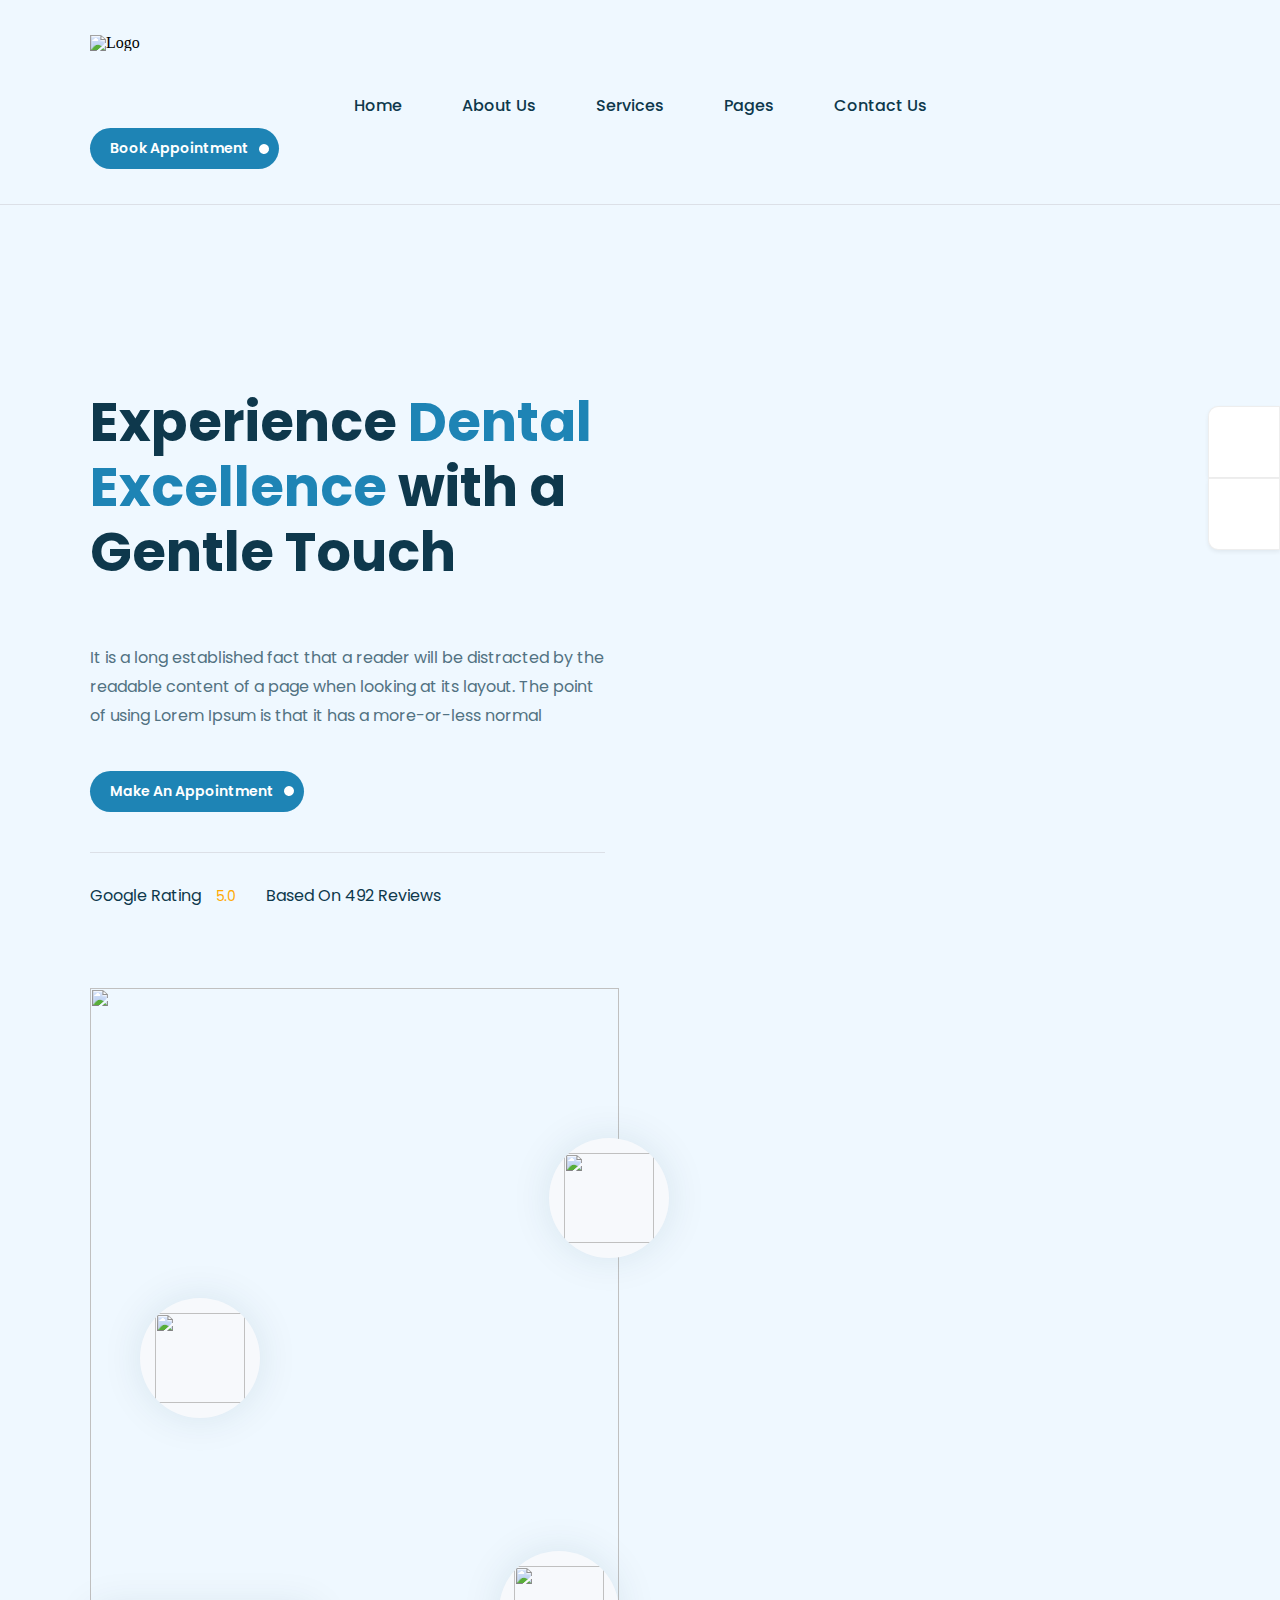
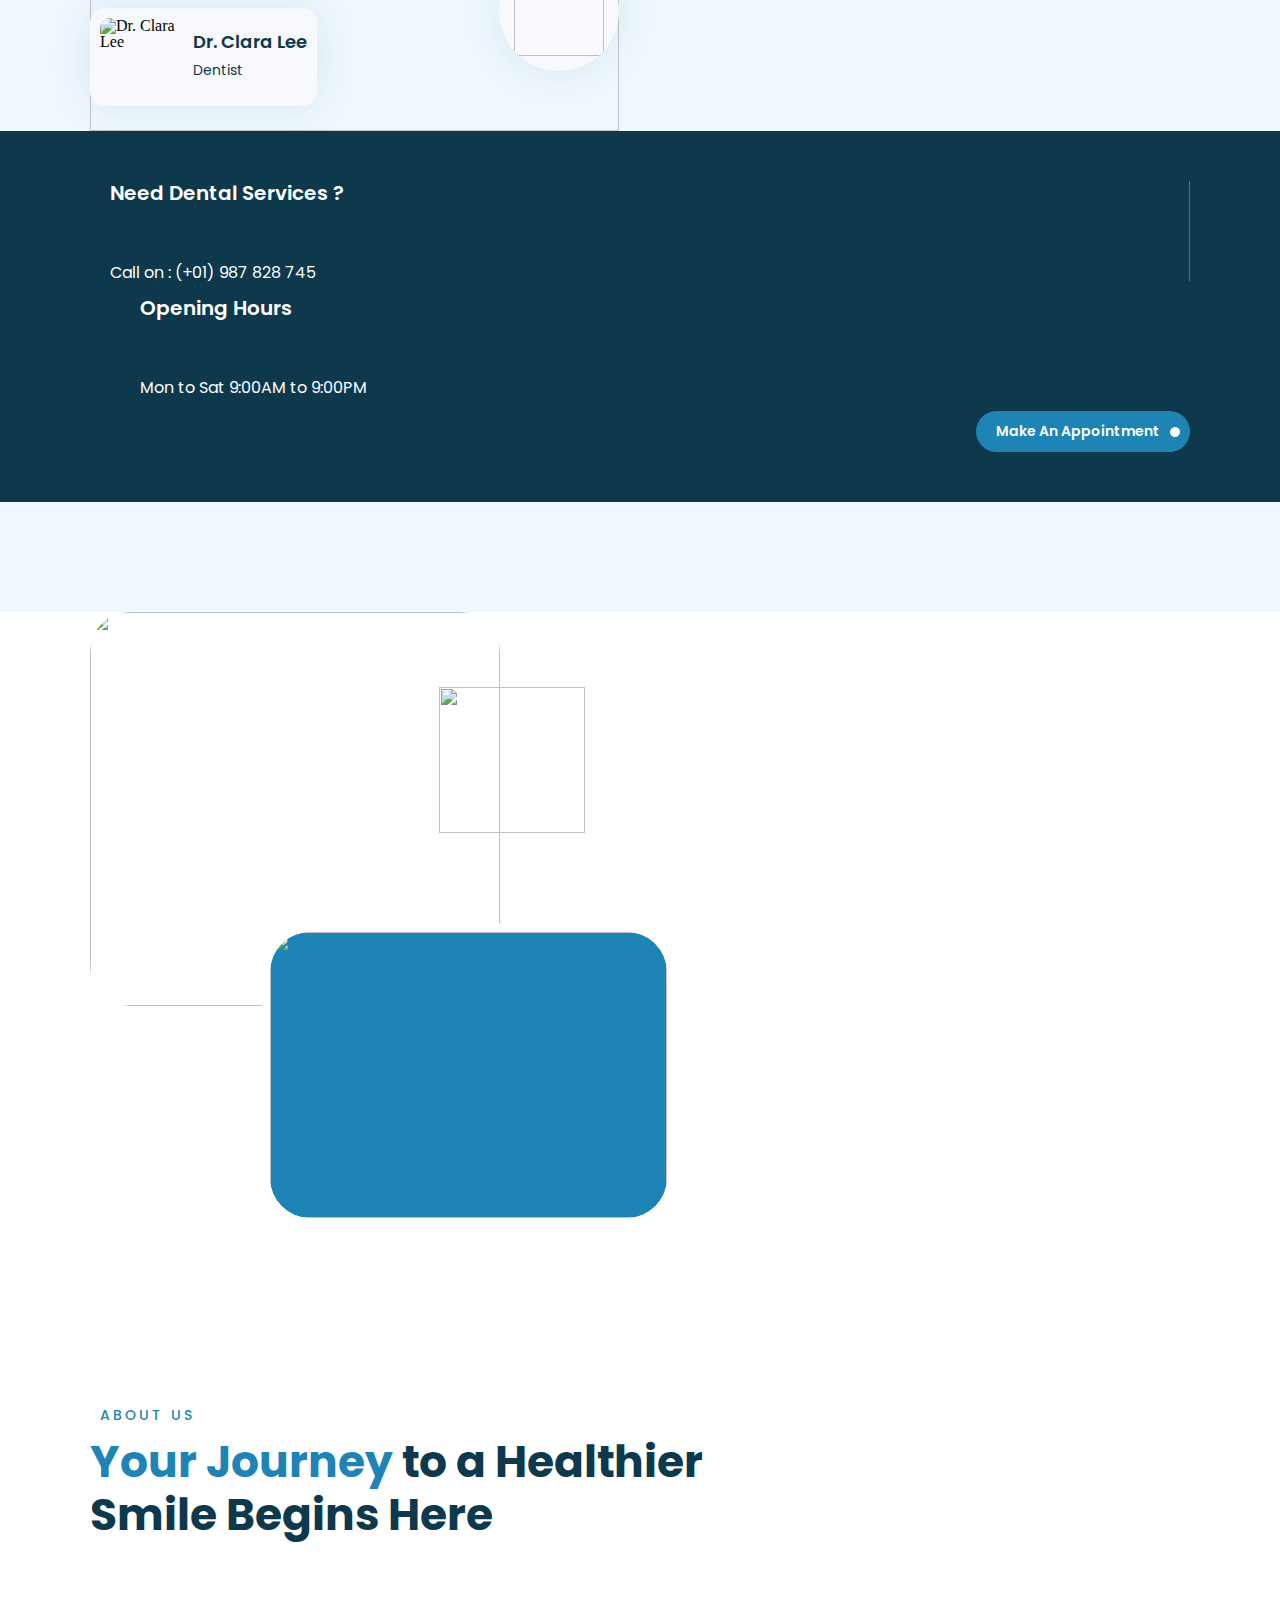
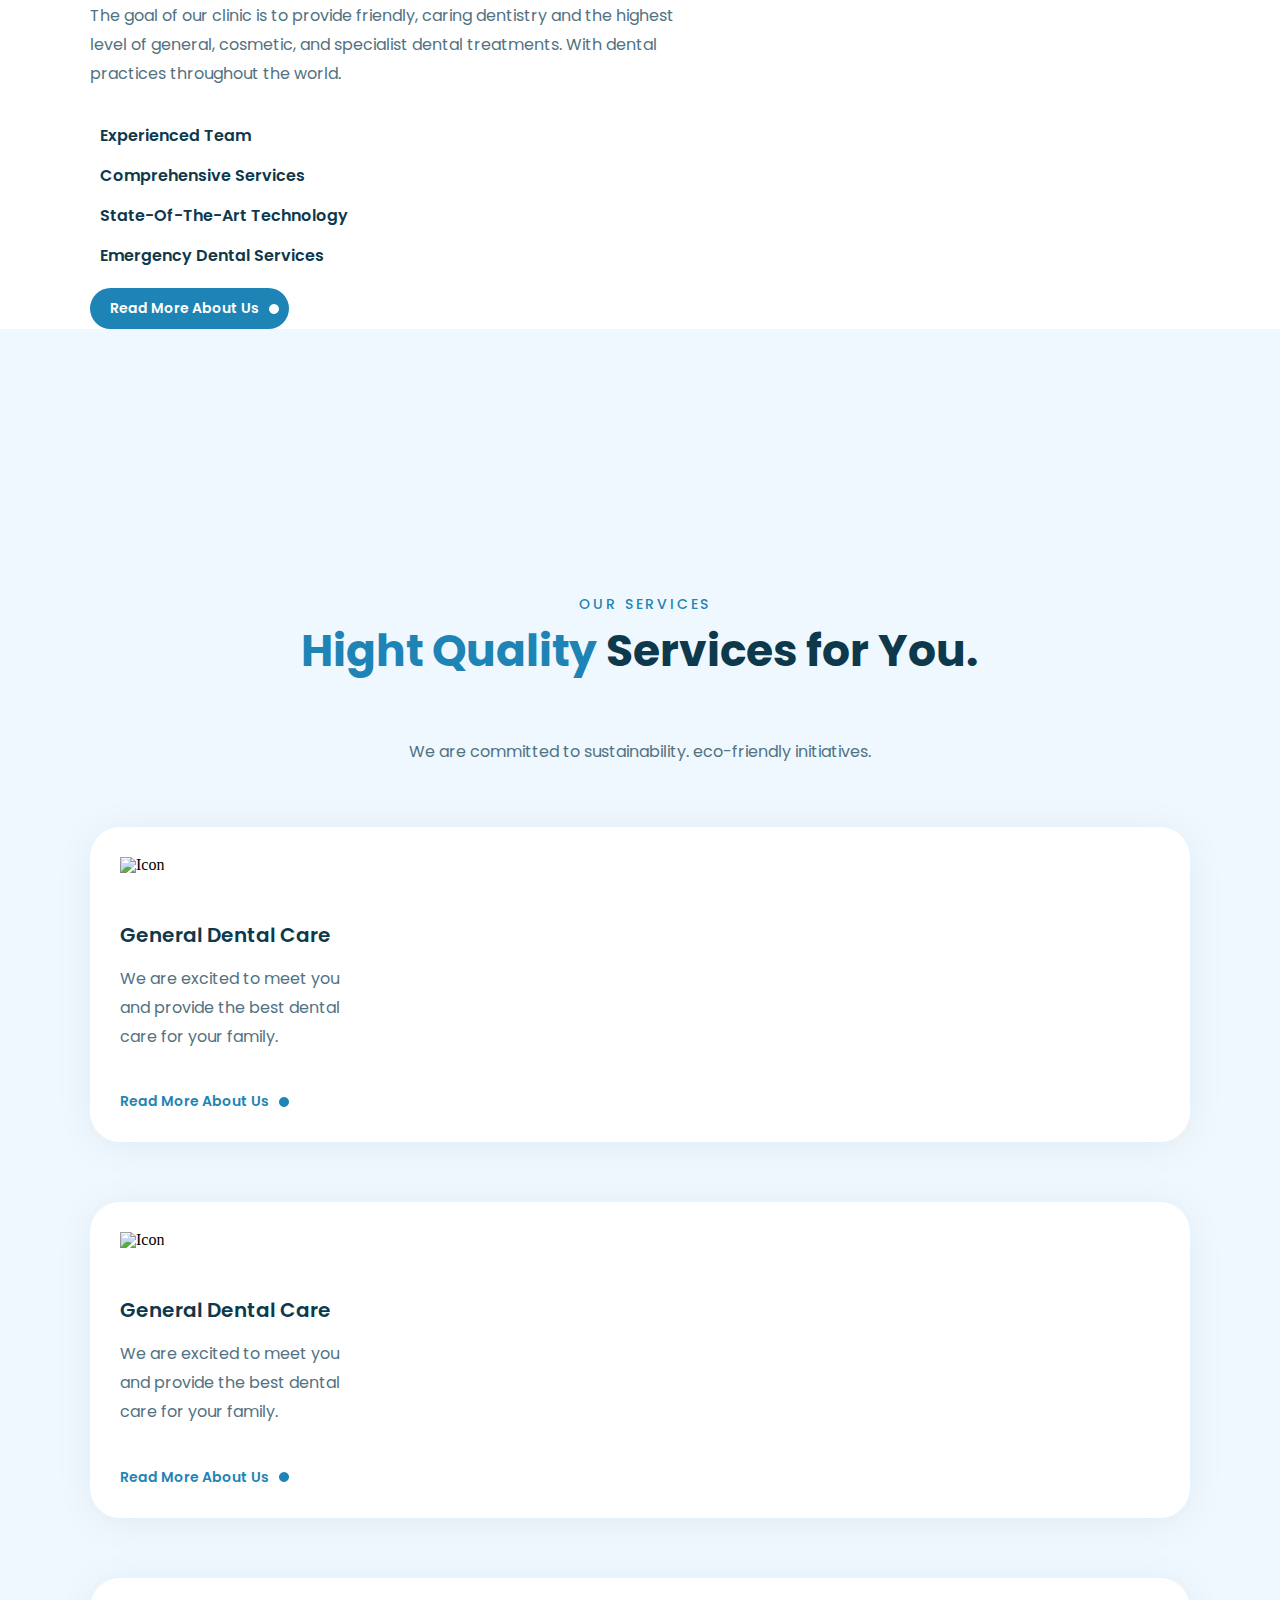
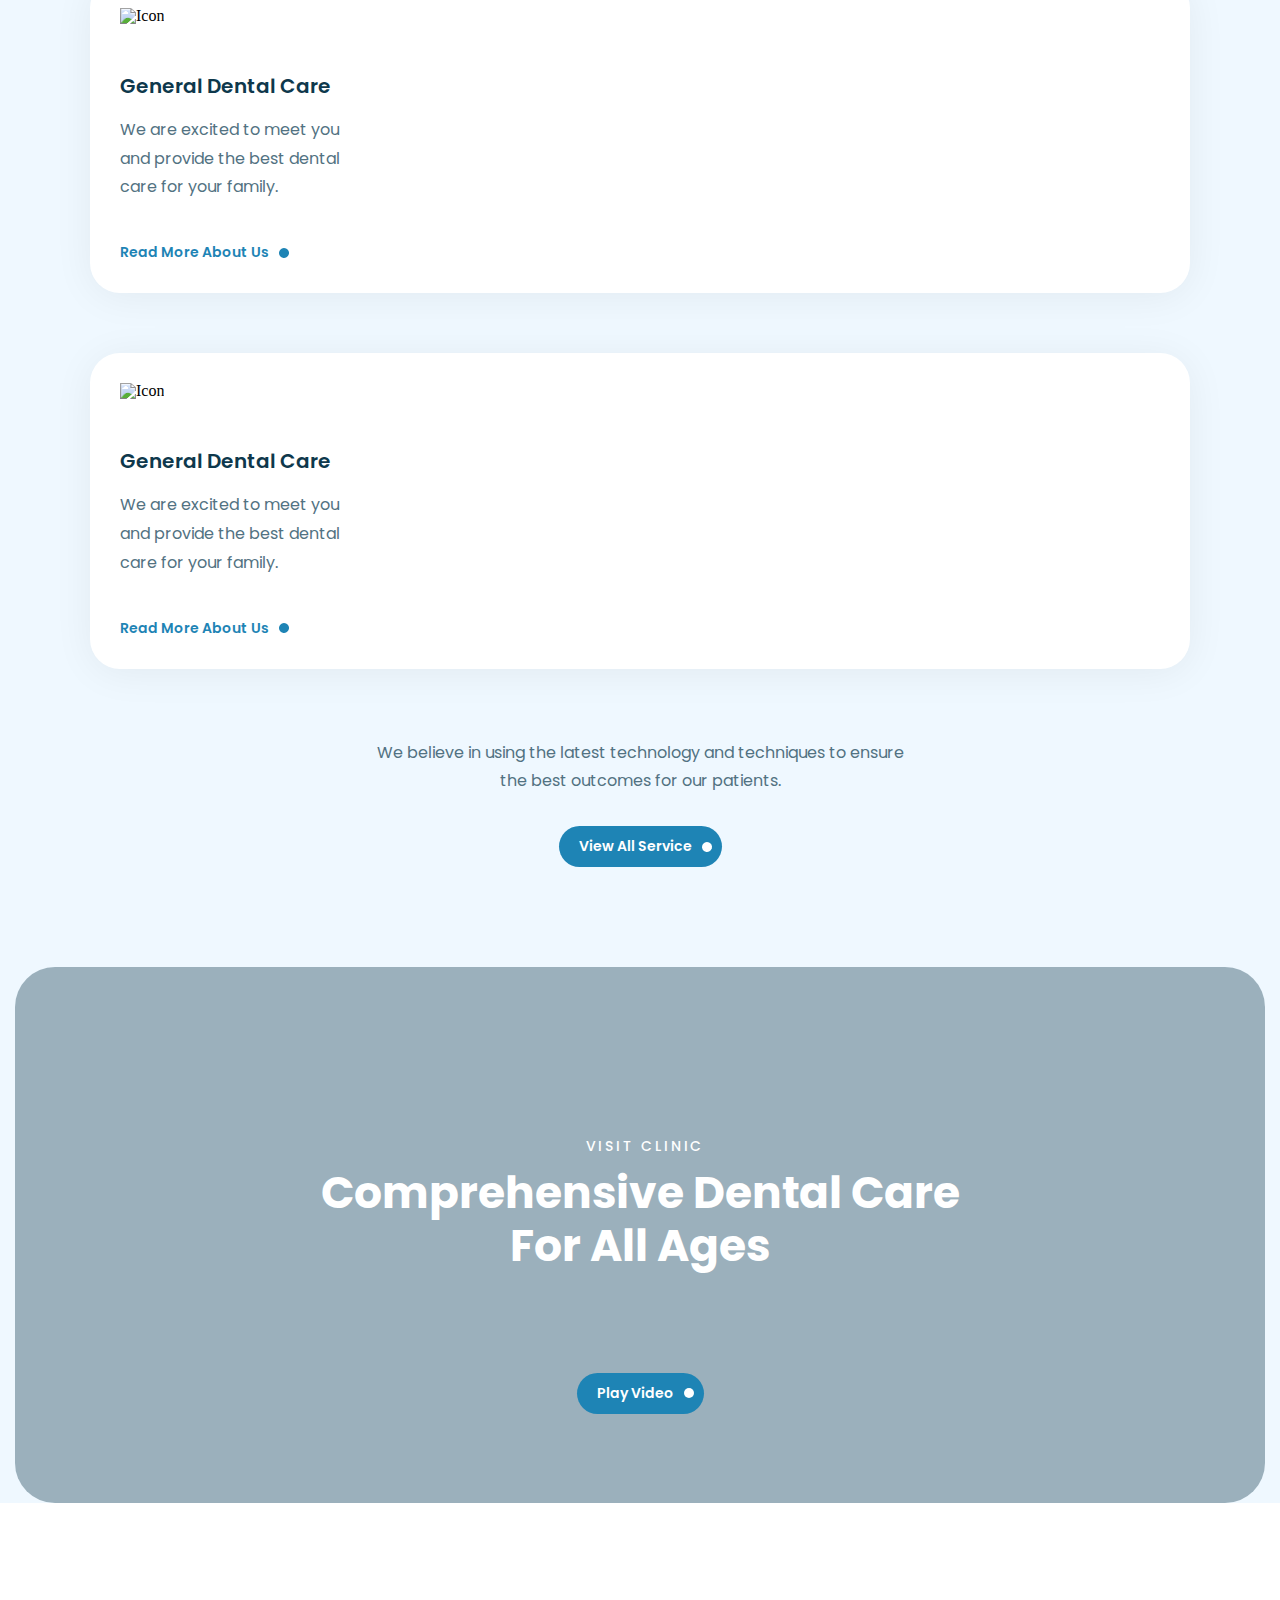
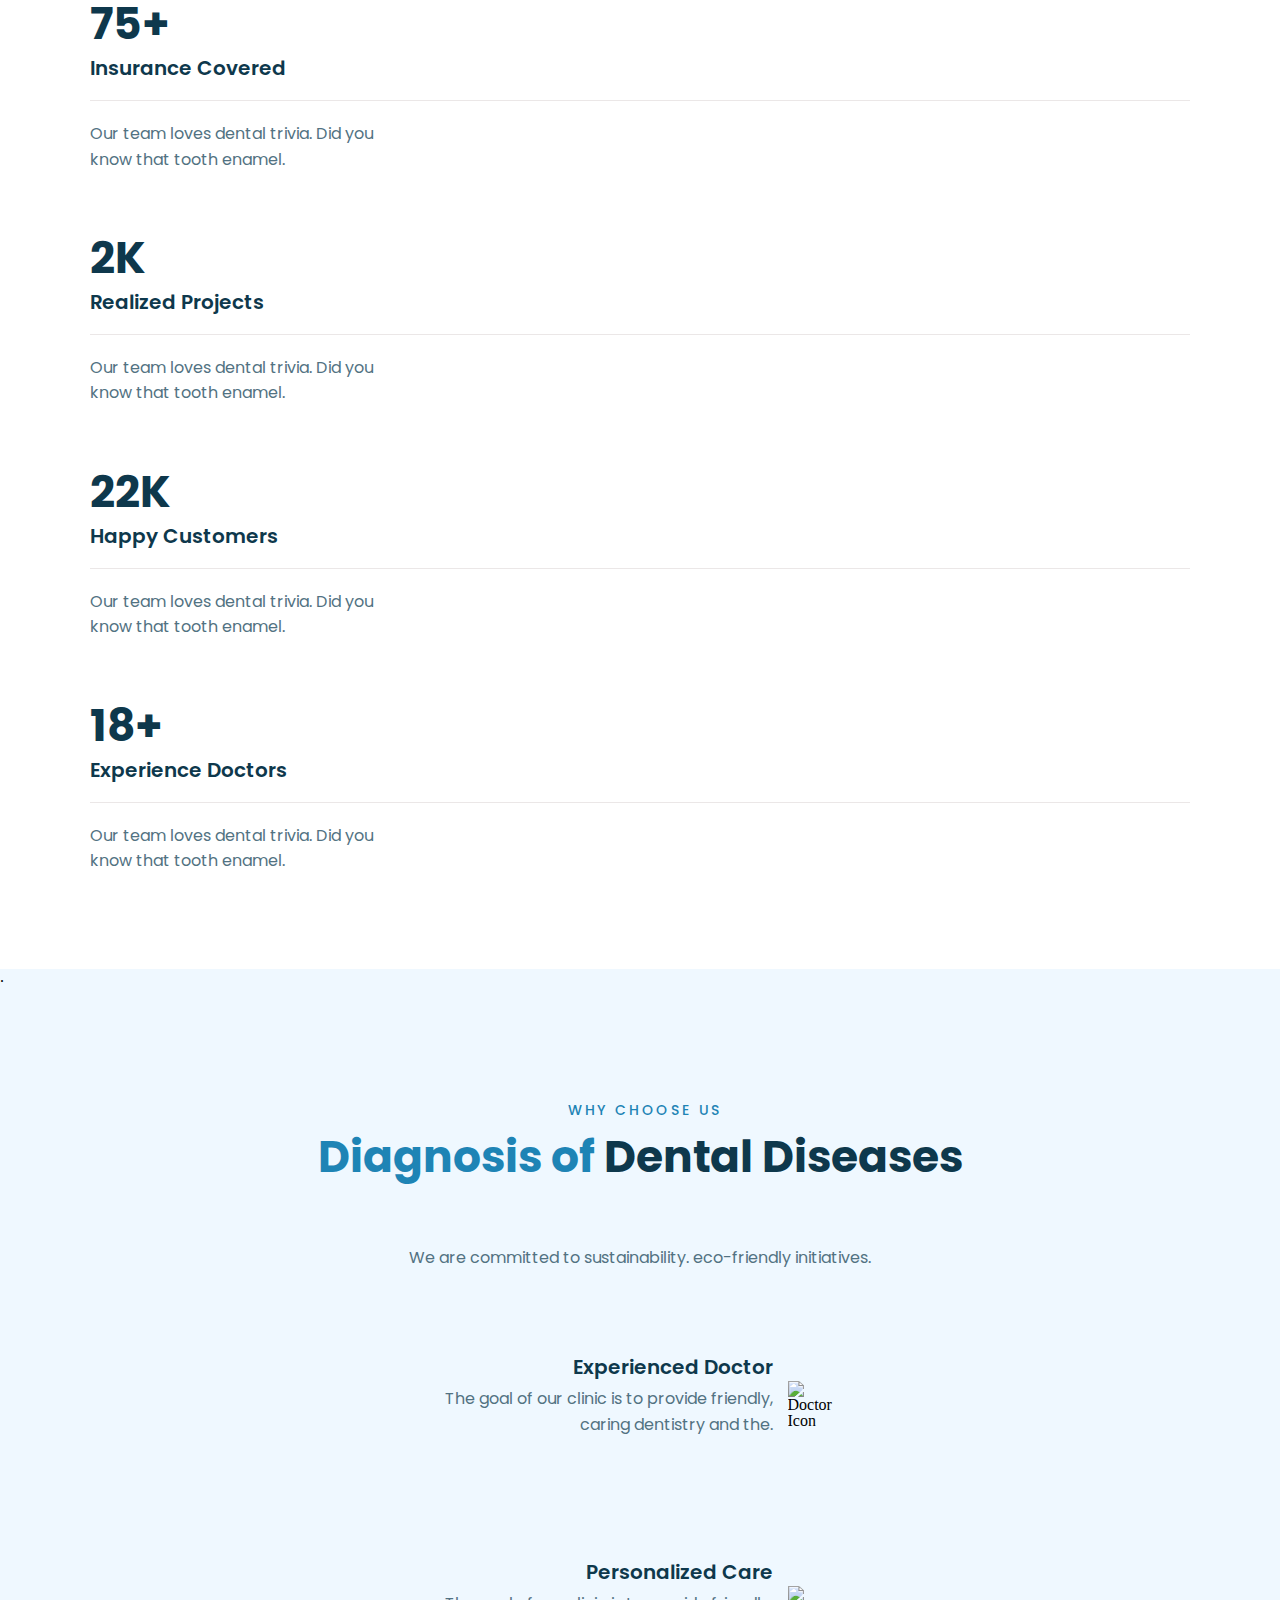
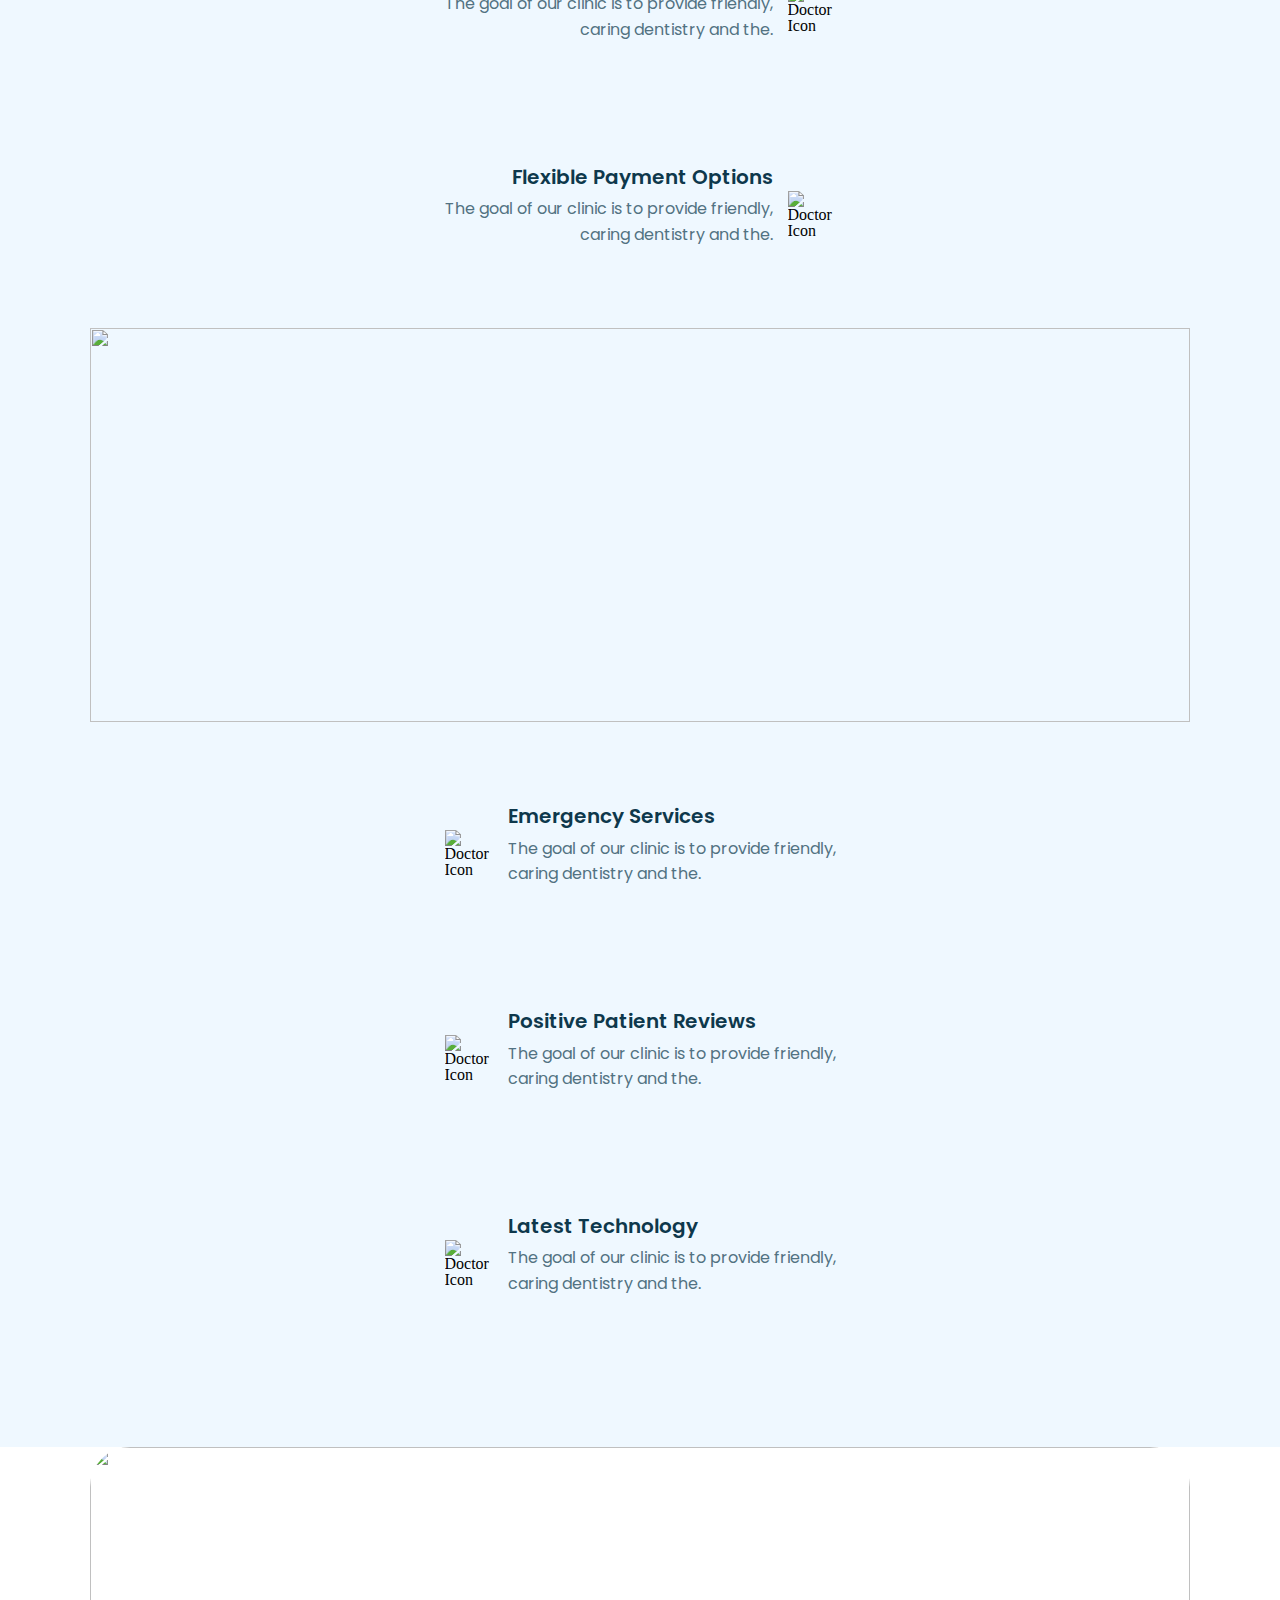
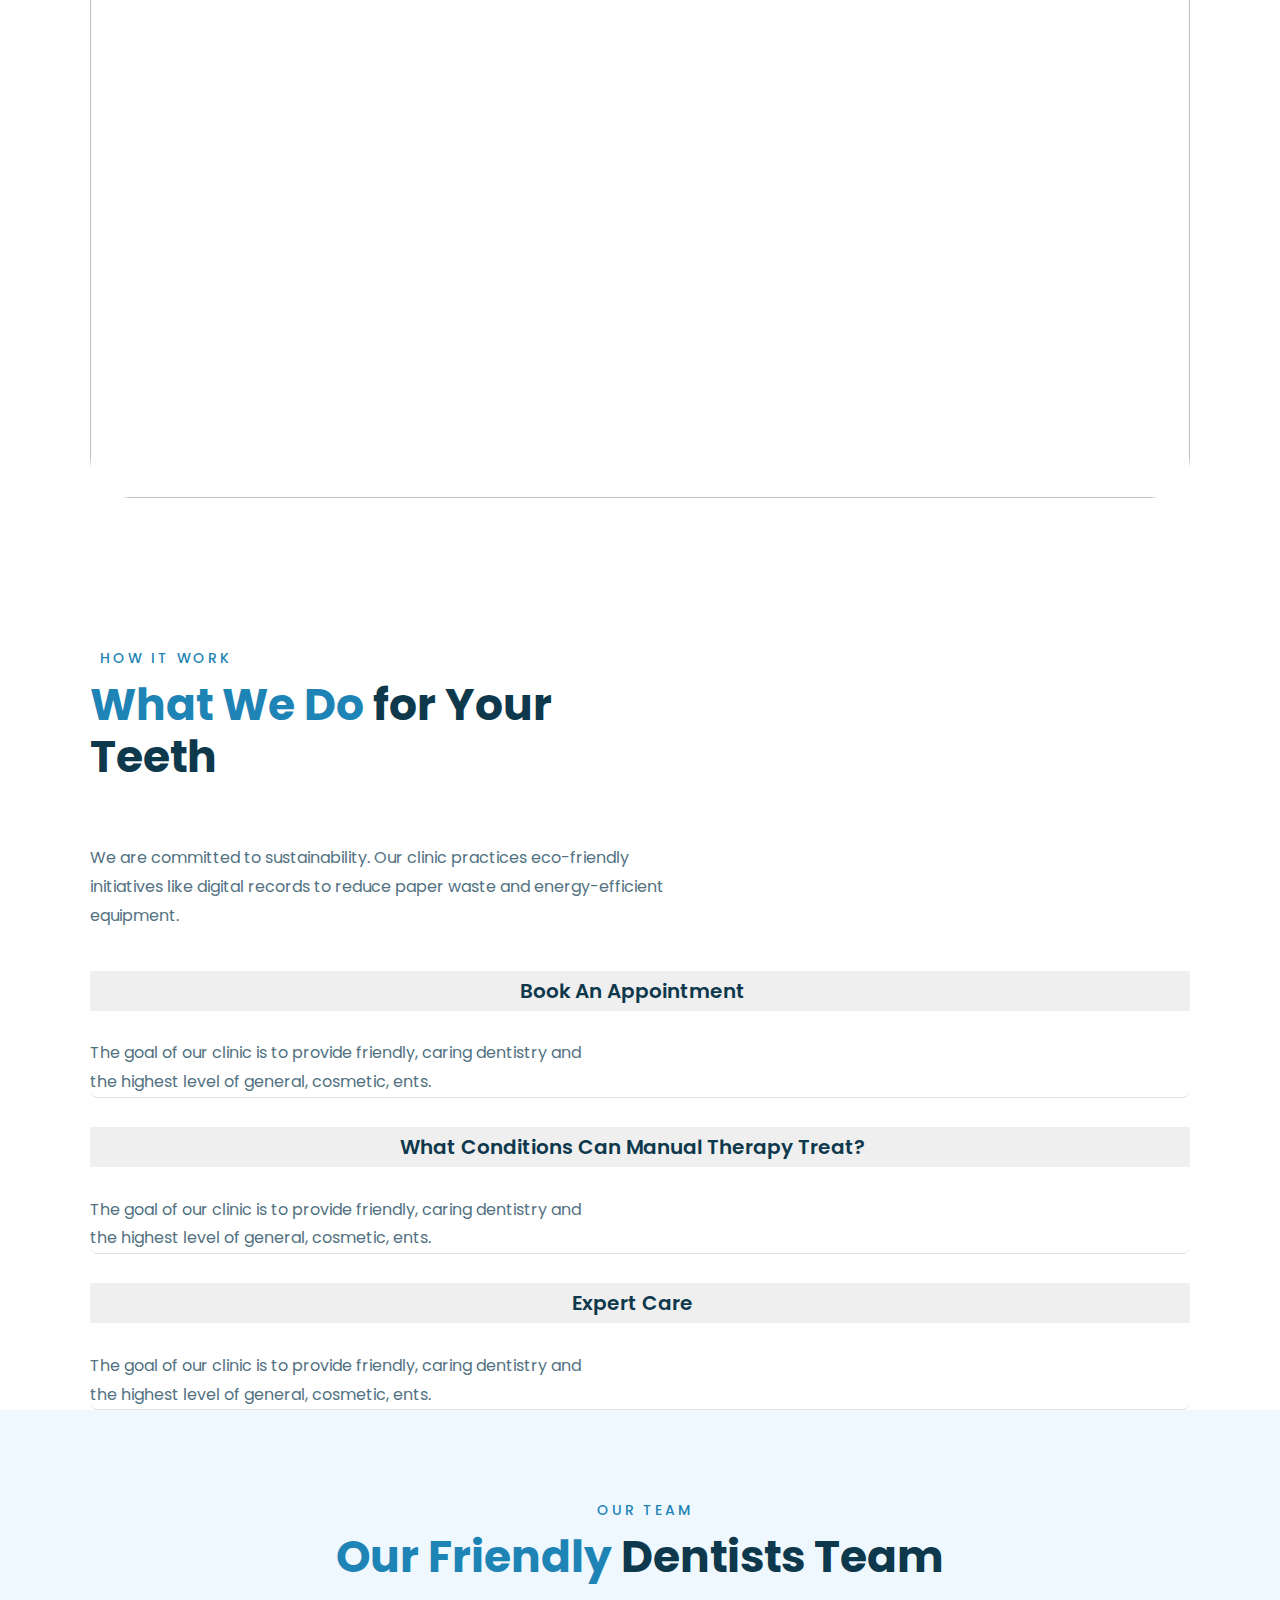
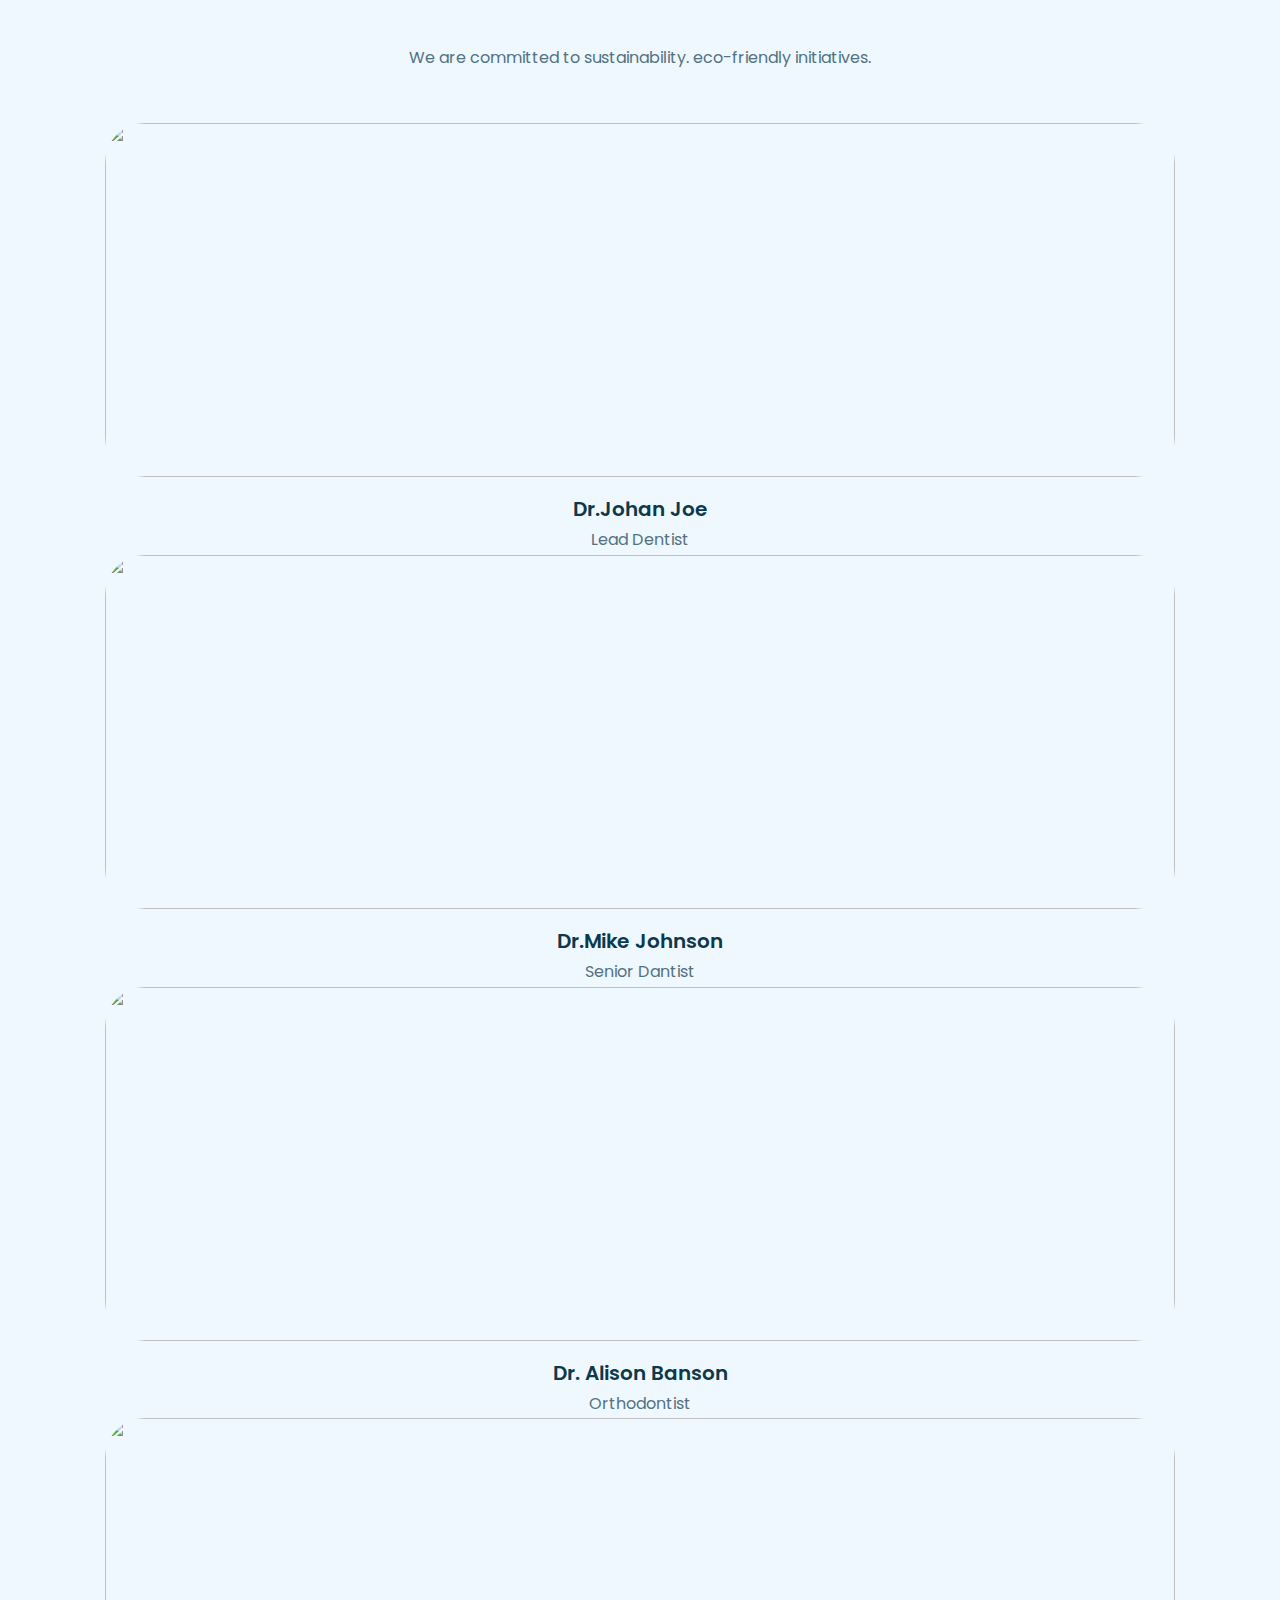
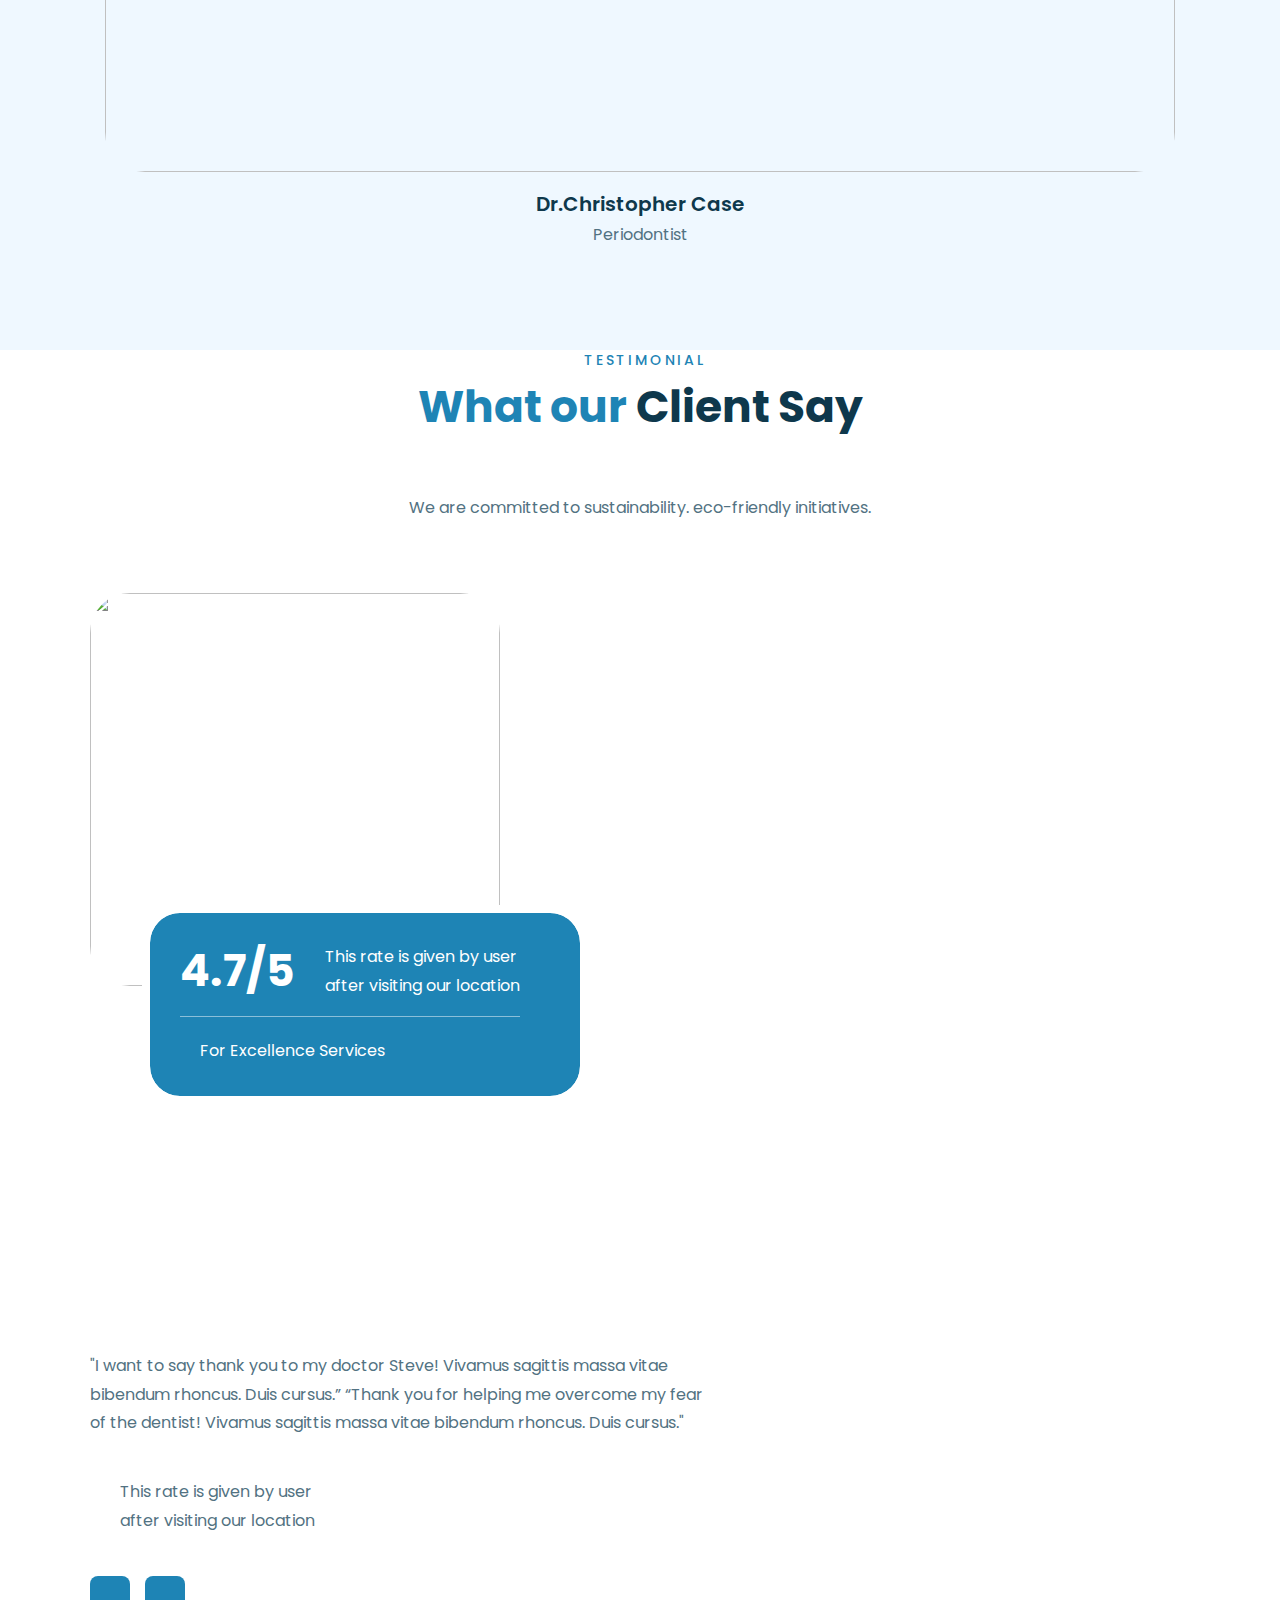
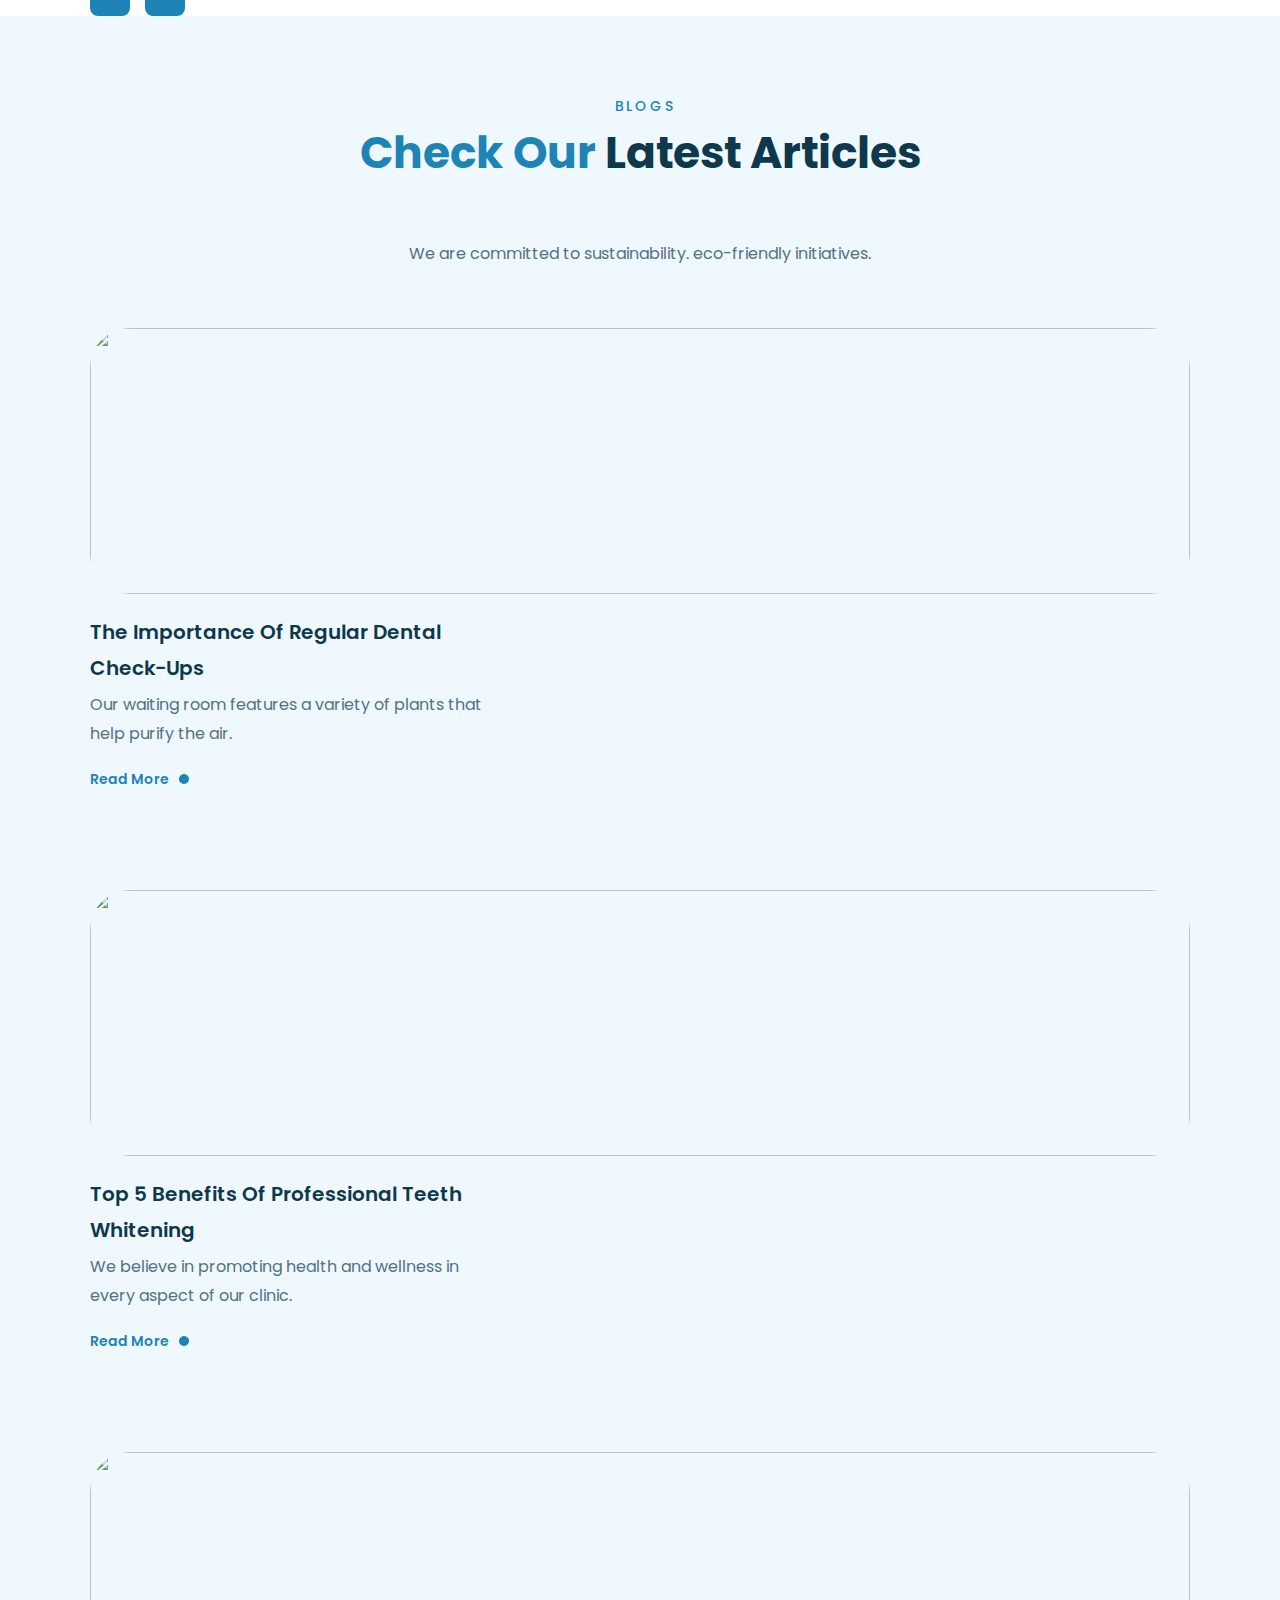
==== commit 63dee0f3: "added" ====
--- a/public/index.html
+++ b/public/index.html
@@ -999,6 +999,14 @@
         </div>
     </div>
 </section>
+<div class="fixedbuttons">
+    <a href="#" class="fixedbutton one">
+        <i class="ri-shopping-cart-2-line"></i>
+    </a>
+    <a href="#" class="fixedbutton two">
+        <i class="ri-wordpress-fill"></i>
+    </a>
+</div>
 <footer id="footer">
     <div style="padding: 90px 90px;background-color: #0E384C;" class="container-fluid">
         <div class="row">
--- a/src/styles/scss/style.css
+++ b/src/styles/scss/style.css
@@ -1422,6 +1422,9 @@
   color: #1E84B5;
 }
 
+.leftsecond {
+  margin-bottom: 40px;
+}
 .leftsecond .services {
   background-color: #1E84B5;
   flex-direction: column;
@@ -1656,4 +1659,35 @@
   font-weight: 400;
   color: #527282;
   line-height: 1.8em;
+}
+
+.fixedbuttons {
+  position: fixed;
+  right: 0px;
+  bottom: 350px;
+  display: flex;
+  flex-direction: column;
+  z-index: 1000;
+}
+.fixedbuttons .fixedbutton {
+  background-color: #ffffff;
+  text-decoration: none;
+  box-shadow: 0 2px 4px rgba(0, 0, 0, 0.064);
+  padding: 10px;
+  display: flex;
+  align-items: center;
+  justify-content: center;
+  width: 50px;
+  height: 50px;
+  border: 1px solid rgba(128, 128, 128, 0.132);
+}
+.fixedbuttons .fixedbutton i {
+  font-size: 25px;
+  color: #0E384C;
+}
+.fixedbuttons .one {
+  border-top-left-radius: 10px;
+}
+.fixedbuttons .two {
+  border-bottom-left-radius: 10px;
 }/*# sourceMappingURL=style.css.map */